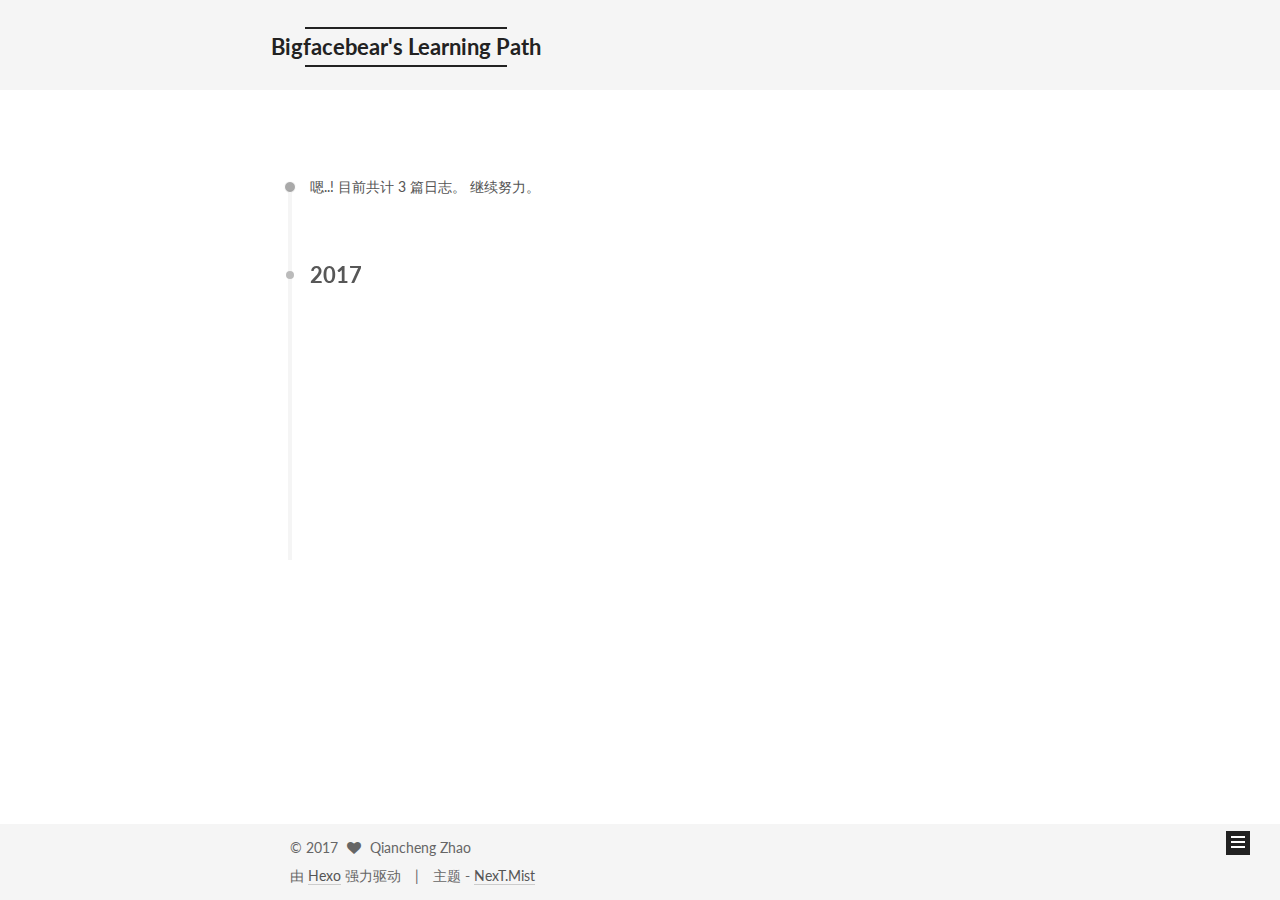
==== archives/index.html @ 2c9d08af "Site updated: 2017-05-18 17:13:51" ====
<!doctype html>



  


<html class="theme-next mist use-motion" lang="zh-Hans">
<head>
  <meta charset="UTF-8"/>
<meta http-equiv="X-UA-Compatible" content="IE=edge" />
<meta name="viewport" content="width=device-width, initial-scale=1, maximum-scale=1"/>






<meta http-equiv="Cache-Control" content="no-transform" />
<meta http-equiv="Cache-Control" content="no-siteapp" />















  
  
  <link href="/lib/fancybox/source/jquery.fancybox.css?v=2.1.5" rel="stylesheet" type="text/css" />




  
  
  
  

  
    
    
  

  

  

  

  

  
    
    
    <link href="//fonts.googleapis.com/css?family=Lato:300,300italic,400,400italic,700,700italic&subset=latin,latin-ext" rel="stylesheet" type="text/css">
  






<link href="/lib/font-awesome/css/font-awesome.min.css?v=4.6.2" rel="stylesheet" type="text/css" />

<link href="/css/main.css?v=5.1.1" rel="stylesheet" type="text/css" />


  <meta name="keywords" content="Hexo, NexT" />








  <link rel="shortcut icon" type="image/x-icon" href="/favicon.ico?v=5.1.1" />






<meta property="og:type" content="website">
<meta property="og:title" content="Bigfacebear&#39;s Learning Path">
<meta property="og:url" content="http://yoursite.com/archives/index.html">
<meta property="og:site_name" content="Bigfacebear&#39;s Learning Path">
<meta name="twitter:card" content="summary">
<meta name="twitter:title" content="Bigfacebear&#39;s Learning Path">



<script type="text/javascript" id="hexo.configurations">
  var NexT = window.NexT || {};
  var CONFIG = {
    root: '/',
    scheme: 'Mist',
    sidebar: {"position":"right","display":"post","offset":12,"offset_float":0,"b2t":false,"scrollpercent":false},
    fancybox: true,
    motion: true,
    duoshuo: {
      userId: '0',
      author: '博主'
    },
    algolia: {
      applicationID: '',
      apiKey: '',
      indexName: '',
      hits: {"per_page":10},
      labels: {"input_placeholder":"Search for Posts","hits_empty":"We didn't find any results for the search: ${query}","hits_stats":"${hits} results found in ${time} ms"}
    }
  };
</script>



  <link rel="canonical" href="http://yoursite.com/archives/"/>





  <title>归档 | Bigfacebear's Learning Path</title>
</head>

<body itemscope itemtype="http://schema.org/WebPage" lang="zh-Hans">

  















  
  
    
  

  <div class="container sidebar-position-right  page-archive  ">
    <div class="headband"></div>

    <header id="header" class="header" itemscope itemtype="http://schema.org/WPHeader">
      <div class="header-inner"><div class="site-brand-wrapper">
  <div class="site-meta ">
    

    <div class="custom-logo-site-title">
      <a href="/"  class="brand" rel="start">
        <span class="logo-line-before"><i></i></span>
        <span class="site-title">Bigfacebear's Learning Path</span>
        <span class="logo-line-after"><i></i></span>
      </a>
    </div>
      
        <p class="site-subtitle"></p>
      
  </div>

  <div class="site-nav-toggle">
    <button>
      <span class="btn-bar"></span>
      <span class="btn-bar"></span>
      <span class="btn-bar"></span>
    </button>
  </div>
</div>

<nav class="site-nav">
  

  
    <ul id="menu" class="menu">
      
        
        <li class="menu-item menu-item-home">
          <a href="/" rel="section">
            
              <i class="menu-item-icon fa fa-fw fa-home"></i> <br />
            
            首页
          </a>
        </li>
      
        
        <li class="menu-item menu-item-categories">
          <a href="/categories" rel="section">
            
              <i class="menu-item-icon fa fa-fw fa-th"></i> <br />
            
            分类
          </a>
        </li>
      
        
        <li class="menu-item menu-item-archives">
          <a href="/archives" rel="section">
            
              <i class="menu-item-icon fa fa-fw fa-archive"></i> <br />
            
            归档
          </a>
        </li>
      
        
        <li class="menu-item menu-item-tags">
          <a href="/tags" rel="section">
            
              <i class="menu-item-icon fa fa-fw fa-tags"></i> <br />
            
            标签
          </a>
        </li>
      

      
    </ul>
  

  
</nav>



 </div>
    </header>

    <main id="main" class="main">
      <div class="main-inner">
        <div class="content-wrap">
          <div id="content" class="content">
            

  <section id="posts" class="posts-collapse">
    <span class="archive-move-on"></span>

    <span class="archive-page-counter">
      
      
      
        
      
      嗯..! 目前共计 3 篇日志。 继续努力。
    </span>

    

      
      
      

      
        
        <div class="collection-title">
          <h2 class="archive-year motion-element" id="archive-year-2017">2017</h2>
        </div>
      
      

      

  <article class="post post-type-normal" itemscope itemtype="http://schema.org/Article">
    <header class="post-header">

      <h2 class="post-title">
        
            <a class="post-title-link" href="/2017/05/18/OpenCVMouseEvent/" itemprop="url">
              
                <span itemprop="name">OpenCV MouseEvent</span>
              
            </a>
        
      </h2>

      <div class="post-meta">
        <time class="post-time" itemprop="dateCreated"
              datetime="2017-05-18T16:55:14+08:00"
              content="2017-05-18" >
          05-18
        </time>
      </div>

    </header>
  </article>



    

      
      
      

      
      

      

  <article class="post post-type-normal" itemscope itemtype="http://schema.org/Article">
    <header class="post-header">

      <h2 class="post-title">
        
            <a class="post-title-link" href="/2017/05/18/learHexo/" itemprop="url">
              
                <span itemprop="name">learHexo</span>
              
            </a>
        
      </h2>

      <div class="post-meta">
        <time class="post-time" itemprop="dateCreated"
              datetime="2017-05-18T16:27:40+08:00"
              content="2017-05-18" >
          05-18
        </time>
      </div>

    </header>
  </article>



    

      
      
      

      
      

      

  <article class="post post-type-normal" itemscope itemtype="http://schema.org/Article">
    <header class="post-header">

      <h2 class="post-title">
        
            <a class="post-title-link" href="/2017/05/18/hello-world/" itemprop="url">
              
                <span itemprop="name">Hello World</span>
              
            </a>
        
      </h2>

      <div class="post-meta">
        <time class="post-time" itemprop="dateCreated"
              datetime="2017-05-18T15:42:11+08:00"
              content="2017-05-18" >
          05-18
        </time>
      </div>

    </header>
  </article>



    

  </section>

  



          </div>
          


          

        </div>
        
          
  
  <div class="sidebar-toggle">
    <div class="sidebar-toggle-line-wrap">
      <span class="sidebar-toggle-line sidebar-toggle-line-first"></span>
      <span class="sidebar-toggle-line sidebar-toggle-line-middle"></span>
      <span class="sidebar-toggle-line sidebar-toggle-line-last"></span>
    </div>
  </div>

  <aside id="sidebar" class="sidebar">
    <div class="sidebar-inner">

      

      

      <section class="site-overview sidebar-panel sidebar-panel-active">
        <div class="site-author motion-element" itemprop="author" itemscope itemtype="http://schema.org/Person">
          <img class="site-author-image" itemprop="image"
               src="/images/bear.jpeg"
               alt="Qiancheng Zhao" />
          <p class="site-author-name" itemprop="name">Qiancheng Zhao</p>
           
              <p class="site-description motion-element" itemprop="description"></p>
          
        </div>
        <nav class="site-state motion-element">

          
            <div class="site-state-item site-state-posts">
              <a href="/archives">
                <span class="site-state-item-count">3</span>
                <span class="site-state-item-name">日志</span>
              </a>
            </div>
          

          
            
            
            <div class="site-state-item site-state-categories">
              <a href="/categories/index.html">
                <span class="site-state-item-count">1</span>
                <span class="site-state-item-name">分类</span>
              </a>
            </div>
          

          
            
            
            <div class="site-state-item site-state-tags">
              <a href="/tags/index.html">
                <span class="site-state-item-count">1</span>
                <span class="site-state-item-name">标签</span>
              </a>
            </div>
          

        </nav>

        

        <div class="links-of-author motion-element">
          
        </div>

        
        

        
        

        


      </section>

      

      

    </div>
  </aside>


        
      </div>
    </main>

    <footer id="footer" class="footer">
      <div class="footer-inner">
        <div class="copyright" >
  
  &copy; 
  <span itemprop="copyrightYear">2017</span>
  <span class="with-love">
    <i class="fa fa-heart"></i>
  </span>
  <span class="author" itemprop="copyrightHolder">Qiancheng Zhao</span>
</div>


<div class="powered-by">
  由 <a class="theme-link" href="https://hexo.io">Hexo</a> 强力驱动
</div>

<div class="theme-info">
  主题 -
  <a class="theme-link" href="https://github.com/iissnan/hexo-theme-next">
    NexT.Mist
  </a>
</div>


        

        
      </div>
    </footer>

    
      <div class="back-to-top">
        <i class="fa fa-arrow-up"></i>
        
      </div>
    

  </div>

  

<script type="text/javascript">
  if (Object.prototype.toString.call(window.Promise) !== '[object Function]') {
    window.Promise = null;
  }
</script>









  












  
  <script type="text/javascript" src="/lib/jquery/index.js?v=2.1.3"></script>

  
  <script type="text/javascript" src="/lib/fastclick/lib/fastclick.min.js?v=1.0.6"></script>

  
  <script type="text/javascript" src="/lib/jquery_lazyload/jquery.lazyload.js?v=1.9.7"></script>

  
  <script type="text/javascript" src="/lib/velocity/velocity.min.js?v=1.2.1"></script>

  
  <script type="text/javascript" src="/lib/velocity/velocity.ui.min.js?v=1.2.1"></script>

  
  <script type="text/javascript" src="/lib/fancybox/source/jquery.fancybox.pack.js?v=2.1.5"></script>


  


  <script type="text/javascript" src="/js/src/utils.js?v=5.1.1"></script>

  <script type="text/javascript" src="/js/src/motion.js?v=5.1.1"></script>



  
  

  
  
    <script type="text/javascript" id="motion.page.archive">
      $('.archive-year').velocity('transition.slideLeftIn');
    </script>
  


  


  <script type="text/javascript" src="/js/src/bootstrap.js?v=5.1.1"></script>



  


  




	





  





  





  






  





  

  

  
  
    <script type="text/x-mathjax-config">
      MathJax.Hub.Config({
        tex2jax: {
          inlineMath: [ ['$','$'], ["\\(","\\)"]  ],
          processEscapes: true,
          skipTags: ['script', 'noscript', 'style', 'textarea', 'pre', 'code']
        }
      });
    </script>

    <script type="text/x-mathjax-config">
      MathJax.Hub.Queue(function() {
        var all = MathJax.Hub.getAllJax(), i;
        for (i=0; i < all.length; i += 1) {
          all[i].SourceElement().parentNode.className += ' has-jax';
        }
      });
    </script>
    <script type="text/javascript" src="//cdn.mathjax.org/mathjax/latest/MathJax.js?config=TeX-AMS-MML_HTMLorMML"></script>
  


  

  

</body>
</html>
---- css/main.css ----
/* normalize.css v3.0.2 | MIT License | git.io/normalize */
html {
  font-family: sans-serif; /* 1 */
  -ms-text-size-adjust: 100%; /* 2 */
  -webkit-text-size-adjust: 100%; /* 2 */
}
body {
  margin: 0;
}
article,
aside,
details,
figcaption,
figure,
footer,
header,
hgroup,
main,
menu,
nav,
section,
summary {
  display: block;
}
audio,
canvas,
progress,
video {
  display: inline-block; /* 1 */
  vertical-align: baseline; /* 2 */
}
audio:not([controls]) {
  display: none;
  height: 0;
}
[hidden],
template {
  display: none;
}
a {
  background-color: transparent;
}
a:active,
a:hover {
  outline: 0;
}
abbr[title] {
  border-bottom: 1px dotted;
}
b,
strong {
  font-weight: bold;
}
dfn {
  font-style: italic;
}
h1 {
  font-size: 2em;
  margin: 0.67em 0;
}
mark {
  background: #ff0;
  color: #000;
}
small {
  font-size: 80%;
}
sub,
sup {
  font-size: 75%;
  line-height: 0;
  position: relative;
  vertical-align: baseline;
}
sup {
  top: -0.5em;
}
sub {
  bottom: -0.25em;
}
img {
  border: 0;
}
svg:not(:root) {
  overflow: hidden;
}
figure {
  margin: 1em 40px;
}
hr {
  -moz-box-sizing: content-box;
  box-sizing: content-box;
  height: 0;
}
pre {
  overflow: auto;
}
code,
kbd,
pre,
samp {
  font-family: monospace, monospace;
  font-size: 1em;
}
button,
input,
optgroup,
select,
textarea {
  color: inherit; /* 1 */
  font: inherit; /* 2 */
  margin: 0; /* 3 */
}
button {
  overflow: visible;
}
button,
select {
  text-transform: none;
}
button,
html input[type="button"],
input[type="reset"],
input[type="submit"] {
  -webkit-appearance: button; /* 2 */
  cursor: pointer; /* 3 */
}
button[disabled],
html input[disabled] {
  cursor: default;
}
button::-moz-focus-inner,
input::-moz-focus-inner {
  border: 0;
  padding: 0;
}
input {
  line-height: normal;
}
input[type="checkbox"],
input[type="radio"] {
  box-sizing: border-box; /* 1 */
  padding: 0; /* 2 */
}
input[type="number"]::-webkit-inner-spin-button,
input[type="number"]::-webkit-outer-spin-button {
  height: auto;
}
input[type="search"] {
  -webkit-appearance: textfield; /* 1 */
  -moz-box-sizing: content-box;
  -webkit-box-sizing: content-box; /* 2 */
  box-sizing: content-box;
}
input[type="search"]::-webkit-search-cancel-button,
input[type="search"]::-webkit-search-decoration {
  -webkit-appearance: none;
}
fieldset {
  border: 1px solid #c0c0c0;
  margin: 0 2px;
  padding: 0.35em 0.625em 0.75em;
}
legend {
  border: 0; /* 1 */
  padding: 0; /* 2 */
}
textarea {
  overflow: auto;
}
optgroup {
  font-weight: bold;
}
table {
  border-collapse: collapse;
  border-spacing: 0;
}
td,
th {
  padding: 0;
}
::selection {
  background: #262a30;
  color: #fff;
}
body {
  position: relative;
  font-family: 'Lato', "PingFang SC", "Microsoft YaHei", sans-serif;
  font-size: 14px;
  line-height: 2;
  color: #555;
  background: #fff;
}
@media (max-width: 767px) {
  body {
    padding-right: 0 !important;
  }
}
@media (min-width: 768px) and (max-width: 991px) {
  body {
    padding-right: 0 !important;
  }
}
@media (min-width: 1600px) {
  body {
    font-size: 16px;
  }
}
h1,
h2,
h3,
h4,
h5,
h6 {
  margin: 0;
  padding: 0;
  font-weight: bold;
  line-height: 1.5;
  font-family: 'Lato', "PingFang SC", "Microsoft YaHei", sans-serif;
}
h2,
h3,
h4,
h5,
h6 {
  margin: 20px 0 15px;
}
h1 {
  font-size: 24px;
}
@media (max-width: 767px) {
  h1 {
    font-size: 20px;
  }
}
h2 {
  font-size: 22px;
}
@media (max-width: 767px) {
  h2 {
    font-size: 18px;
  }
}
h3 {
  font-size: 20px;
}
@media (max-width: 767px) {
  h3 {
    font-size: 16px;
  }
}
h4 {
  font-size: 18px;
}
@media (max-width: 767px) {
  h4 {
    font-size: 14px;
  }
}
h5 {
  font-size: 16px;
}
@media (max-width: 767px) {
  h5 {
    font-size: 12px;
  }
}
h6 {
  font-size: 14px;
}
@media (max-width: 767px) {
  h6 {
    font-size: 10px;
  }
}
p {
  margin: 0 0 25px 0;
}
a {
  color: #555;
  text-decoration: none;
  border-bottom: 1px solid #999;
  word-wrap: break-word;
}
a:hover {
  color: #222;
  border-bottom-color: #222;
}
blockquote {
  margin: 0;
  padding: 0;
}
img {
  display: block;
  margin: auto;
  max-width: 100%;
  height: auto;
}
hr {
  margin: 40px 0;
  height: 3px;
  border: none;
  background-color: #ddd;
  background-image: repeating-linear-gradient(-45deg, #fff, #fff 4px, transparent 4px, transparent 8px);
}
blockquote {
  padding: 0 15px;
  color: #666;
  border-left: 4px solid #ddd;
}
blockquote cite::before {
  content: "-";
  padding: 0 5px;
}
dt {
  font-weight: 700;
}
dd {
  margin: 0;
  padding: 0;
}
.text-left {
  text-align: left;
}
.text-center {
  text-align: center;
}
.text-right {
  text-align: right;
}
.text-justify {
  text-align: justify;
}
.text-nowrap {
  white-space: nowrap;
}
.text-lowercase {
  text-transform: lowercase;
}
.text-uppercase {
  text-transform: uppercase;
}
.text-capitalize {
  text-transform: capitalize;
}
.center-block {
  display: block;
  margin-left: auto;
  margin-right: auto;
}
.clearfix:before,
.clearfix:after {
  content: " ";
  display: table;
}
.clearfix:after {
  clear: both;
}
.pullquote {
  width: 45%;
}
.pullquote.left {
  float: left;
  margin-left: 5px;
  margin-right: 10px;
}
.pullquote.right {
  float: right;
  margin-left: 10px;
  margin-right: 5px;
}
.affix.affix.affix {
  position: fixed;
}
.translation {
  margin-top: -20px;
  font-size: 14px;
  color: #999;
}
.scrollbar-measure {
  width: 100px;
  height: 100px;
  overflow: scroll;
  position: absolute;
  top: -9999px;
}
.use-motion .motion-element {
  opacity: 0;
}
table {
  margin: 20px 0;
  width: 100%;
  border-collapse: collapse;
  border-spacing: 0;
  border: 1px solid #ddd;
  font-size: 14px;
  table-layout: fixed;
  word-wrap: break-all;
}
table>tbody>tr:nth-of-type(odd) {
  background-color: #f9f9f9;
}
table>tbody>tr:hover {
  background-color: #f5f5f5;
}
caption,
th,
td {
  padding: 8px;
  text-align: left;
  vertical-align: middle;
  font-weight: normal;
}
th,
td {
  border-bottom: 3px solid #ddd;
  border-right: 1px solid #eee;
}
th {
  padding-bottom: 10px;
  font-weight: 700;
}
td {
  border-bottom-width: 1px;
}
html,
body {
  height: 100%;
}
.container {
  position: relative;
  min-height: 100%;
}
.header-inner {
  margin: 0 auto;
  padding: 100px 0 70px;
  width: 700px;
}
@media (min-width: 1600px) {
  .container .header-inner {
    width: 900px;
  }
}
.main {
  padding-bottom: 150px;
}
.main-inner {
  margin: 0 auto;
  width: 700px;
}
@media (min-width: 1600px) {
  .container .main-inner {
    width: 900px;
  }
}
.footer {
  position: absolute;
  left: 0;
  bottom: 0;
  width: 100%;
  min-height: 50px;
}
.footer-inner {
  box-sizing: border-box;
  margin: 20px auto;
  width: 700px;
}
@media (min-width: 1600px) {
  .container .footer-inner {
    width: 900px;
  }
}
pre,
.highlight {
  overflow: auto;
  margin: 20px 0;
  padding: 0;
  font-size: 13px;
  color: #c5c8c6;
  background: #1d1f21;
  line-height: 1.6;
}
pre,
code {
  font-family: consolas, Menlo, "PingFang SC", "Microsoft YaHei", monospace;
}
code {
  padding: 2px 4px;
  word-wrap: break-word;
  color: #555;
  background: #eee;
  border-radius: 3px;
  font-size: 13px;
}
pre code {
  padding: 0;
  color: #c5c8c6;
  background: none;
  text-shadow: none;
}
.highlight {
  border-radius: 1px;
}
.highlight pre {
  border: none;
  margin: 0;
  padding: 10px 0;
}
.highlight table {
  margin: 0;
  width: auto;
  border: none;
}
.highlight td {
  border: none;
  padding: 0;
}
.highlight figcaption {
  font-size: 1em;
  color: #c5c8c6;
  line-height: 1em;
  margin-bottom: 1em;
}
.highlight figcaption:before,
.highlight figcaption:after {
  content: " ";
  display: table;
}
.highlight figcaption:after {
  clear: both;
}
.highlight figcaption a {
  float: right;
  color: #c5c8c6;
}
.highlight figcaption a:hover {
  border-bottom-color: #c5c8c6;
}
.highlight .gutter pre {
  padding-left: 10px;
  padding-right: 10px;
  color: #888f96;
  text-align: right;
  background-color: #000;
}
.highlight .code pre {
  width: 100%;
  padding-left: 10px;
  padding-right: 10px;
  background-color: #1d1f21;
}
.highlight .line {
  height: 20px;
}
.gutter {
  -webkit-user-select: none;
  -moz-user-select: none;
  -ms-user-select: none;
  user-select: none;
}
.gist table {
  width: auto;
}
.gist table td {
  border: none;
}
pre .deletion {
  background: #008000;
}
pre .addition {
  background: #800000;
}
pre .meta {
  color: #b294bb;
}
pre .comment {
  color: #969896;
}
pre .variable,
pre .attribute,
pre .tag,
pre .regexp,
pre .ruby .constant,
pre .xml .tag .title,
pre .xml .pi,
pre .xml .doctype,
pre .html .doctype,
pre .css .id,
pre .css .class,
pre .css .pseudo {
  color: #c66;
}
pre .number,
pre .preprocessor,
pre .built_in,
pre .literal,
pre .params,
pre .constant,
pre .command {
  color: #de935f;
}
pre .ruby .class .title,
pre .css .rules .attribute,
pre .string,
pre .value,
pre .inheritance,
pre .header,
pre .ruby .symbol,
pre .xml .cdata,
pre .special,
pre .number,
pre .formula {
  color: #b5bd68;
}
pre .title,
pre .css .hexcolor {
  color: #8abeb7;
}
pre .function,
pre .python .decorator,
pre .python .title,
pre .ruby .function .title,
pre .ruby .title .keyword,
pre .perl .sub,
pre .javascript .title,
pre .coffeescript .title {
  color: #81a2be;
}
pre .keyword,
pre .javascript .function {
  color: #b294bb;
}
.full-image.full-image.full-image {
  border: none;
  max-width: 100%;
  width: auto;
  margin: 20px auto;
}
@media (min-width: 992px) {
  .full-image.full-image.full-image {
    max-width: none;
    width: 110%;
    margin: 25px -5%;
  }
}
.blockquote-center,
.page-home .post-type-quote blockquote,
.page-post-detail .post-type-quote blockquote {
  position: relative;
  margin: 40px 0;
  padding: 0;
  border-left: none;
  text-align: center;
}
.blockquote-center::before,
.page-home .post-type-quote blockquote::before,
.page-post-detail .post-type-quote blockquote::before,
.blockquote-center::after,
.page-home .post-type-quote blockquote::after,
.page-post-detail .post-type-quote blockquote::after {
  position: absolute;
  content: ' ';
  display: block;
  width: 100%;
  height: 24px;
  opacity: 0.2;
  background-repeat: no-repeat;
  background-position: 0 -6px;
  background-size: 22px 22px;
}
.blockquote-center::before,
.page-home .post-type-quote blockquote::before,
.page-post-detail .post-type-quote blockquote::before {
  top: -20px;
  background-image: url("../images/quote-l.svg");
  border-top: 1px solid #ccc;
}
.blockquote-center::after,
.page-home .post-type-quote blockquote::after,
.page-post-detail .post-type-quote blockquote::after {
  bottom: -20px;
  background-image: url("../images/quote-r.svg");
  border-bottom: 1px solid #ccc;
  background-position: 100% 8px;
}
.blockquote-center p,
.page-home .post-type-quote blockquote p,
.page-post-detail .post-type-quote blockquote p,
.blockquote-center div,
.page-home .post-type-quote blockquote div,
.page-post-detail .post-type-quote blockquote div {
  text-align: center;
}
.post .post-body .group-picture img {
  box-sizing: border-box;
  padding: 0 3px;
  border: none;
}
.post .group-picture-row {
  overflow: hidden;
  margin-top: 6px;
}
.post .group-picture-row:first-child {
  margin-top: 0;
}
.post .group-picture-column {
  float: left;
}
.page-post-detail .post-body .group-picture-column {
  float: none;
  margin-top: 10px;
  width: auto !important;
}
.page-post-detail .post-body .group-picture-column img {
  margin: 0 auto;
}
.page-archive .group-picture-container {
  overflow: hidden;
}
.page-archive .group-picture-row {
  float: left;
}
.page-archive .group-picture-row:first-child {
  margin-top: 6px;
}
.page-archive .group-picture-column {
  max-width: 150px;
  max-height: 150px;
}
.note {
  padding: 20px;
  margin: 20px 0;
  border: 1px solid #eee;
  border-left-width: 5px;
  border-radius: 3px;
}
.note h2,
.note h3,
.note h4,
.note h5,
.note h6 {
  margin-top: 0;
  margin-bottom: 5px;
}
.note p:last-child {
  margin-bottom: 0;
}
.note code {
  border-radius: 3px;
}
.note+.note {
  margin-top: -5px;
}
.default {
  border-left-color: #777;
}
.default h2,
.default h3,
.default h4,
.default h5,
.default h6 {
  color: #777;
}
.primary {
  border-left-color: #428bca;
}
.primary h2,
.primary h3,
.primary h4,
.primary h5,
.primary h6 {
  color: #428bca;
}
.success {
  border-left-color: #5cb85c;
}
.success h2,
.success h3,
.success h4,
.success h5,
.success h6 {
  color: #5cb85c;
}
.danger {
  border-left-color: #d9534f;
}
.danger h2,
.danger h3,
.danger h4,
.danger h5,
.danger h6 {
  color: #d9534f;
}
.warning {
  border-left-color: #f0ad4e;
}
.warning h2,
.warning h3,
.warning h4,
.warning h5,
.warning h6 {
  color: #f0ad4e;
}
.info {
  border-left-color: #5bc0de;
}
.info h2,
.info h3,
.info h4,
.info h5,
.info h6 {
  color: #5bc0de;
}
.btn {
  display: inline-block;
  padding: 0 20px;
  font-size: 14px;
  color: #fff;
  background: #222;
  border: 2px solid #222;
  text-decoration: none;
  border-radius: 0;
  transition-property: background-color;
  transition-duration: 0.2s;
  transition-timing-function: ease-in-out;
  transition-delay: 0s;
}
.btn:hover,
.post-button .btn:hover {
  border-color: #222;
  color: #222;
  background: #fff;
}
.btn-bar {
  display: block;
  width: 22px;
  height: 2px;
  background: #555;
  border-radius: 1px;
}
.btn-bar+.btn-bar {
  margin-top: 4px;
}
.pagination {
  margin: 120px 0 40px;
  text-align: center;
  border-top: 1px solid #eee;
}
.page-number-basic,
.pagination .prev,
.pagination .next,
.pagination .page-number,
.pagination .space {
  display: inline-block;
  position: relative;
  top: -1px;
  margin: 0 10px;
  padding: 0 10px;
  line-height: 30px;
}
@media (max-width: 767px) {
  .page-number-basic,
  .pagination .prev,
  .pagination .next,
  .pagination .page-number,
  .pagination .space {
    margin: 0 5px;
  }
}
.pagination .prev,
.pagination .next,
.pagination .page-number {
  border-bottom: 0;
  border-top: 1px solid #eee;
  transition-property: border-color;
  transition-duration: 0.2s;
  transition-timing-function: ease-in-out;
  transition-delay: 0s;
}
.pagination .prev:hover,
.pagination .next:hover,
.pagination .page-number:hover {
  border-top-color: #222;
}
.pagination .space {
  padding: 0;
  margin: 0;
}
.pagination .prev {
  margin-left: 0;
}
.pagination .next {
  margin-right: 0;
}
.pagination .page-number.current {
  color: #fff;
  background: #ccc;
  border-top-color: #ccc;
}
@media (max-width: 767px) {
  .pagination {
    border-top: none;
  }
  .pagination .prev,
  .pagination .next,
  .pagination .page-number {
    margin-bottom: 10px;
    border-top: 0;
    border-bottom: 1px solid #eee;
  }
  .pagination .prev:hover,
  .pagination .next:hover,
  .pagination .page-number:hover {
    border-bottom-color: #222;
  }
}
.comments {
  margin: 60px 20px 0;
}
.tag-cloud {
  text-align: center;
}
.tag-cloud a {
  display: inline-block;
  margin: 10px;
}
.back-to-top {
  box-sizing: border-box;
  position: fixed;
  bottom: -100px;
  right: 30px;
  z-index: 1050;
  padding: 0 6px;
  width: 24px;
  background: #222;
  font-size: 12px;
  opacity: 1;
  color: #fff;
  cursor: pointer;
  text-align: center;
  -webkit-transform: translateZ(0);
  transition-property: bottom;
  transition-duration: 0.2s;
  transition-timing-function: ease-in-out;
  transition-delay: 0s;
}
@media (max-width: 767px) {
  .back-to-top {
    display: none;
  }
}
@media (min-width: 768px) and (max-width: 991px) {
  .back-to-top {
    display: none;
  }
}
.back-to-top.back-to-top-on {
  bottom: 19px;
}
.header {
  background: transparent;
}
.header-inner {
  position: relative;
}
.headband {
  height: 3px;
  background: #222;
}
.site-meta {
  margin: 0;
  text-align: left;
}
@media (max-width: 767px) {
  .site-meta {
    text-align: center;
  }
}
.brand {
  position: relative;
  display: inline-block;
  padding: 0 40px;
  color: #222;
  background: #222;
  border-bottom: none;
}
.brand:hover {
  color: #222;
}
.logo {
  display: inline-block;
  margin-right: 5px;
  line-height: 36px;
  vertical-align: top;
}
.site-title {
  display: inline-block;
  vertical-align: top;
  line-height: 36px;
  font-size: 20px;
  font-weight: normal;
  font-family: 'Lato', "PingFang SC", "Microsoft YaHei", sans-serif;
}
.site-subtitle {
  margin-top: 10px;
  font-size: 13px;
  color: #999;
}
.use-motion .brand {
  opacity: 0;
}
.use-motion .logo,
.use-motion .site-title,
.use-motion .site-subtitle {
  opacity: 0;
  position: relative;
  top: -10px;
}
.site-nav-toggle {
  display: none;
  position: absolute;
  top: 10px;
  left: 10px;
}
@media (max-width: 767px) {
  .site-nav-toggle {
    display: block;
  }
}
.site-nav-toggle button {
  margin-top: 2px;
  padding: 9px 10px;
  background: transparent;
  border: none;
}
@media (max-width: 767px) {
  .site-nav {
    display: none;
    margin: 0 -10px;
    padding: 0 10px;
    clear: both;
    border-top: 1px solid #ddd;
  }
}
@media (min-width: 768px) and (max-width: 991px) {
  .site-nav {
    display: block !important;
  }
}
@media (min-width: 992px) {
  .site-nav {
    display: block !important;
  }
}
.menu {
  margin-top: 20px;
  padding-left: 0;
  text-align: center;
}
.menu .menu-item {
  display: inline-block;
  margin: 0 10px;
  list-style: none;
}
@media screen and (max-width: 767px) {
  .menu .menu-item {
    margin-top: 10px;
  }
}
.menu .menu-item a {
  display: block;
  font-size: 13px;
  line-height: inherit;
  border-bottom: 1px solid transparent;
  transition-property: border-color;
  transition-duration: 0.2s;
  transition-timing-function: ease-in-out;
  transition-delay: 0s;
}
.menu .menu-item a:hover {
  border-bottom-color: #222;
}
.menu .menu-item .fa {
  margin-right: 5px;
}
.use-motion .menu-item {
  opacity: 0;
}
.post-body {
  font-family: 'Lato', "PingFang SC", "Microsoft YaHei", sans-serif;
}
@media (max-width: 767px) {
  .post-body {
    word-break: break-word;
  }
}
.post-body .fancybox img {
  display: block !important;
  margin: 0 auto;
  cursor: pointer;
  cursor: zoom-in;
  cursor: -webkit-zoom-in;
}
.post-body .image-caption,
.post-body .figure .caption {
  margin: 10px auto 15px;
  text-align: center;
  font-size: 14px;
  color: #999;
  font-weight: bold;
  line-height: 1;
}
.post-sticky-flag {
  display: inline-block;
  font-size: 16px;
  -ms-transform: rotate(30deg);
  -webkit-transform: rotate(30deg);
  -moz-transform: rotate(30deg);
  -ms-transform: rotate(30deg);
  -o-transform: rotate(30deg);
  transform: rotate(30deg);
}
.posts-expand {
  padding-top: 40px;
}
@media (max-width: 767px) {
  .posts-expand {
    margin: 0 20px;
  }
  .post-body pre {
    padding: 10px;
  }
  .post-body pre .gutter pre {
    padding-right: 10px;
  }
  .post-body .highlight {
    margin-left: 0px;
    margin-right: 0px;
    padding: 0;
  }
  .post-body .highlight .gutter pre {
    padding-right: 10px;
  }
}
@media (min-width: 992px) {
  .posts-expand .post-body {
    text-align: justify;
  }
}
.posts-expand .post-body h2,
.posts-expand .post-body h3,
.posts-expand .post-body h4,
.posts-expand .post-body h5,
.posts-expand .post-body h6 {
  padding-top: 10px;
}
.posts-expand .post-body h2 .header-anchor,
.posts-expand .post-body h3 .header-anchor,
.posts-expand .post-body h4 .header-anchor,
.posts-expand .post-body h5 .header-anchor,
.posts-expand .post-body h6 .header-anchor {
  float: right;
  margin-left: 10px;
  color: #ccc;
  border-bottom-style: none;
  visibility: hidden;
}
.posts-expand .post-body h2 .header-anchor:hover,
.posts-expand .post-body h3 .header-anchor:hover,
.posts-expand .post-body h4 .header-anchor:hover,
.posts-expand .post-body h5 .header-anchor:hover,
.posts-expand .post-body h6 .header-anchor:hover {
  color: inherit;
}
.posts-expand .post-body h2:hover .header-anchor,
.posts-expand .post-body h3:hover .header-anchor,
.posts-expand .post-body h4:hover .header-anchor,
.posts-expand .post-body h5:hover .header-anchor,
.posts-expand .post-body h6:hover .header-anchor {
  visibility: visible;
}
.posts-expand .post-body ul li {
  list-style: circle;
}
.posts-expand .post-body img {
  box-sizing: border-box;
  margin: auto;
  padding: 3px;
  border: 1px solid #ddd;
}
.posts-expand .fancybox img {
  margin: 0 auto;
}
@media (max-width: 767px) {
  .posts-collapse {
    margin: 0 20px;
  }
  .posts-collapse .post-title,
  .posts-collapse .post-meta {
    display: block;
    width: auto;
    text-align: left;
  }
}
.posts-collapse {
  position: relative;
  z-index: 1010;
  margin-left: 0;
}
.posts-collapse::after {
  content: " ";
  position: absolute;
  top: 20px;
  left: 0;
  margin-left: -2px;
  width: 4px;
  height: 100%;
  background: #f5f5f5;
  z-index: -1;
}
@media (max-width: 767px) {
  .posts-collapse {
    margin: 0 20px;
  }
}
.posts-collapse .collection-title {
  position: relative;
  margin: 60px 0;
}
.posts-collapse .collection-title h2 {
  margin-left: 20px;
}
.posts-collapse .collection-title small {
  color: #bbb;
  margin-left: 5px;
}
.posts-collapse .collection-title::before {
  content: " ";
  position: absolute;
  left: 0;
  top: 50%;
  margin-left: -4px;
  margin-top: -4px;
  width: 8px;
  height: 8px;
  background: #bbb;
  border-radius: 50%;
}
.posts-collapse .post {
  margin: 30px 0;
}
.posts-collapse .post-header {
  position: relative;
  transition-duration: 0.2s;
  transition-timing-function: ease-in-out;
  transition-delay: 0s;
  transition-property: border;
  border-bottom: 1px dashed #ccc;
}
.posts-collapse .post-header::before {
  content: " ";
  position: absolute;
  left: 0;
  top: 12px;
  width: 6px;
  height: 6px;
  margin-left: -4px;
  background: #bbb;
  border-radius: 50%;
  border: 1px solid #fff;
  transition-duration: 0.2s;
  transition-timing-function: ease-in-out;
  transition-delay: 0s;
  transition-property: background;
}
.posts-collapse .post-header:hover {
  border-bottom-color: #666;
}
.posts-collapse .post-header:hover::before {
  background: #222;
}
.posts-collapse .post-meta {
  position: absolute;
  font-size: 12px;
  left: 20px;
  top: 5px;
}
.posts-collapse .post-comments-count {
  display: none;
}
.posts-collapse .post-title {
  margin-left: 60px;
  font-size: 16px;
  font-weight: normal;
  line-height: inherit;
}
.posts-collapse .post-title::after {
  margin-left: 3px;
  opacity: 0.6;
}
.posts-collapse .post-title a {
  color: #666;
  border-bottom: none;
}
.page-home .post-type-quote .post-header,
.page-post-detail .post-type-quote .post-header,
.page-home .post-type-quote .post-tags,
.page-post-detail .post-type-quote .post-tags {
  display: none;
}
.posts-expand .post-title {
  font-size: 26px;
  text-align: center;
  word-break: break-word;
  font-weight: 400;
}
@media (max-width: 767px) {
  .posts-expand .post-title {
    font-size: 22px;
  }
}
.posts-expand .post-title-link {
  display: inline-block;
  position: relative;
  color: #555;
  border-bottom: none;
  line-height: 1.2;
  vertical-align: top;
}
.posts-expand .post-title-link::before {
  content: "";
  position: absolute;
  width: 100%;
  height: 2px;
  bottom: 0;
  left: 0;
  background-color: #000;
  visibility: hidden;
  -webkit-transform: scaleX(0);
  -moz-transform: scaleX(0);
  -ms-transform: scaleX(0);
  -o-transform: scaleX(0);
  transform: scaleX(0);
  transition-duration: 0.2s;
  transition-timing-function: ease-in-out;
  transition-delay: 0s;
}
.posts-expand .post-title-link:hover::before {
  visibility: visible;
  -webkit-transform: scaleX(1);
  -moz-transform: scaleX(1);
  -ms-transform: scaleX(1);
  -o-transform: scaleX(1);
  transform: scaleX(1);
}
.posts-expand .post-title-link .fa {
  font-size: 16px;
}
.posts-expand .post-meta {
  margin: 3px 0 60px 0;
  color: #999;
  font-family: 'Lato', "PingFang SC", "Microsoft YaHei", sans-serif;
  font-size: 12px;
  text-align: center;
}
.posts-expand .post-meta .post-category-list {
  display: inline-block;
  margin: 0;
  padding: 3px;
}
.posts-expand .post-meta .post-category-list-link {
  color: #999;
}
.posts-expand .post-meta .post-description {
  font-size: 14px;
  margin-top: 2px;
}
.post-wordcount {
  display: inline-block;
}
.post-meta-divider {
  margin: 0 0.5em;
}
.post-meta-item-icon {
  margin-right: 3px;
}
@media (min-width: 768px) and (max-width: 991px) {
  .post-meta-item-icon {
    display: inline-block;
  }
}
@media (max-width: 767px) {
  .post-meta-item-icon {
    display: inline-block;
  }
}
@media (min-width: 768px) and (max-width: 991px) {
  .post-meta-item-text {
    display: none;
  }
}
@media (max-width: 767px) {
  .post-meta-item-text {
    display: none;
  }
}
@media (max-width: 767px) {
  .posts-expand .post-comments-count {
    display: none;
  }
}
.social-like {
  font-size: 14px;
  height: 20px;
  text-align: center;
  border-top: 1px solid #eee;
  padding-top: 9px;
  margin-top: 45px;
  display: flex;
  justify-content: center;
}
.vk_like {
  width: 85px;
  height: 21px;
  padding-top: 7px;
  align-self: center;
}
.fb_like {
  height: 30px;
  align-self: center;
}
.post-button {
  margin-top: 50px;
}
.post-button .btn {
  color: #555;
  font-size: 14px;
  background: transparent;
  border-radius: 0;
  line-height: 2;
  margin: 0 4px 8px 4px;
}
.post-button .fa-fw {
  width: 1.285714285714286em;
  text-align: left;
}
.posts-expand .post-tags {
  margin-top: 40px;
  text-align: center;
}
.posts-expand .post-tags a {
  display: inline-block;
  margin-right: 10px;
  font-size: 13px;
}
.post-nav {
  display: table;
  margin-top: 15px;
  width: 100%;
  border-top: 1px solid #eee;
}
.post-nav-divider {
  display: table-cell;
  width: 10%;
}
.post-nav-item {
  display: table-cell;
  padding: 10px 0 0 0;
  width: 45%;
  vertical-align: top;
}
.post-nav-item a {
  position: relative;
  display: block;
  line-height: 25px;
  font-size: 14px;
  color: #555;
  border-bottom: none;
}
.post-nav-item a:hover {
  color: #222;
  border-bottom: none;
}
.post-nav-item a:active {
  top: 2px;
}
.post-nav-item .fa {
  position: absolute;
  top: 8px;
  left: 0;
  font-size: 12px;
}
.post-nav-next a {
  padding-left: 15px;
}
.post-nav-prev {
  text-align: right;
}
.post-nav-prev a {
  padding-right: 15px;
}
.post-nav-prev .fa {
  right: 0;
  left: auto;
}
.posts-expand .post-eof {
  display: block;
  margin: 80px auto 60px;
  width: 8%;
  height: 1px;
  background: #ccc;
  text-align: center;
}
.post:last-child .post-eof.post-eof.post-eof {
  display: none;
}
.post-gallery {
  display: table;
  table-layout: fixed;
  width: 100%;
  border-collapse: separate;
}
.post-gallery-row {
  display: table-row;
}
.post-gallery .post-gallery-img {
  display: table-cell;
  text-align: center;
  vertical-align: middle;
  border: none;
}
.post-gallery .post-gallery-img img {
  max-width: 100%;
  max-height: 100%;
  border: none;
}
.fancybox-close,
.fancybox-close:hover {
  border: none;
}
.sidebar {
  position: fixed;
  right: 0;
  top: 0;
  bottom: 0;
  width: 0;
  z-index: 1040;
  box-shadow: inset 0 2px 6px #000;
  background: #222;
  -webkit-transform: translateZ(0);
}
.sidebar a {
  color: #999;
  border-bottom-color: #555;
}
.sidebar a:hover {
  color: #eee;
}
@media (min-width: 768px) and (max-width: 991px) {
  .sidebar {
    display: none !important;
  }
}
@media (max-width: 767px) {
  .sidebar {
    display: none !important;
  }
}
.sidebar-inner {
  position: relative;
  padding: 20px 10px;
  color: #999;
  text-align: center;
}
.sidebar-toggle {
  position: fixed;
  right: 30px;
  bottom: 45px;
  width: 14px;
  height: 14px;
  padding: 5px;
  background: #222;
  line-height: 0;
  z-index: 1050;
  cursor: pointer;
  -webkit-transform: translateZ(0);
}
@media (min-width: 768px) and (max-width: 991px) {
  .sidebar-toggle {
    display: none;
  }
}
@media (max-width: 767px) {
  .sidebar-toggle {
    display: none;
  }
}
.sidebar-toggle-line {
  position: relative;
  display: inline-block;
  vertical-align: top;
  height: 2px;
  width: 100%;
  background: #fff;
  margin-top: 3px;
}
.sidebar-toggle-line:first-child {
  margin-top: 0;
}
.site-author-image {
  display: block;
  margin: 0 auto;
  padding: 2px;
  max-width: 96px;
  height: auto;
  border: 2px solid #333;
}
.site-author-name {
  margin: 5px 0 0;
  text-align: center;
  color: #f5f5f5;
  font-weight: normal;
}
.site-description {
  margin-top: 5px;
  text-align: center;
  font-size: 14px;
  color: #999;
}
.site-state {
  overflow: hidden;
  line-height: 1.4;
  white-space: nowrap;
  text-align: center;
}
.site-state-item {
  display: inline-block;
  padding: 0 15px;
  border-left: 1px solid #333;
}
.site-state-item:first-child {
  border-left: none;
}
.site-state-item a {
  border-bottom: none;
}
.site-state-item-count {
  display: block;
  text-align: center;
  color: inherit;
  font-weight: 600;
  font-size: 18px;
}
.site-state-item-name {
  font-size: 13px;
  color: inherit;
}
.feed-link {
  margin-top: 20px;
}
.feed-link a {
  display: inline-block;
  padding: 0 15px;
  color: #fc6423;
  border: 1px solid #fc6423;
  border-radius: 4px;
}
.feed-link a i {
  color: #fc6423;
  font-size: 14px;
}
.feed-link a:hover {
  color: #fff;
  background: #fc6423;
}
.feed-link a:hover i {
  color: #fff;
}
.links-of-author {
  margin-top: 20px;
}
.links-of-author a {
  display: inline-block;
  vertical-align: middle;
  margin-right: 10px;
  margin-bottom: 10px;
  border-bottom-color: #555;
  font-size: 13px;
}
.links-of-author a:before {
  display: inline-block;
  vertical-align: middle;
  margin-right: 3px;
  content: " ";
  width: 4px;
  height: 4px;
  border-radius: 50%;
  background: #18ffff;
}
.links-of-blogroll {
  font-size: 13px;
}
.links-of-blogroll-title {
  margin-top: 20px;
  font-size: 14px;
  font-weight: 600;
}
.links-of-blogroll-list {
  margin: 0;
  padding: 0;
  list-style: none;
}
.links-of-blogroll-item {
  padding: 2px 10px;
}
.sidebar-nav {
  margin: 0 0 20px;
  padding-left: 0;
}
.sidebar-nav li {
  display: inline-block;
  cursor: pointer;
  border-bottom: 1px solid transparent;
  font-size: 14px;
  color: #555;
}
.sidebar-nav li:hover {
  color: #f5f5f5;
}
.page-post-detail .sidebar-nav-toc {
  padding: 0 5px;
}
.page-post-detail .sidebar-nav-overview {
  margin-left: 10px;
}
.sidebar-nav .sidebar-nav-active {
  color: #87daff;
  border-bottom-color: #87daff;
}
.sidebar-nav .sidebar-nav-active:hover {
  color: #87daff;
}
.sidebar-panel {
  display: none;
}
.sidebar-panel-active {
  display: block;
}
.post-toc-empty {
  font-size: 14px;
  color: #666;
}
.post-toc-wrap {
  overflow: hidden;
}
.post-toc {
  overflow: auto;
}
.post-toc ol {
  margin: 0;
  padding: 0 2px 5px 10px;
  text-align: left;
  list-style: none;
  font-size: 14px;
}
.post-toc ol > ol {
  padding-left: 0;
}
.post-toc ol a {
  transition-duration: 0.2s;
  transition-timing-function: ease-in-out;
  transition-delay: 0s;
  transition-property: all;
  color: #999;
  border-bottom-color: #555;
}
.post-toc ol a:hover {
  color: #ccc;
  border-bottom-color: #ccc;
}
.post-toc .nav-item {
  overflow: hidden;
  text-overflow: ellipsis;
  white-space: nowrap;
  line-height: 1.8;
}
.post-toc .nav .nav-child {
  display: none;
}
.post-toc .nav .active > .nav-child {
  display: block;
}
.post-toc .nav .active-current > .nav-child {
  display: block;
}
.post-toc .nav .active-current > .nav-child > .nav-item {
  display: block;
}
.post-toc .nav .active > a {
  color: #87daff;
  border-bottom-color: #87daff;
}
.post-toc .nav .active-current > a {
  color: #87daff;
}
.post-toc .nav .active-current > a:hover {
  color: #87daff;
}
.footer {
  font-size: 14px;
  color: #999;
}
.footer img {
  border: none;
}
.footer-inner {
  text-align: center;
}
.with-love {
  display: inline-block;
  margin: 0 5px;
}
.powered-by,
.theme-info {
  display: inline-block;
}
.powered-by {
  margin-right: 10px;
}
.powered-by::after {
  content: "|";
  padding-left: 10px;
}
.cc-license {
  margin-top: 10px;
  text-align: center;
}
.cc-license .cc-opacity {
  opacity: 0.7;
  border-bottom: none;
}
.cc-license .cc-opacity:hover {
  opacity: 0.9;
}
.cc-license img {
  display: inline-block;
}
.theme-next #ds-thread #ds-reset {
  color: #555;
}
.theme-next #ds-thread #ds-reset .ds-replybox {
  margin-bottom: 30px;
}
.theme-next #ds-thread #ds-reset .ds-replybox .ds-avatar,
.theme-next #ds-reset .ds-avatar img {
  box-shadow: none;
}
.theme-next #ds-thread #ds-reset .ds-textarea-wrapper {
  border-color: #c7d4e1;
  background: none;
  border-top-right-radius: 3px;
  border-top-left-radius: 3px;
}
.theme-next #ds-thread #ds-reset .ds-textarea-wrapper textarea {
  height: 60px;
}
.theme-next #ds-reset .ds-rounded-top {
  border-radius: 0;
}
.theme-next #ds-thread #ds-reset .ds-post-toolbar {
  box-sizing: border-box;
  border: 1px solid #c7d4e1;
  background: #f6f8fa;
}
.theme-next #ds-thread #ds-reset .ds-post-options {
  height: 40px;
  border: none;
  background: none;
}
.theme-next #ds-thread #ds-reset .ds-toolbar-buttons {
  top: 11px;
}
.theme-next #ds-thread #ds-reset .ds-sync {
  top: 5px;
}
.theme-next #ds-thread #ds-reset .ds-post-button {
  top: 4px;
  right: 5px;
  width: 90px;
  height: 30px;
  border: 1px solid #c5ced7;
  border-radius: 3px;
  background-image: linear-gradient(#fbfbfc, #f5f7f9);
  color: #60676d;
}
.theme-next #ds-thread #ds-reset .ds-post-button:hover {
  background-position: 0 -30px;
  color: #60676d;
}
.theme-next #ds-thread #ds-reset .ds-comments-info {
  padding: 10px 0;
}
.theme-next #ds-thread #ds-reset .ds-sort {
  display: none;
}
.theme-next #ds-thread #ds-reset li.ds-tab a.ds-current {
  border: none;
  background: #f6f8fa;
  color: #60676d;
}
.theme-next #ds-thread #ds-reset li.ds-tab a.ds-current:hover {
  background-color: #e9f0f7;
  color: #60676d;
}
.theme-next #ds-thread #ds-reset li.ds-tab a {
  border-radius: 2px;
  padding: 5px;
}
.theme-next #ds-thread #ds-reset .ds-login-buttons p {
  color: #999;
  line-height: 36px;
}
.theme-next #ds-thread #ds-reset .ds-login-buttons .ds-service-list li {
  height: 28px;
}
.theme-next #ds-thread #ds-reset .ds-service-list a {
  background: none;
  padding: 5px;
  border: 1px solid;
  border-radius: 3px;
  text-align: center;
}
.theme-next #ds-thread #ds-reset .ds-service-list a:hover {
  color: #fff;
  background: #666;
}
.theme-next #ds-thread #ds-reset .ds-service-list .ds-weibo {
  color: #fc9b00;
  border-color: #fc9b00;
}
.theme-next #ds-thread #ds-reset .ds-service-list .ds-weibo:hover {
  background: #fc9b00;
}
.theme-next #ds-thread #ds-reset .ds-service-list .ds-qq {
  color: #60a3ec;
  border-color: #60a3ec;
}
.theme-next #ds-thread #ds-reset .ds-service-list .ds-qq:hover {
  background: #60a3ec;
}
.theme-next #ds-thread #ds-reset .ds-service-list .ds-renren {
  color: #2e7ac4;
  border-color: #2e7ac4;
}
.theme-next #ds-thread #ds-reset .ds-service-list .ds-renren:hover {
  background: #2e7ac4;
}
.theme-next #ds-thread #ds-reset .ds-service-list .ds-douban {
  color: #37994c;
  border-color: #37994c;
}
.theme-next #ds-thread #ds-reset .ds-service-list .ds-douban:hover {
  background: #37994c;
}
.theme-next #ds-thread #ds-reset .ds-service-list .ds-kaixin {
  color: #fef20d;
  border-color: #fef20d;
}
.theme-next #ds-thread #ds-reset .ds-service-list .ds-kaixin:hover {
  background: #fef20d;
}
.theme-next #ds-thread #ds-reset .ds-service-list .ds-netease {
  color: #f00;
  border-color: #f00;
}
.theme-next #ds-thread #ds-reset .ds-service-list .ds-netease:hover {
  background: #f00;
}
.theme-next #ds-thread #ds-reset .ds-service-list .ds-sohu {
  color: #ffcb05;
  border-color: #ffcb05;
}
.theme-next #ds-thread #ds-reset .ds-service-list .ds-sohu:hover {
  background: #ffcb05;
}
.theme-next #ds-thread #ds-reset .ds-service-list .ds-baidu {
  color: #2831e0;
  border-color: #2831e0;
}
.theme-next #ds-thread #ds-reset .ds-service-list .ds-baidu:hover {
  background: #2831e0;
}
.theme-next #ds-thread #ds-reset .ds-service-list .ds-google {
  color: #166bec;
  border-color: #166bec;
}
.theme-next #ds-thread #ds-reset .ds-service-list .ds-google:hover {
  background: #166bec;
}
.theme-next #ds-thread #ds-reset .ds-service-list .ds-weixin {
  color: #00ce0d;
  border-color: #00ce0d;
}
.theme-next #ds-thread #ds-reset .ds-service-list .ds-weixin:hover {
  background: #00ce0d;
}
.theme-next #ds-thread #ds-reset .ds-service-list .ds-more-services {
  border: none;
}
.theme-next #ds-thread #ds-reset .ds-service-list .ds-more-services:hover {
  background: none;
}
.theme-next #ds-reset .duoshuo-ua-admin {
  display: inline-block;
  color: #f00;
}
.theme-next #ds-reset .duoshuo-ua-platform,
.theme-next #ds-reset .duoshuo-ua-browser {
  color: #ccc;
}
.theme-next #ds-reset .duoshuo-ua-platform .fa,
.theme-next #ds-reset .duoshuo-ua-browser .fa {
  display: inline-block;
  margin-right: 3px;
}
.theme-next #ds-reset .duoshuo-ua-separator {
  display: inline-block;
  margin-left: 5px;
}
.theme-next .this_ua {
  background-color: #ccc !important;
  border-radius: 4px;
  padding: 0 5px !important;
  margin: 1px 1px !important;
  border: 1px solid #bbb !important;
  color: #fff;
  display: inline-block !important;
}
.theme-next .this_ua.admin {
  background-color: #d9534f !important;
  border-color: #d9534f !important;
}
.theme-next .this_ua.platform.iOS,
.theme-next .this_ua.platform.Mac,
.theme-next .this_ua.platform.Windows {
  background-color: #39b3d7 !important;
  border-color: #46b8da !important;
}
.theme-next .this_ua.platform.Linux {
  background-color: #3a3a3a !important;
  border-color: #1f1f1f !important;
}
.theme-next .this_ua.platform.Android {
  background-color: #00c47d !important;
  border-color: #01b171 !important;
}
.theme-next .this_ua.browser.Mobile,
.theme-next .this_ua.browser.Chrome {
  background-color: #5cb85c !important;
  border-color: #4cae4c !important;
}
.theme-next .this_ua.browser.Firefox {
  background-color: #f0ad4e !important;
  border-color: #eea236 !important;
}
.theme-next .this_ua.browser.Maxthon,
.theme-next .this_ua.browser.IE {
  background-color: #428bca !important;
  border-color: #357ebd !important;
}
.theme-next .this_ua.browser.baidu,
.theme-next .this_ua.browser.UCBrowser,
.theme-next .this_ua.browser.Opera {
  background-color: #d9534f !important;
  border-color: #d43f3a !important;
}
.theme-next .this_ua.browser.Android,
.theme-next .this_ua.browser.QQBrowser {
  background-color: #78ace9 !important;
  border-color: #4cae4c !important;
}
.cloud-tie-wrapper img {
  display: inline-block;
}
.cloud-tie-wrapper .total-txt {
  font-size: 1em !important;
}
.cloud-tie-join-count .join-count {
  color: #555 !important;
  font-size: inherit !important;
  margin: 0 !important;
}
.post-spread {
  margin-top: 20px;
  text-align: center;
}
.jiathis_style {
  display: inline-block;
}
.jiathis_style a {
  border: none;
}
.fa {
  font-family: FontAwesome !important;
}
.post-spread {
  margin-top: 20px;
  text-align: center;
}
.bdshare-slide-button-box a {
  border: none;
}
.bdsharebuttonbox {
  display: inline-block;
}
.bdsharebuttonbox a {
  border: none;
}
.local-search-pop-overlay {
  position: fixed;
  width: 100%;
  height: 100%;
  top: 0;
  left: 0;
  z-index: 2080;
  background-color: rgba(0,0,0,0.3);
}
.local-search-popup {
  display: none;
  position: fixed;
  top: 10%;
  left: 50%;
  margin-left: -350px;
  width: 700px;
  height: 80%;
  padding: 0;
  background: #fff;
  color: #333;
  z-index: 9999;
  border-radius: 5px;
}
@media (max-width: 767px) {
  .local-search-popup {
    padding: 0;
    top: 0;
    left: 0;
    margin: 0;
    width: 100%;
    height: 100%;
    border-radius: 0;
  }
}
.local-search-popup ul.search-result-list {
  padding: 0;
  margin: 0 5px;
}
.local-search-popup p.search-result {
  border-bottom: 1px dashed #ccc;
  padding: 5px 0;
}
.local-search-popup a.search-result-title {
  font-weight: bold;
  font-size: 16px;
}
.local-search-popup .search-keyword {
  border-bottom: 1px dashed #f00;
  font-weight: bold;
  color: #f00;
}
.local-search-popup .local-search-header {
  padding: 5px;
  height: 36px;
  background: #f5f5f5;
  border-top-left-radius: 5px;
  border-top-right-radius: 5px;
}
.local-search-popup #local-search-result {
  overflow: auto;
  position: relative;
  padding: 5px 25px;
  height: calc(100% - 55px);
}
.local-search-popup .local-search-input-wrapper {
  display: inline-block;
  width: calc(100% - 90px);
  height: 36px;
  line-height: 36px;
  padding: 0 5px;
}
.local-search-popup .local-search-input-wrapper input {
  padding: 8px 0;
  height: 20px;
  display: block;
  width: 100%;
  outline: none;
  border: none;
  background: transparent;
  vertical-align: middle;
}
.local-search-popup .search-icon,
.local-search-popup .popup-btn-close {
  display: inline-block;
  font-size: 18px;
  color: #999;
  height: 36px;
  width: 18px;
  padding-left: 10px;
  padding-right: 10px;
}
.local-search-popup .search-icon {
  float: left;
}
.local-search-popup .popup-btn-close {
  border-left: 1px solid #eee;
  float: right;
  cursor: pointer;
}
.local-search-popup #no-result {
  position: absolute;
  left: 50%;
  top: 50%;
  -webkit-transform: translate(-50%, -50%);
  -webkit-transform: translate(-50%, -50%);
  -moz-transform: translate(-50%, -50%);
  -ms-transform: translate(-50%, -50%);
  -o-transform: translate(-50%, -50%);
  transform: translate(-50%, -50%);
  color: #ccc;
}
.site-uv,
.site-pv,
.page-pv {
  display: inline-block;
}
.site-uv .busuanzi-value,
.site-pv .busuanzi-value,
.page-pv .busuanzi-value {
  margin: 0 5px;
}
.site-uv {
  margin-right: 10px;
}
.site-uv::after {
  content: "|";
  padding-left: 10px;
}
.use-motion .post {
  opacity: 0;
}
.page-archive .archive-page-counter {
  position: relative;
  top: 3px;
  left: 20px;
}
@media (max-width: 767px) {
  .page-archive .archive-page-counter {
    top: 5px;
  }
}
.page-archive .posts-collapse .archive-move-on {
  position: absolute;
  top: 11px;
  left: 0;
  margin-left: -6px;
  width: 10px;
  height: 10px;
  opacity: 0.5;
  background: #555;
  border: 1px solid #fff;
  border-radius: 50%;
}
.category-all-page .category-all-title {
  text-align: center;
}
.category-all-page .category-all {
  margin-top: 20px;
}
.category-all-page .category-list {
  margin: 0;
  padding: 0;
  list-style: none;
}
.category-all-page .category-list-item {
  margin: 5px 10px;
}
.category-all-page .category-list-count {
  color: #bbb;
}
.category-all-page .category-list-count:before {
  display: inline;
  content: " (";
}
.category-all-page .category-list-count:after {
  display: inline;
  content: ") ";
}
.category-all-page .category-list-child {
  padding-left: 10px;
}
#schedule ul#event-list {
  padding-left: 30px;
}
#schedule ul#event-list hr {
  margin: 20px 0 45px 0 !important;
  background: #222;
}
#schedule ul#event-list hr:after {
  display: inline-block;
  content: 'NOW';
  background: #222;
  color: #fff;
  font-weight: bold;
  text-align: right;
  padding: 0 5px;
}
#schedule ul#event-list li.event {
  margin: 20px 0px;
  background: #f9f9f9;
  padding-left: 10px;
  min-height: 40px;
}
#schedule ul#event-list li.event h2.event-summary {
  margin: 0;
  padding-bottom: 3px;
}
#schedule ul#event-list li.event h2.event-summary:before {
  display: inline-block;
  font-family: FontAwesome;
  font-size: 8px;
  content: '\f111';
  vertical-align: middle;
  margin-right: 25px;
  color: #bbb;
}
#schedule ul#event-list li.event span.event-relative-time {
  display: inline-block;
  font-size: 12px;
  font-weight: 400;
  padding-left: 12px;
  color: #bbb;
}
#schedule ul#event-list li.event span.event-details {
  display: block;
  color: #bbb;
  margin-left: 56px;
  padding-top: 3px;
  padding-bottom: 6px;
  text-indent: -24px;
  line-height: 18px;
}
#schedule ul#event-list li.event span.event-details:before {
  text-indent: 0;
  display: inline-block;
  width: 14px;
  font-family: FontAwesome;
  text-align: center;
  margin-right: 9px;
  color: #bbb;
}
#schedule ul#event-list li.event span.event-details.event-location:before {
  content: '\f041';
}
#schedule ul#event-list li.event span.event-details.event-duration:before {
  content: '\f017';
}
#schedule ul#event-list li.event-past {
  background: #fcfcfc;
}
#schedule ul#event-list li.event-past > * {
  opacity: 0.6;
}
#schedule ul#event-list li.event-past h2.event-summary {
  color: #bbb;
}
#schedule ul#event-list li.event-past h2.event-summary:before {
  color: #dfdfdf;
}
#schedule ul#event-list li.event-now {
  background: #222;
  color: #fff;
  padding: 15px 0 15px 10px;
}
#schedule ul#event-list li.event-now h2.event-summary:before {
  -webkit-transform: scale(1.2);
  -moz-transform: scale(1.2);
  -ms-transform: scale(1.2);
  -o-transform: scale(1.2);
  transform: scale(1.2);
  color: #fff;
  animation: dot-flash 1s alternate infinite ease-in-out;
}
#schedule ul#event-list li.event-now * {
  color: #fff !important;
}
@-moz-keyframes dot-flash {
  from {
    opacity: 1;
    -webkit-transform: scale(1.1);
    -moz-transform: scale(1.1);
    -ms-transform: scale(1.1);
    -o-transform: scale(1.1);
    transform: scale(1.1);
  }
  to {
    opacity: 0;
    -webkit-transform: scale(1);
    -moz-transform: scale(1);
    -ms-transform: scale(1);
    -o-transform: scale(1);
    transform: scale(1);
  }
}
@-webkit-keyframes dot-flash {
  from {
    opacity: 1;
    -webkit-transform: scale(1.1);
    -moz-transform: scale(1.1);
    -ms-transform: scale(1.1);
    -o-transform: scale(1.1);
    transform: scale(1.1);
  }
  to {
    opacity: 0;
    -webkit-transform: scale(1);
    -moz-transform: scale(1);
    -ms-transform: scale(1);
    -o-transform: scale(1);
    transform: scale(1);
  }
}
@-o-keyframes dot-flash {
  from {
    opacity: 1;
    -webkit-transform: scale(1.1);
    -moz-transform: scale(1.1);
    -ms-transform: scale(1.1);
    -o-transform: scale(1.1);
    transform: scale(1.1);
  }
  to {
    opacity: 0;
    -webkit-transform: scale(1);
    -moz-transform: scale(1);
    -ms-transform: scale(1);
    -o-transform: scale(1);
    transform: scale(1);
  }
}
@keyframes dot-flash {
  from {
    opacity: 1;
    -webkit-transform: scale(1.1);
    -moz-transform: scale(1.1);
    -ms-transform: scale(1.1);
    -o-transform: scale(1.1);
    transform: scale(1.1);
  }
  to {
    opacity: 0;
    -webkit-transform: scale(1);
    -moz-transform: scale(1);
    -ms-transform: scale(1);
    -o-transform: scale(1);
    transform: scale(1);
  }
}
.page-post-detail .sidebar-toggle-line {
  background: #87daff;
}
.page-post-detail .comments {
  overflow: hidden;
}
h1,
h2,
h3,
h4,
h5,
h6 {
  margin: 20px 0 10px;
}
p {
  margin: 0 0 25px 0;
}
a {
  border-bottom-color: #ccc;
}
hr {
  margin: 20px 0;
  height: 2px;
}
.main-inner {
  margin-top: 80px;
}
.header {
  background: #f5f5f5;
}
.header-inner {
  padding: 25px 0 20px;
}
.header-inner:before,
.header-inner:after {
  content: " ";
  display: table;
}
.header-inner:after {
  clear: both;
}
@media (max-width: 767px) {
  .header-inner {
    width: auto;
    margin-bottom: 50px;
    padding: 10px;
  }
}
.site-meta {
  float: left;
  margin-left: -20px;
  line-height: normal;
}
@media (max-width: 767px) {
  .site-meta {
    margin-left: 10px;
  }
}
.site-meta .brand {
  padding: 2px 1px;
  background: none;
}
@media (max-width: 767px) {
  .site-meta .brand {
    display: block;
  }
}
.site-meta .logo {
  display: none;
}
.site-meta .site-title {
  font-size: 22px;
  font-weight: bolder;
}
@media (max-width: 767px) {
  .site-meta .site-title {
    line-height: 34px;
  }
}
.logo-line-before,
.logo-line-after {
  display: block;
  overflow: hidden;
  margin: 0 auto;
  width: 75%;
}
@media (max-width: 767px) {
  .logo-line-before,
  .logo-line-after {
    display: none;
  }
}
.logo-line-before i,
.logo-line-after i {
  position: relative;
  display: block;
  height: 2px;
  background: #222;
}
@media (max-width: 767px) {
  .logo-line-before i,
  .logo-line-after i {
    height: 3px;
  }
}
.use-motion .logo-line-before i {
  left: -100%;
}
.use-motion .logo-line-after i {
  right: -100%;
}
.site-subtitle {
  display: none;
}
.site-nav-toggle {
  position: static;
  float: right;
}
.menu {
  float: right;
  margin: 8px 0 0 0;
}
@media (max-width: 767px) {
  .menu {
    margin: 20px 0 0 0;
    padding: 0;
  }
}
.menu br {
  display: none;
}
.menu .menu-item {
  margin: 0;
}
@media (max-width: 767px) {
  .menu .menu-item {
    display: block;
  }
}
.menu .menu-item a {
  padding: 0 10px;
  background: none;
  border: none;
  border-radius: 2px;
  transition-property: background;
}
@media (max-width: 767px) {
  .menu .menu-item a {
    text-align: left;
  }
}
.menu .menu-item a:hover {
  background: #e1e1e1;
}
.menu a::before {
  display: none;
}
@media (max-width: 767px) {
  .menu a::before {
    display: block;
  }
}
@media (max-width: 767px) {
  .menu {
    float: none;
  }
}
.site-search form {
  display: none;
}
.posts-expand {
  padding-top: 0;
}
.posts-expand .post-title,
.posts-expand .post-meta {
  text-align: left;
}
@media (max-width: 767px) {
  .posts-expand .post-title,
  .posts-expand .post-meta {
    text-align: center;
  }
}
.posts-expand .post-eof {
  display: none;
}
.posts-expand .post {
  margin-top: 120px;
}
.posts-expand .post:first-child {
  margin-top: 0;
}
.posts-expand .post-meta {
  margin-top: 5px;
  margin-bottom: 20px;
}
.posts-expand .post-title {
  position: relative;
  font-size: 26px;
  font-weight: 400;
}
@media (max-width: 767px) {
  .posts-expand .post-title {
    font-size: 20px;
  }
}
@media (min-width: 1600px) {
  .posts-expand .post-title {
    font-size: 26px;
  }
}
.posts-expand .post-title:hover:before {
  background: #222;
}
.posts-expand .post-body img {
  margin: 0;
}
.posts-expand .post-tags {
  text-align: left;
}
.posts-expand .post-tags a {
  padding: 1px 5px;
  background: #f5f5f5;
  border-bottom: none;
}
.posts-expand .post-tags a:hover {
  background: #ccc;
}
.posts-expand .post-nav {
  margin-top: 40px;
}
.post-button {
  margin-top: 20px;
  text-align: left;
}
.post-button a {
  margin: 0 8px 8px 0 !important;
  padding: 0;
  font-size: 14px;
  color: #666;
  background: none;
  border: none;
  border-bottom: 2px solid #666;
  transition-property: border;
}
@media (max-width: 767px) {
  .post-button a {
    font-size: 12px;
  }
}
@media (min-width: 1600px) {
  .post-button a {
    font-size: 16px;
  }
}
.post-button a:hover {
  border-bottom-color: #222;
}
.links-of-blogroll-inline .links-of-blogroll-item {
  display: inline-block;
}
.btn {
  padding: 0 10px;
  border-width: 2px;
  border-radius: 0;
}
.headband {
  display: none;
}
.site-search {
  position: relative;
  float: right;
  margin-top: 5px;
  padding-top: 3px;
}
@media (max-width: 767px) {
  .site-search {
    float: none;
    padding: 0 10px;
  }
}
@media (max-width: 767px) {
  .container .main-inner {
    width: auto;
  }
}
.page-post-detail .post-title,
.page-post-detail .post-meta {
  text-align: center;
}
.page-post-detail .post-title:before {
  display: none;
}
.page-post-detail .post-meta {
  margin-bottom: 60px;
}
.pagination {
  margin: 120px 0 0;
  text-align: left;
}
@media (max-width: 767px) {
  .pagination {
    margin: 80px 10px 0;
    text-align: center;
  }
}
.footer {
  margin-top: 80px;
  padding: 10px 0;
  background: #f5f5f5;
  color: #666;
}
.footer-inner {
  margin: 0 auto;
  text-align: left;
}
@media (max-width: 767px) {
  .footer-inner {
    width: auto;
    text-align: center;
  }
}
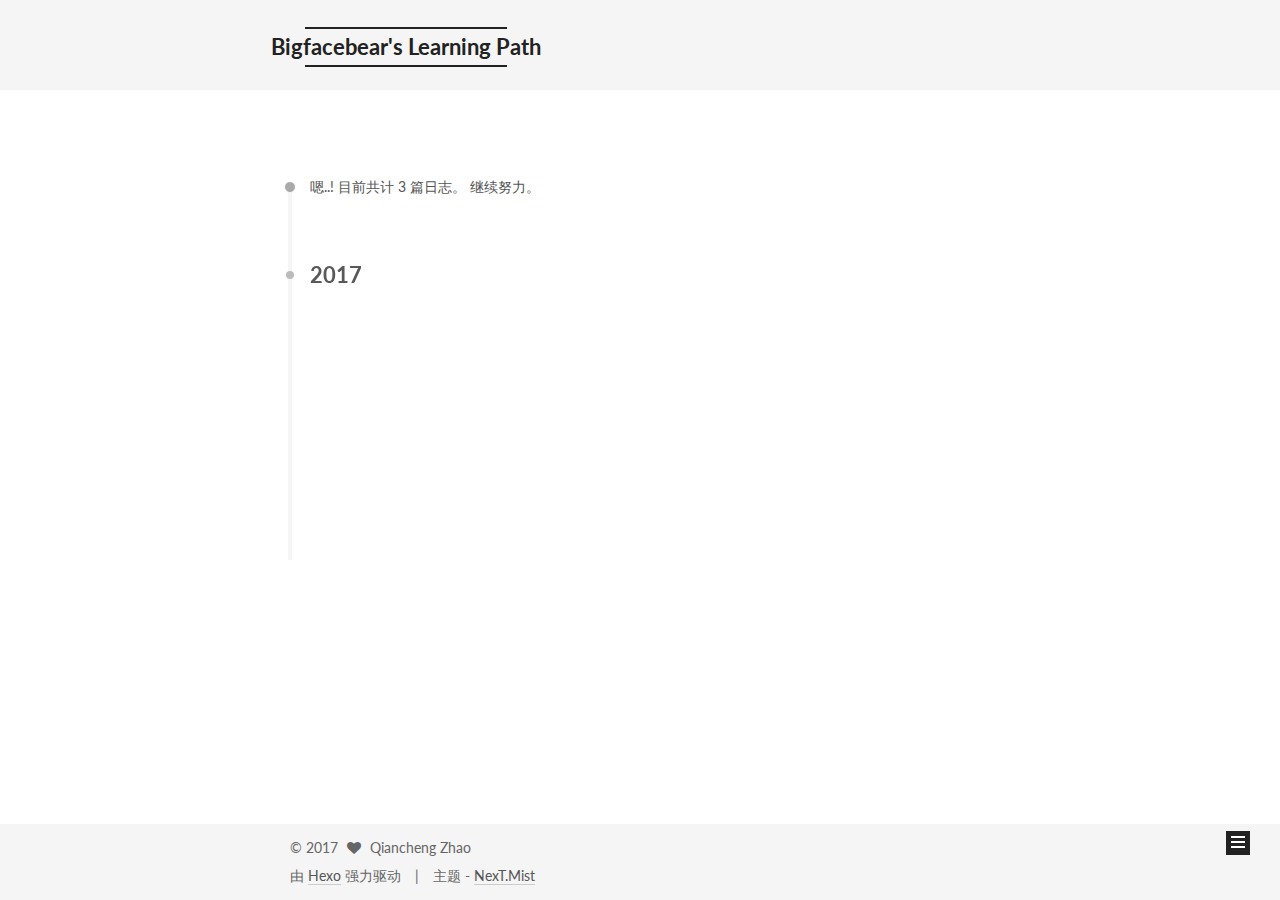
==== commit 616d25f9: "Site updated: 2017-05-18 17:18:19" ====
--- a/archives/index.html
+++ b/archives/index.html
@@ -7,7 +7,7 @@
 
 <html class="theme-next mist use-motion" lang="zh-Hans">
 <head>
-  <meta charset="UTF-8"/>
+  <!-- hexo-inject:begin --><!-- hexo-inject:end --><meta charset="UTF-8"/>
 <meta http-equiv="X-UA-Compatible" content="IE=edge" />
 <meta name="viewport" content="width=device-width, initial-scale=1, maximum-scale=1"/>
 
@@ -129,7 +129,7 @@
 
 
 
-  <title>归档 | Bigfacebear's Learning Path</title>
+  <title>归档 | Bigfacebear's Learning Path</title><!-- hexo-inject:begin --><!-- hexo-inject:end -->
 </head>
 
 <body itemscope itemtype="http://schema.org/WebPage" lang="zh-Hans">
@@ -155,7 +155,7 @@
     
   
 
-  <div class="container sidebar-position-right  page-archive  ">
+  <!-- hexo-inject:begin --><!-- hexo-inject:end --><div class="container sidebar-position-right  page-archive  ">
     <div class="headband"></div>
 
     <header id="header" class="header" itemscope itemtype="http://schema.org/WPHeader">
@@ -662,7 +662,24 @@
         }
       });
     </script>
-    <script type="text/javascript" src="//cdn.mathjax.org/mathjax/latest/MathJax.js?config=TeX-AMS-MML_HTMLorMML"></script>
+    <script type="text/javascript" src="//cdn.mathjax.org/mathjax/latest/MathJax.js?config=TeX-AMS-MML_HTMLorMML"></script><!-- hexo-inject:begin --><!-- Begin: Injected MathJax -->
+<script type="text/x-mathjax-config">
+  MathJax.Hub.Config({"tex2jax":{"inlineMath":[["$","$"],["\\(","\\)"]],"skipTags":["script","noscript","style","textarea","pre","code"],"processEscapes":true},"TeX":{"equationNumbers":{"autoNumber":"AMS"}}});
+</script>
+
+<script type="text/x-mathjax-config">
+  MathJax.Hub.Queue(function() {
+    var all = MathJax.Hub.getAllJax(), i;
+    for(i=0; i < all.length; i += 1) {
+      all[i].SourceElement().parentNode.className += ' has-jax';
+    }
+  });
+</script>
+
+<script type="text/javascript" src="//cdn.mathjax.org/mathjax/latest/MathJax.js?config=TeX-AMS-MML_HTMLorMML">
+</script>
+<!-- End: Injected MathJax -->
+<!-- hexo-inject:end -->
   
 
 
--- a/css/main.css
+++ b/css/main.css
@@ -1695,7 +1695,7 @@
   width: 4px;
   height: 4px;
   border-radius: 50%;
-  background: #18ffff;
+  background: #0ac473;
 }
 .links-of-blogroll {
   font-size: 13px;
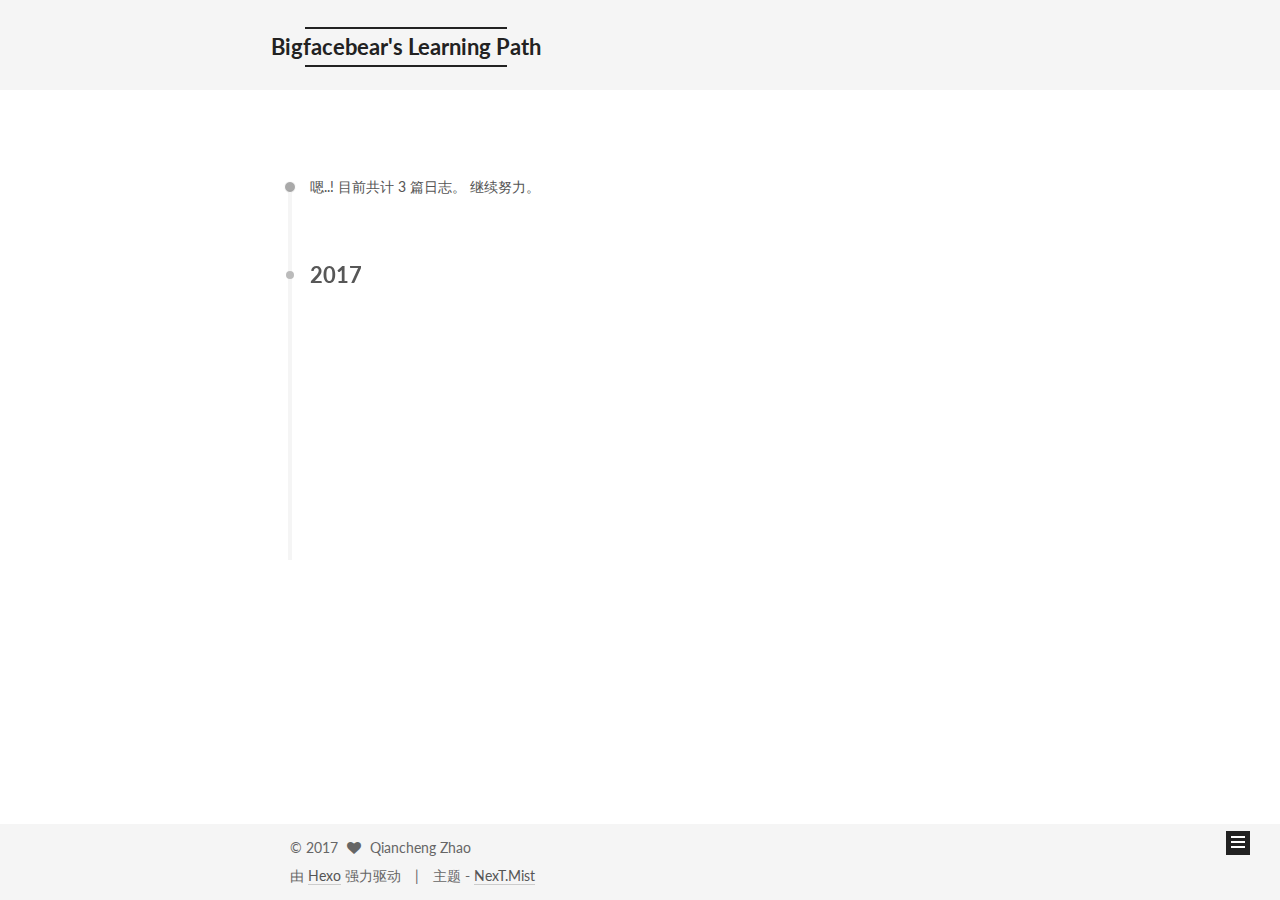
==== commit 3f9dcb93: "Site updated: 2017-05-18 17:22:14" ====
--- a/archives/index.html
+++ b/archives/index.html
@@ -595,74 +595,7 @@
   
 
 
-  <script type="text/javascript" src="/js/src/bootstrap.js?v=5.1.1"></script>
-
-
-
-  
-
-
-  
-
-
-
-
-	
-
-
-
-
-
-  
-
-
-
-
-
-  
-
-
-
-
-
-  
-
-
-
-
-
-
-  
-
-
-
-
-
-  
-
-  
-
-  
-  
-    <script type="text/x-mathjax-config">
-      MathJax.Hub.Config({
-        tex2jax: {
-          inlineMath: [ ['$','$'], ["\\(","\\)"]  ],
-          processEscapes: true,
-          skipTags: ['script', 'noscript', 'style', 'textarea', 'pre', 'code']
-        }
-      });
-    </script>
-
-    <script type="text/x-mathjax-config">
-      MathJax.Hub.Queue(function() {
-        var all = MathJax.Hub.getAllJax(), i;
-        for (i=0; i < all.length; i += 1) {
-          all[i].SourceElement().parentNode.className += ' has-jax';
-        }
-      });
-    </script>
-    <script type="text/javascript" src="//cdn.mathjax.org/mathjax/latest/MathJax.js?config=TeX-AMS-MML_HTMLorMML"></script><!-- hexo-inject:begin --><!-- Begin: Injected MathJax -->
+  <script type="text/javascript" src="/js/src/bootstrap.js?v=5.1.1"></script><!-- hexo-inject:begin --><!-- Begin: Injected MathJax -->
 <script type="text/x-mathjax-config">
   MathJax.Hub.Config({"tex2jax":{"inlineMath":[["$","$"],["\\(","\\)"]],"skipTags":["script","noscript","style","textarea","pre","code"],"processEscapes":true},"TeX":{"equationNumbers":{"autoNumber":"AMS"}}});
 </script>
@@ -680,8 +613,53 @@
 </script>
 <!-- End: Injected MathJax -->
 <!-- hexo-inject:end -->
-  
-
+
+
+
+  
+
+
+  
+
+
+
+
+	
+
+
+
+
+
+  
+
+
+
+
+
+  
+
+
+
+
+
+  
+
+
+
+
+
+
+  
+
+
+
+
+
+  
+
+  
+
+  
 
   
 
--- a/css/main.css
+++ b/css/main.css
@@ -1695,7 +1695,7 @@
   width: 4px;
   height: 4px;
   border-radius: 50%;
-  background: #0ac473;
+  background: #6cdd2f;
 }
 .links-of-blogroll {
   font-size: 13px;
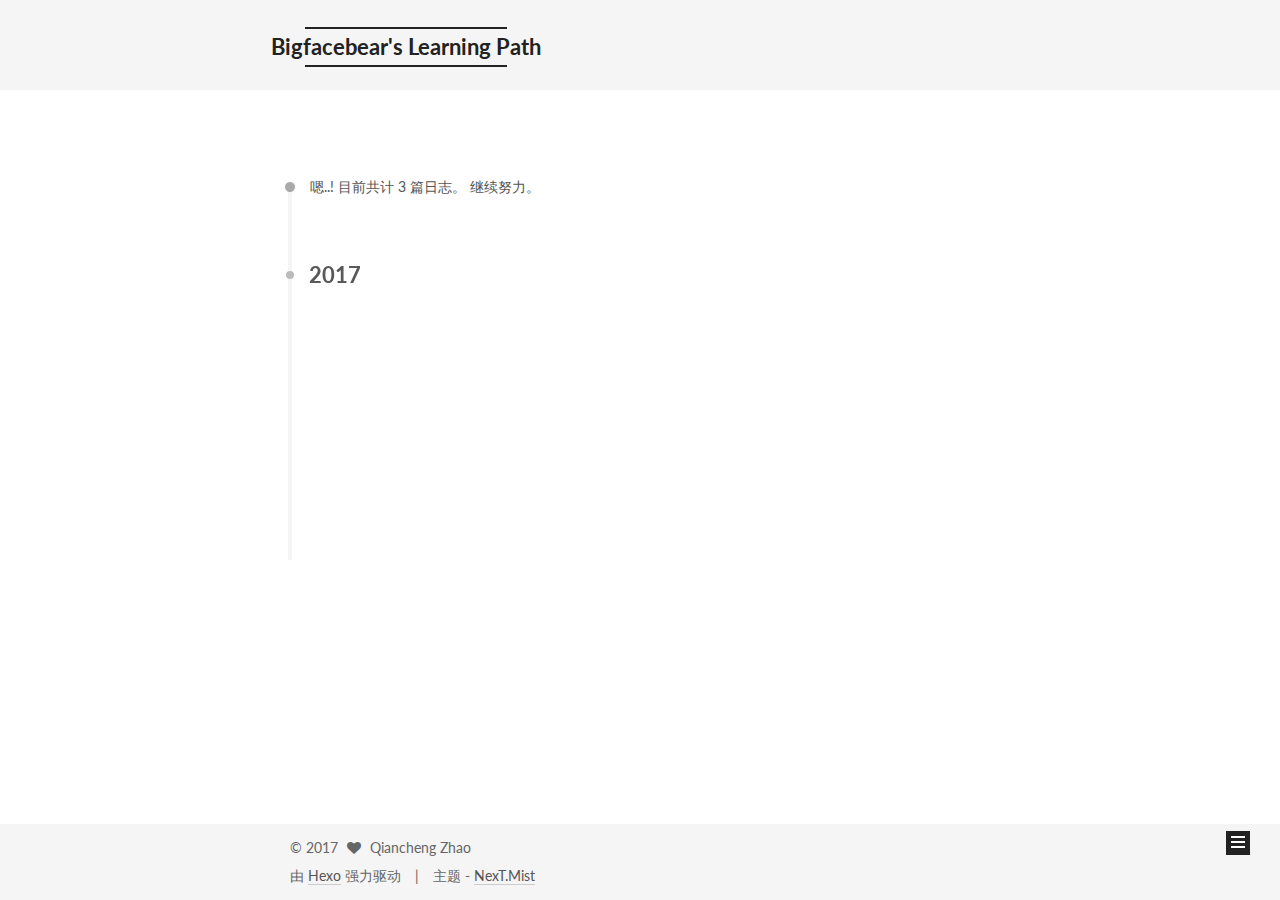
==== commit 9ba063f3: "Site updated: 2017-05-18 17:37:26" ====
--- a/archives/index.html
+++ b/archives/index.html
@@ -104,7 +104,7 @@
   var CONFIG = {
     root: '/',
     scheme: 'Mist',
-    sidebar: {"position":"right","display":"post","offset":12,"offset_float":0,"b2t":false,"scrollpercent":false},
+    sidebar: {"position":"left","display":"post","offset":12,"offset_float":0,"b2t":false,"scrollpercent":false},
     fancybox: true,
     motion: true,
     duoshuo: {
@@ -155,7 +155,7 @@
     
   
 
-  <!-- hexo-inject:begin --><!-- hexo-inject:end --><div class="container sidebar-position-right  page-archive  ">
+  <!-- hexo-inject:begin --><!-- hexo-inject:end --><div class="container sidebar-position-left  page-archive  ">
     <div class="headband"></div>
 
     <header id="header" class="header" itemscope itemtype="http://schema.org/WPHeader">
@@ -459,6 +459,17 @@
 
         <div class="links-of-author motion-element">
           
+            
+              <span class="links-of-author-item">
+                <a href="https://github.com/bigfacebear" target="_blank" title="GitHub">
+                  
+                    <i class="fa fa-fw fa-github"></i>
+                  
+                  GitHub
+                </a>
+              </span>
+            
+          
         </div>
 
         
--- a/css/main.css
+++ b/css/main.css
@@ -1695,7 +1695,7 @@
   width: 4px;
   height: 4px;
   border-radius: 50%;
-  background: #6cdd2f;
+  background: #41a46f;
 }
 .links-of-blogroll {
   font-size: 13px;
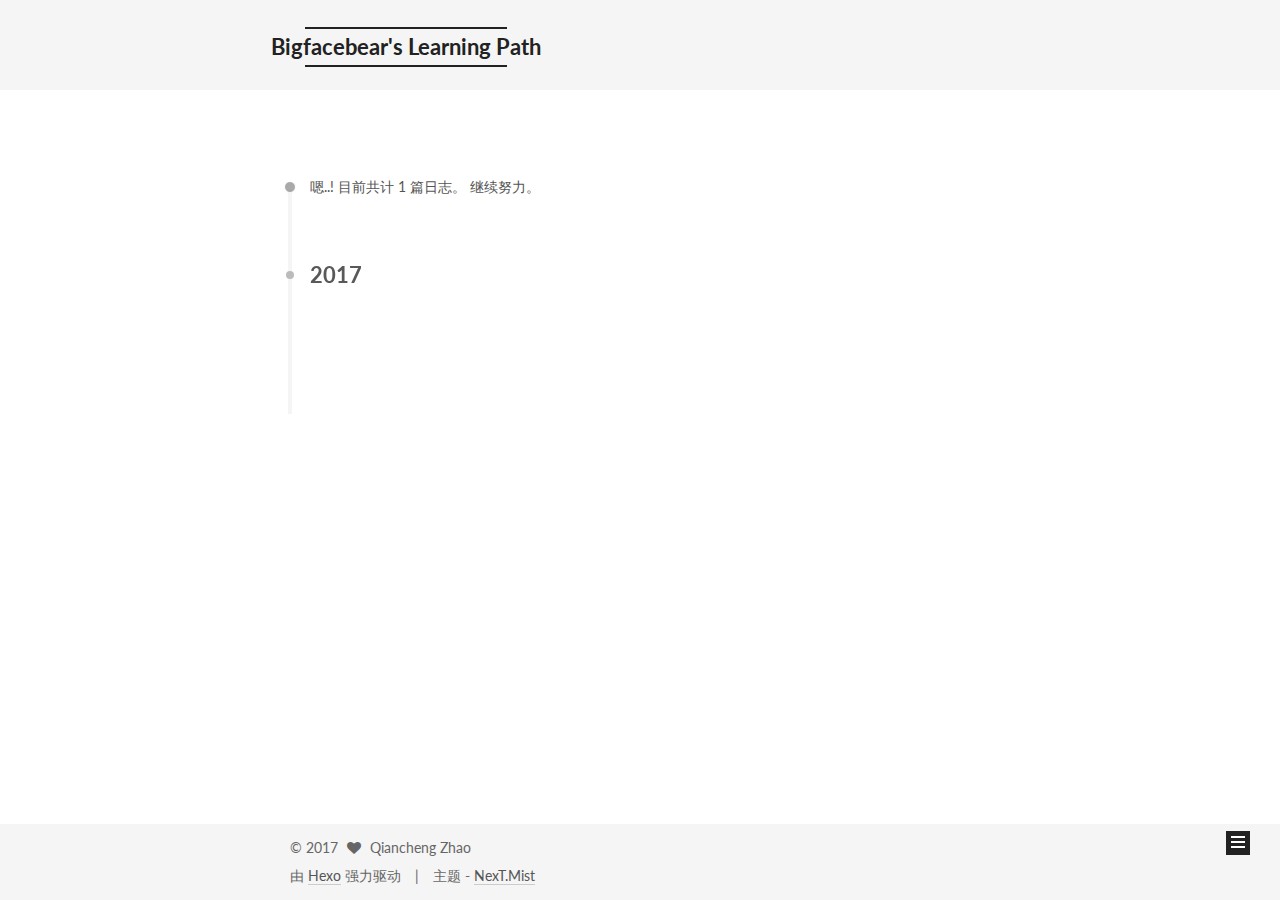
==== commit 508c6be8: "Site updated: 2017-05-18 18:09:56" ====
--- a/archives/index.html
+++ b/archives/index.html
@@ -104,7 +104,7 @@
   var CONFIG = {
     root: '/',
     scheme: 'Mist',
-    sidebar: {"position":"left","display":"post","offset":12,"offset_float":0,"b2t":false,"scrollpercent":false},
+    sidebar: {"position":"right","display":"post","offset":12,"offset_float":0,"b2t":false,"scrollpercent":false},
     fancybox: true,
     motion: true,
     duoshuo: {
@@ -155,7 +155,7 @@
     
   
 
-  <!-- hexo-inject:begin --><!-- hexo-inject:end --><div class="container sidebar-position-left  page-archive  ">
+  <!-- hexo-inject:begin --><!-- hexo-inject:end --><div class="container sidebar-position-right  page-archive  ">
     <div class="headband"></div>
 
     <header id="header" class="header" itemscope itemtype="http://schema.org/WPHeader">
@@ -258,7 +258,7 @@
       
         
       
-      嗯..! 目前共计 3 篇日志。 继续努力。
+      嗯..! 目前共计 1 篇日志。 继续努力。
     </span>
 
     
@@ -293,80 +293,6 @@
       <div class="post-meta">
         <time class="post-time" itemprop="dateCreated"
               datetime="2017-05-18T16:55:14+08:00"
-              content="2017-05-18" >
-          05-18
-        </time>
-      </div>
-
-    </header>
-  </article>
-
-
-
-    
-
-      
-      
-      
-
-      
-      
-
-      
-
-  <article class="post post-type-normal" itemscope itemtype="http://schema.org/Article">
-    <header class="post-header">
-
-      <h2 class="post-title">
-        
-            <a class="post-title-link" href="/2017/05/18/learHexo/" itemprop="url">
-              
-                <span itemprop="name">learHexo</span>
-              
-            </a>
-        
-      </h2>
-
-      <div class="post-meta">
-        <time class="post-time" itemprop="dateCreated"
-              datetime="2017-05-18T16:27:40+08:00"
-              content="2017-05-18" >
-          05-18
-        </time>
-      </div>
-
-    </header>
-  </article>
-
-
-
-    
-
-      
-      
-      
-
-      
-      
-
-      
-
-  <article class="post post-type-normal" itemscope itemtype="http://schema.org/Article">
-    <header class="post-header">
-
-      <h2 class="post-title">
-        
-            <a class="post-title-link" href="/2017/05/18/hello-world/" itemprop="url">
-              
-                <span itemprop="name">Hello World</span>
-              
-            </a>
-        
-      </h2>
-
-      <div class="post-meta">
-        <time class="post-time" itemprop="dateCreated"
-              datetime="2017-05-18T15:42:11+08:00"
               content="2017-05-18" >
           05-18
         </time>
@@ -425,7 +351,7 @@
           
             <div class="site-state-item site-state-posts">
               <a href="/archives">
-                <span class="site-state-item-count">3</span>
+                <span class="site-state-item-count">1</span>
                 <span class="site-state-item-name">日志</span>
               </a>
             </div>
--- a/css/main.css
+++ b/css/main.css
@@ -1695,7 +1695,7 @@
   width: 4px;
   height: 4px;
   border-radius: 50%;
-  background: #41a46f;
+  background: #44ffa2;
 }
 .links-of-blogroll {
   font-size: 13px;
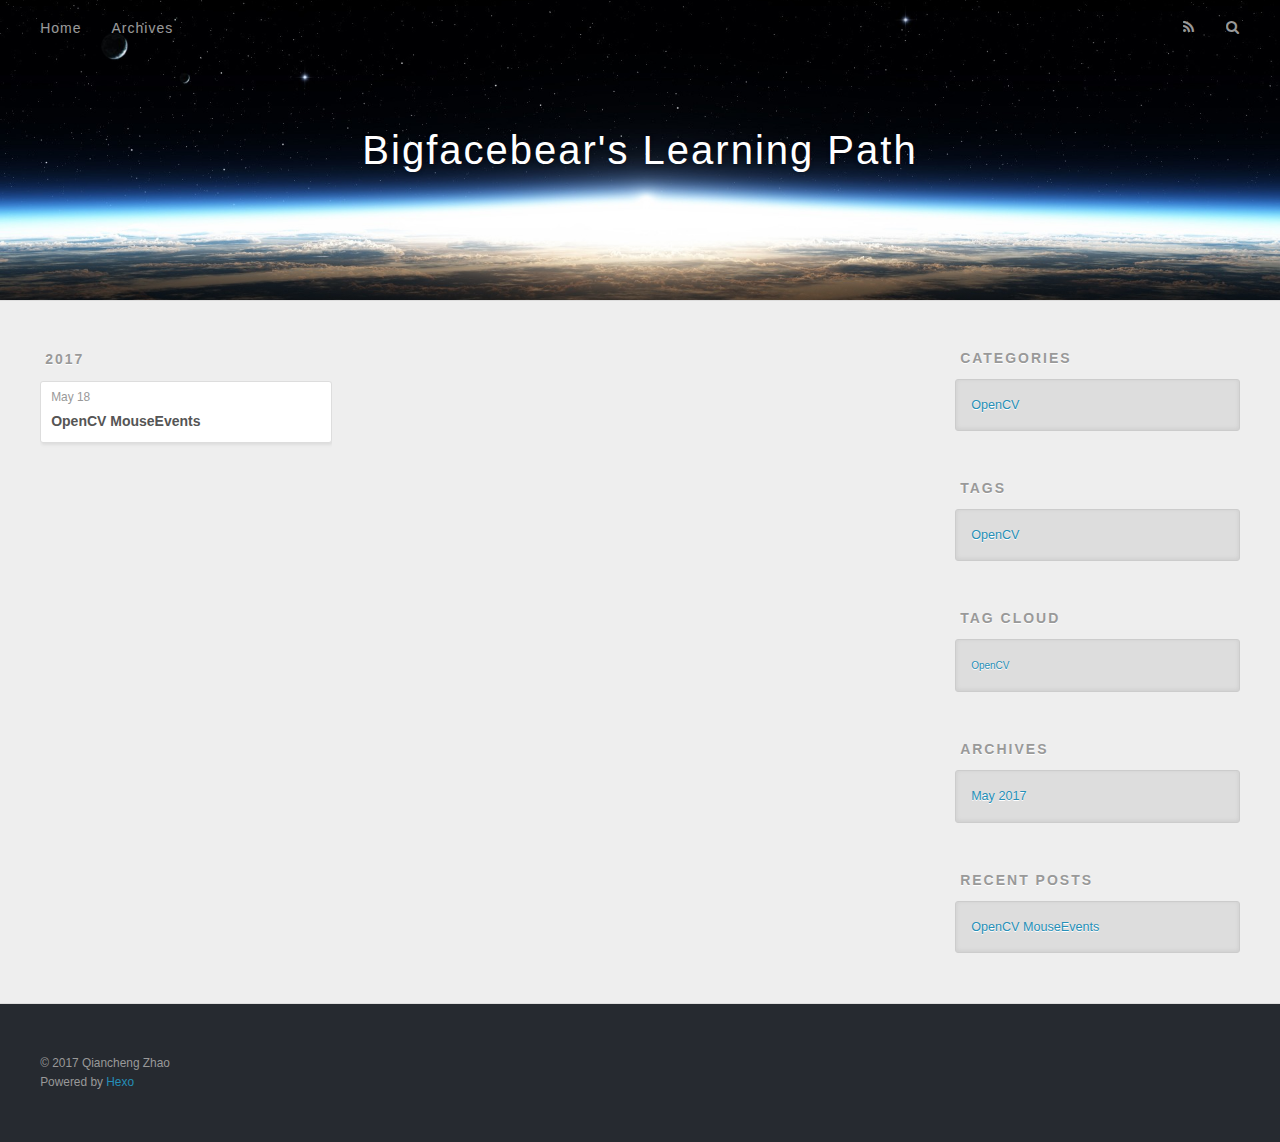
==== commit 7b98d970: "Site updated: 2017-05-19 02:45:50" ====
--- a/archives/index.html
+++ b/archives/index.html
@@ -1,606 +1,187 @@
-<!doctype html>
-
-
-
+<!DOCTYPE html>
+<html>
+<head>
+  <!-- hexo-inject:begin --><!-- hexo-inject:end --><meta charset="utf-8">
   
-
-
-<html class="theme-next mist use-motion" lang="zh-Hans">
-<head>
-  <!-- hexo-inject:begin --><!-- hexo-inject:end --><meta charset="UTF-8"/>
-<meta http-equiv="X-UA-Compatible" content="IE=edge" />
-<meta name="viewport" content="width=device-width, initial-scale=1, maximum-scale=1"/>
-
-
-
-
-
-
-<meta http-equiv="Cache-Control" content="no-transform" />
-<meta http-equiv="Cache-Control" content="no-siteapp" />
-
-
-
-
-
-
-
-
-
-
-
-
-
-
-
-  
-  
-  <link href="/lib/fancybox/source/jquery.fancybox.css?v=2.1.5" rel="stylesheet" type="text/css" />
-
-
-
-
-  
-  
-  
-  
-
-  
-    
-    
-  
-
-  
-
-  
-
-  
-
-  
-
-  
-    
-    
-    <link href="//fonts.googleapis.com/css?family=Lato:300,300italic,400,400italic,700,700italic&subset=latin,latin-ext" rel="stylesheet" type="text/css">
-  
-
-
-
-
-
-
-<link href="/lib/font-awesome/css/font-awesome.min.css?v=4.6.2" rel="stylesheet" type="text/css" />
-
-<link href="/css/main.css?v=5.1.1" rel="stylesheet" type="text/css" />
-
-
-  <meta name="keywords" content="Hexo, NexT" />
-
-
-
-
-
-
-
-
-  <link rel="shortcut icon" type="image/x-icon" href="/favicon.ico?v=5.1.1" />
-
-
-
-
-
-
-<meta property="og:type" content="website">
+  <title>Archives | Bigfacebear&#39;s Learning Path</title>
+  <meta name="viewport" content="width=device-width, initial-scale=1, maximum-scale=1">
+  <meta property="og:type" content="website">
 <meta property="og:title" content="Bigfacebear&#39;s Learning Path">
 <meta property="og:url" content="http://yoursite.com/archives/index.html">
 <meta property="og:site_name" content="Bigfacebear&#39;s Learning Path">
 <meta name="twitter:card" content="summary">
 <meta name="twitter:title" content="Bigfacebear&#39;s Learning Path">
+  
+    <link rel="alternate" href="/atom.xml" title="Bigfacebear&#39;s Learning Path" type="application/atom+xml">
+  
+  
+    <link rel="icon" href="/favicon.png">
+  
+  
+    <link href="//fonts.googleapis.com/css?family=Source+Code+Pro" rel="stylesheet" type="text/css">
+  
+  <link rel="stylesheet" href="/css/style.css"><!-- hexo-inject:begin --><!-- hexo-inject:end -->
+  
 
-
-
-<script type="text/javascript" id="hexo.configurations">
-  var NexT = window.NexT || {};
-  var CONFIG = {
-    root: '/',
-    scheme: 'Mist',
-    sidebar: {"position":"right","display":"post","offset":12,"offset_float":0,"b2t":false,"scrollpercent":false},
-    fancybox: true,
-    motion: true,
-    duoshuo: {
-      userId: '0',
-      author: '博主'
-    },
-    algolia: {
-      applicationID: '',
-      apiKey: '',
-      indexName: '',
-      hits: {"per_page":10},
-      labels: {"input_placeholder":"Search for Posts","hits_empty":"We didn't find any results for the search: ${query}","hits_stats":"${hits} results found in ${time} ms"}
-    }
-  };
-</script>
-
-
-
-  <link rel="canonical" href="http://yoursite.com/archives/"/>
-
-
-
-
-
-  <title>归档 | Bigfacebear's Learning Path</title><!-- hexo-inject:begin --><!-- hexo-inject:end -->
 </head>
 
-<body itemscope itemtype="http://schema.org/WebPage" lang="zh-Hans">
-
+<body>
+  <!-- hexo-inject:begin --><!-- hexo-inject:end --><div id="container">
+    <div id="wrap">
+      <header id="header">
+  <div id="banner"></div>
+  <div id="header-outer" class="outer">
+    <div id="header-title" class="inner">
+      <h1 id="logo-wrap">
+        <a href="/" id="logo">Bigfacebear&#39;s Learning Path</a>
+      </h1>
+      
+    </div>
+    <div id="header-inner" class="inner">
+      <nav id="main-nav">
+        <a id="main-nav-toggle" class="nav-icon"></a>
+        
+          <a class="main-nav-link" href="/">Home</a>
+        
+          <a class="main-nav-link" href="/archives">Archives</a>
+        
+      </nav>
+      <nav id="sub-nav">
+        
+          <a id="nav-rss-link" class="nav-icon" href="/atom.xml" title="RSS Feed"></a>
+        
+        <a id="nav-search-btn" class="nav-icon" title="Search"></a>
+      </nav>
+      <div id="search-form-wrap">
+        <form action="//google.com/search" method="get" accept-charset="UTF-8" class="search-form"><input type="search" name="q" class="search-form-input" placeholder="Search"><button type="submit" class="search-form-submit">&#xF002;</button><input type="hidden" name="sitesearch" value="http://yoursite.com"></form>
+      </div>
+    </div>
+  </div>
+</header>
+      <div class="outer">
+        <section id="main">
+  
+  
+    
+    
+      
+      
+      <section class="archives-wrap">
+        <div class="archive-year-wrap">
+          <a href="/archives/2017" class="archive-year">2017</a>
+        </div>
+        <div class="archives">
+    
+    <article class="archive-article archive-type-post">
+  <div class="archive-article-inner">
+    <header class="archive-article-header">
+      <a href="/2017/05/18/OpenCVMouseEvent/" class="archive-article-date">
+  <time datetime="2017-05-18T08:55:14.000Z" itemprop="datePublished">May 18</time>
+</a>
+      
+  
+    <h1 itemprop="name">
+      <a class="archive-article-title" href="/2017/05/18/OpenCVMouseEvent/">OpenCV MouseEvents</a>
+    </h1>
   
 
+    </header>
+  </div>
+</article>
+  
+  
+    </div></section>
+  
 
-
-
-
-
-
-
-
-
-
-
-
+</section>
+        
+          <aside id="sidebar">
+  
+    
+  <div class="widget-wrap">
+    <h3 class="widget-title">Categories</h3>
+    <div class="widget">
+      <ul class="category-list"><li class="category-list-item"><a class="category-list-link" href="/categories/OpenCV/">OpenCV</a></li></ul>
+    </div>
+  </div>
 
 
   
-  
     
-  
-
-  <!-- hexo-inject:begin --><!-- hexo-inject:end --><div class="container sidebar-position-right  page-archive  ">
-    <div class="headband"></div>
-
-    <header id="header" class="header" itemscope itemtype="http://schema.org/WPHeader">
-      <div class="header-inner"><div class="site-brand-wrapper">
-  <div class="site-meta ">
-    
-
-    <div class="custom-logo-site-title">
-      <a href="/"  class="brand" rel="start">
-        <span class="logo-line-before"><i></i></span>
-        <span class="site-title">Bigfacebear's Learning Path</span>
-        <span class="logo-line-after"><i></i></span>
-      </a>
-    </div>
-      
-        <p class="site-subtitle"></p>
-      
-  </div>
-
-  <div class="site-nav-toggle">
-    <button>
-      <span class="btn-bar"></span>
-      <span class="btn-bar"></span>
-      <span class="btn-bar"></span>
-    </button>
-  </div>
-</div>
-
-<nav class="site-nav">
-  
-
-  
-    <ul id="menu" class="menu">
-      
-        
-        <li class="menu-item menu-item-home">
-          <a href="/" rel="section">
-            
-              <i class="menu-item-icon fa fa-fw fa-home"></i> <br />
-            
-            首页
-          </a>
-        </li>
-      
-        
-        <li class="menu-item menu-item-categories">
-          <a href="/categories" rel="section">
-            
-              <i class="menu-item-icon fa fa-fw fa-th"></i> <br />
-            
-            分类
-          </a>
-        </li>
-      
-        
-        <li class="menu-item menu-item-archives">
-          <a href="/archives" rel="section">
-            
-              <i class="menu-item-icon fa fa-fw fa-archive"></i> <br />
-            
-            归档
-          </a>
-        </li>
-      
-        
-        <li class="menu-item menu-item-tags">
-          <a href="/tags" rel="section">
-            
-              <i class="menu-item-icon fa fa-fw fa-tags"></i> <br />
-            
-            标签
-          </a>
-        </li>
-      
-
-      
-    </ul>
-  
-
-  
-</nav>
-
-
-
- </div>
-    </header>
-
-    <main id="main" class="main">
-      <div class="main-inner">
-        <div class="content-wrap">
-          <div id="content" class="content">
-            
-
-  <section id="posts" class="posts-collapse">
-    <span class="archive-move-on"></span>
-
-    <span class="archive-page-counter">
-      
-      
-      
-        
-      
-      嗯..! 目前共计 1 篇日志。 继续努力。
-    </span>
-
-    
-
-      
-      
-      
-
-      
-        
-        <div class="collection-title">
-          <h2 class="archive-year motion-element" id="archive-year-2017">2017</h2>
-        </div>
-      
-      
-
-      
-
-  <article class="post post-type-normal" itemscope itemtype="http://schema.org/Article">
-    <header class="post-header">
-
-      <h2 class="post-title">
-        
-            <a class="post-title-link" href="/2017/05/18/OpenCVMouseEvent/" itemprop="url">
-              
-                <span itemprop="name">OpenCV MouseEvent</span>
-              
-            </a>
-        
-      </h2>
-
-      <div class="post-meta">
-        <time class="post-time" itemprop="dateCreated"
-              datetime="2017-05-18T16:55:14+08:00"
-              content="2017-05-18" >
-          05-18
-        </time>
-      </div>
-
-    </header>
-  </article>
-
-
-
-    
-
-  </section>
-
-  
-
-
-
-          </div>
-          
-
-
-          
-
-        </div>
-        
-          
-  
-  <div class="sidebar-toggle">
-    <div class="sidebar-toggle-line-wrap">
-      <span class="sidebar-toggle-line sidebar-toggle-line-first"></span>
-      <span class="sidebar-toggle-line sidebar-toggle-line-middle"></span>
-      <span class="sidebar-toggle-line sidebar-toggle-line-last"></span>
+  <div class="widget-wrap">
+    <h3 class="widget-title">Tags</h3>
+    <div class="widget">
+      <ul class="tag-list"><li class="tag-list-item"><a class="tag-list-link" href="/tags/OpenCV/">OpenCV</a></li></ul>
     </div>
   </div>
 
-  <aside id="sidebar" class="sidebar">
-    <div class="sidebar-inner">
 
-      
-
-      
-
-      <section class="site-overview sidebar-panel sidebar-panel-active">
-        <div class="site-author motion-element" itemprop="author" itemscope itemtype="http://schema.org/Person">
-          <img class="site-author-image" itemprop="image"
-               src="/images/bear.jpeg"
-               alt="Qiancheng Zhao" />
-          <p class="site-author-name" itemprop="name">Qiancheng Zhao</p>
-           
-              <p class="site-description motion-element" itemprop="description"></p>
-          
-        </div>
-        <nav class="site-state motion-element">
-
-          
-            <div class="site-state-item site-state-posts">
-              <a href="/archives">
-                <span class="site-state-item-count">1</span>
-                <span class="site-state-item-name">日志</span>
-              </a>
-            </div>
-          
-
-          
-            
-            
-            <div class="site-state-item site-state-categories">
-              <a href="/categories/index.html">
-                <span class="site-state-item-count">1</span>
-                <span class="site-state-item-name">分类</span>
-              </a>
-            </div>
-          
-
-          
-            
-            
-            <div class="site-state-item site-state-tags">
-              <a href="/tags/index.html">
-                <span class="site-state-item-count">1</span>
-                <span class="site-state-item-name">标签</span>
-              </a>
-            </div>
-          
-
-        </nav>
-
-        
-
-        <div class="links-of-author motion-element">
-          
-            
-              <span class="links-of-author-item">
-                <a href="https://github.com/bigfacebear" target="_blank" title="GitHub">
-                  
-                    <i class="fa fa-fw fa-github"></i>
-                  
-                  GitHub
-                </a>
-              </span>
-            
-          
-        </div>
-
-        
-        
-
-        
-        
-
-        
-
-
-      </section>
-
-      
-
-      
-
+  
+    
+  <div class="widget-wrap">
+    <h3 class="widget-title">Tag Cloud</h3>
+    <div class="widget tagcloud">
+      <a href="/tags/OpenCV/" style="font-size: 10px;">OpenCV</a>
     </div>
-  </aside>
-
-
-        
-      </div>
-    </main>
-
-    <footer id="footer" class="footer">
-      <div class="footer-inner">
-        <div class="copyright" >
-  
-  &copy; 
-  <span itemprop="copyrightYear">2017</span>
-  <span class="with-love">
-    <i class="fa fa-heart"></i>
-  </span>
-  <span class="author" itemprop="copyrightHolder">Qiancheng Zhao</span>
-</div>
-
-
-<div class="powered-by">
-  由 <a class="theme-link" href="https://hexo.io">Hexo</a> 强力驱动
-</div>
-
-<div class="theme-info">
-  主题 -
-  <a class="theme-link" href="https://github.com/iissnan/hexo-theme-next">
-    NexT.Mist
-  </a>
-</div>
-
-
-        
-
-        
-      </div>
-    </footer>
-
-    
-      <div class="back-to-top">
-        <i class="fa fa-arrow-up"></i>
-        
-      </div>
-    
-
   </div>
 
   
-
-<script type="text/javascript">
-  if (Object.prototype.toString.call(window.Promise) !== '[object Function]') {
-    window.Promise = null;
-  }
-</script>
-
-
-
-
-
-
-
+    
+  <div class="widget-wrap">
+    <h3 class="widget-title">Archives</h3>
+    <div class="widget">
+      <ul class="archive-list"><li class="archive-list-item"><a class="archive-list-link" href="/archives/2017/05/">May 2017</a></li></ul>
+    </div>
+  </div>
 
 
   
+    
+  <div class="widget-wrap">
+    <h3 class="widget-title">Recent Posts</h3>
+    <div class="widget">
+      <ul>
+        
+          <li>
+            <a href="/2017/05/18/OpenCVMouseEvent/">OpenCV MouseEvents</a>
+          </li>
+        
+      </ul>
+    </div>
+  </div>
+
+  
+</aside>
+        
+      </div>
+      <footer id="footer">
+  
+  <div class="outer">
+    <div id="footer-info" class="inner">
+      &copy; 2017 Qiancheng Zhao<br>
+      Powered by <a href="http://hexo.io/" target="_blank">Hexo</a>
+    </div>
+  </div>
+</footer>
+    </div>
+    <nav id="mobile-nav">
+  
+    <a href="/" class="mobile-nav-link">Home</a>
+  
+    <a href="/archives" class="mobile-nav-link">Archives</a>
+  
+</nav>
+    
+
+<script src="//ajax.googleapis.com/ajax/libs/jquery/2.0.3/jquery.min.js"></script>
 
 
+  <link rel="stylesheet" href="/fancybox/jquery.fancybox.css">
+  <script src="/fancybox/jquery.fancybox.pack.js"></script>
 
 
+<script src="/js/script.js"></script>
 
-
-
-
-
-
-
-
-  
-  <script type="text/javascript" src="/lib/jquery/index.js?v=2.1.3"></script>
-
-  
-  <script type="text/javascript" src="/lib/fastclick/lib/fastclick.min.js?v=1.0.6"></script>
-
-  
-  <script type="text/javascript" src="/lib/jquery_lazyload/jquery.lazyload.js?v=1.9.7"></script>
-
-  
-  <script type="text/javascript" src="/lib/velocity/velocity.min.js?v=1.2.1"></script>
-
-  
-  <script type="text/javascript" src="/lib/velocity/velocity.ui.min.js?v=1.2.1"></script>
-
-  
-  <script type="text/javascript" src="/lib/fancybox/source/jquery.fancybox.pack.js?v=2.1.5"></script>
-
-
-  
-
-
-  <script type="text/javascript" src="/js/src/utils.js?v=5.1.1"></script>
-
-  <script type="text/javascript" src="/js/src/motion.js?v=5.1.1"></script>
-
-
-
-  
-  
-
-  
-  
-    <script type="text/javascript" id="motion.page.archive">
-      $('.archive-year').velocity('transition.slideLeftIn');
-    </script>
-  
-
-
-  
-
-
-  <script type="text/javascript" src="/js/src/bootstrap.js?v=5.1.1"></script><!-- hexo-inject:begin --><!-- Begin: Injected MathJax -->
-<script type="text/x-mathjax-config">
-  MathJax.Hub.Config({"tex2jax":{"inlineMath":[["$","$"],["\\(","\\)"]],"skipTags":["script","noscript","style","textarea","pre","code"],"processEscapes":true},"TeX":{"equationNumbers":{"autoNumber":"AMS"}}});
-</script>
-
-<script type="text/x-mathjax-config">
-  MathJax.Hub.Queue(function() {
-    var all = MathJax.Hub.getAllJax(), i;
-    for(i=0; i < all.length; i += 1) {
-      all[i].SourceElement().parentNode.className += ' has-jax';
-    }
-  });
-</script>
-
-<script type="text/javascript" src="//cdn.mathjax.org/mathjax/latest/MathJax.js?config=TeX-AMS-MML_HTMLorMML">
-</script>
-<!-- End: Injected MathJax -->
-<!-- hexo-inject:end -->
-
-
-
-  
-
-
-  
-
-
-
-
-	
-
-
-
-
-
-  
-
-
-
-
-
-  
-
-
-
-
-
-  
-
-
-
-
-
-
-  
-
-
-
-
-
-  
-
-  
-
-  
-
-  
-
-  
-
+  </div><!-- hexo-inject:begin --><!-- hexo-inject:end -->
 </body>
-</html>
+</html>--- a/css/style.css
+++ b/css/style.css
@@ -0,0 +1,1374 @@
+body {
+  width: 100%;
+}
+body:before,
+body:after {
+  content: "";
+  display: table;
+}
+body:after {
+  clear: both;
+}
+html,
+body,
+div,
+span,
+applet,
+object,
+iframe,
+h1,
+h2,
+h3,
+h4,
+h5,
+h6,
+p,
+blockquote,
+pre,
+a,
+abbr,
+acronym,
+address,
+big,
+cite,
+code,
+del,
+dfn,
+em,
+img,
+ins,
+kbd,
+q,
+s,
+samp,
+small,
+strike,
+strong,
+sub,
+sup,
+tt,
+var,
+dl,
+dt,
+dd,
+ol,
+ul,
+li,
+fieldset,
+form,
+label,
+legend,
+table,
+caption,
+tbody,
+tfoot,
+thead,
+tr,
+th,
+td {
+  margin: 0;
+  padding: 0;
+  border: 0;
+  outline: 0;
+  font-weight: inherit;
+  font-style: inherit;
+  font-family: inherit;
+  font-size: 100%;
+  vertical-align: baseline;
+}
+body {
+  line-height: 1;
+  color: #000;
+  background: #fff;
+}
+ol,
+ul {
+  list-style: none;
+}
+table {
+  border-collapse: separate;
+  border-spacing: 0;
+  vertical-align: middle;
+}
+caption,
+th,
+td {
+  text-align: left;
+  font-weight: normal;
+  vertical-align: middle;
+}
+a img {
+  border: none;
+}
+input,
+button {
+  margin: 0;
+  padding: 0;
+}
+input::-moz-focus-inner,
+button::-moz-focus-inner {
+  border: 0;
+  padding: 0;
+}
+@font-face {
+  font-family: FontAwesome;
+  font-style: normal;
+  font-weight: normal;
+  src: url("fonts/fontawesome-webfont.eot?v=#4.0.3");
+  src: url("fonts/fontawesome-webfont.eot?#iefix&v=#4.0.3") format("embedded-opentype"), url("fonts/fontawesome-webfont.woff?v=#4.0.3") format("woff"), url("fonts/fontawesome-webfont.ttf?v=#4.0.3") format("truetype"), url("fonts/fontawesome-webfont.svg#fontawesomeregular?v=#4.0.3") format("svg");
+}
+html,
+body,
+#container {
+  height: 100%;
+}
+body {
+  background: #eee;
+  font: 14px "Helvetica Neue", Helvetica, Arial, sans-serif;
+  -webkit-text-size-adjust: 100%;
+}
+.outer {
+  max-width: 1220px;
+  margin: 0 auto;
+  padding: 0 20px;
+}
+.outer:before,
+.outer:after {
+  content: "";
+  display: table;
+}
+.outer:after {
+  clear: both;
+}
+.inner {
+  display: inline;
+  float: left;
+  width: 98.33333333333333%;
+  margin: 0 0.833333333333333%;
+}
+.left,
+.alignleft {
+  float: left;
+}
+.right,
+.alignright {
+  float: right;
+}
+.clear {
+  clear: both;
+}
+#container {
+  position: relative;
+}
+.mobile-nav-on {
+  overflow: hidden;
+}
+#wrap {
+  height: 100%;
+  width: 100%;
+  position: absolute;
+  top: 0;
+  left: 0;
+  -webkit-transition: 0.2s ease-out;
+  -moz-transition: 0.2s ease-out;
+  -ms-transition: 0.2s ease-out;
+  transition: 0.2s ease-out;
+  z-index: 1;
+  background: #eee;
+}
+.mobile-nav-on #wrap {
+  left: 280px;
+}
+@media screen and (min-width: 768px) {
+  #main {
+    display: inline;
+    float: left;
+    width: 73.33333333333333%;
+    margin: 0 0.833333333333333%;
+  }
+}
+.article-date,
+.article-category-link,
+.archive-year,
+.widget-title {
+  text-decoration: none;
+  text-transform: uppercase;
+  letter-spacing: 2px;
+  color: #999;
+  margin-bottom: 1em;
+  margin-left: 5px;
+  line-height: 1em;
+  text-shadow: 0 1px #fff;
+  font-weight: bold;
+}
+.article-inner,
+.archive-article-inner {
+  background: #fff;
+  -webkit-box-shadow: 1px 2px 3px #ddd;
+  box-shadow: 1px 2px 3px #ddd;
+  border: 1px solid #ddd;
+  border-radius: 3px;
+}
+.article-entry h1,
+.widget h1 {
+  font-size: 2em;
+}
+.article-entry h2,
+.widget h2 {
+  font-size: 1.5em;
+}
+.article-entry h3,
+.widget h3 {
+  font-size: 1.3em;
+}
+.article-entry h4,
+.widget h4 {
+  font-size: 1.2em;
+}
+.article-entry h5,
+.widget h5 {
+  font-size: 1em;
+}
+.article-entry h6,
+.widget h6 {
+  font-size: 1em;
+  color: #999;
+}
+.article-entry hr,
+.widget hr {
+  border: 1px dashed #ddd;
+}
+.article-entry strong,
+.widget strong {
+  font-weight: bold;
+}
+.article-entry em,
+.widget em,
+.article-entry cite,
+.widget cite {
+  font-style: italic;
+}
+.article-entry sup,
+.widget sup,
+.article-entry sub,
+.widget sub {
+  font-size: 0.75em;
+  line-height: 0;
+  position: relative;
+  vertical-align: baseline;
+}
+.article-entry sup,
+.widget sup {
+  top: -0.5em;
+}
+.article-entry sub,
+.widget sub {
+  bottom: -0.2em;
+}
+.article-entry small,
+.widget small {
+  font-size: 0.85em;
+}
+.article-entry acronym,
+.widget acronym,
+.article-entry abbr,
+.widget abbr {
+  border-bottom: 1px dotted;
+}
+.article-entry ul,
+.widget ul,
+.article-entry ol,
+.widget ol,
+.article-entry dl,
+.widget dl {
+  margin: 0 20px;
+  line-height: 1.6em;
+}
+.article-entry ul ul,
+.widget ul ul,
+.article-entry ol ul,
+.widget ol ul,
+.article-entry ul ol,
+.widget ul ol,
+.article-entry ol ol,
+.widget ol ol {
+  margin-top: 0;
+  margin-bottom: 0;
+}
+.article-entry ul,
+.widget ul {
+  list-style: disc;
+}
+.article-entry ol,
+.widget ol {
+  list-style: decimal;
+}
+.article-entry dt,
+.widget dt {
+  font-weight: bold;
+}
+#header {
+  height: 300px;
+  position: relative;
+  border-bottom: 1px solid #ddd;
+}
+#header:before,
+#header:after {
+  content: "";
+  position: absolute;
+  left: 0;
+  right: 0;
+  height: 40px;
+}
+#header:before {
+  top: 0;
+  background: -webkit-linear-gradient(rgba(0,0,0,0.2), transparent);
+  background: -moz-linear-gradient(rgba(0,0,0,0.2), transparent);
+  background: -ms-linear-gradient(rgba(0,0,0,0.2), transparent);
+  background: linear-gradient(rgba(0,0,0,0.2), transparent);
+}
+#header:after {
+  bottom: 0;
+  background: -webkit-linear-gradient(transparent, rgba(0,0,0,0.2));
+  background: -moz-linear-gradient(transparent, rgba(0,0,0,0.2));
+  background: -ms-linear-gradient(transparent, rgba(0,0,0,0.2));
+  background: linear-gradient(transparent, rgba(0,0,0,0.2));
+}
+#header-outer {
+  height: 100%;
+  position: relative;
+}
+#header-inner {
+  position: relative;
+  overflow: hidden;
+}
+#banner {
+  position: absolute;
+  top: 0;
+  left: 0;
+  width: 100%;
+  height: 100%;
+  background: url("images/banner.jpg") center #000;
+  -webkit-background-size: cover;
+  -moz-background-size: cover;
+  background-size: cover;
+  z-index: -1;
+}
+#header-title {
+  text-align: center;
+  height: 40px;
+  position: absolute;
+  top: 50%;
+  left: 0;
+  margin-top: -20px;
+}
+#logo,
+#subtitle {
+  text-decoration: none;
+  color: #fff;
+  font-weight: 300;
+  text-shadow: 0 1px 4px rgba(0,0,0,0.3);
+}
+#logo {
+  font-size: 40px;
+  line-height: 40px;
+  letter-spacing: 2px;
+}
+#subtitle {
+  font-size: 16px;
+  line-height: 16px;
+  letter-spacing: 1px;
+}
+#subtitle-wrap {
+  margin-top: 16px;
+}
+#main-nav {
+  float: left;
+  margin-left: -15px;
+}
+.nav-icon,
+.main-nav-link {
+  float: left;
+  color: #fff;
+  opacity: 0.6;
+  text-decoration: none;
+  text-shadow: 0 1px rgba(0,0,0,0.2);
+  -webkit-transition: opacity 0.2s;
+  -moz-transition: opacity 0.2s;
+  -ms-transition: opacity 0.2s;
+  transition: opacity 0.2s;
+  display: block;
+  padding: 20px 15px;
+}
+.nav-icon:hover,
+.main-nav-link:hover {
+  opacity: 1;
+}
+.nav-icon {
+  font-family: FontAwesome;
+  text-align: center;
+  font-size: 14px;
+  width: 14px;
+  height: 14px;
+  padding: 20px 15px;
+  position: relative;
+  cursor: pointer;
+}
+.main-nav-link {
+  font-weight: 300;
+  letter-spacing: 1px;
+}
+@media screen and (max-width: 479px) {
+  .main-nav-link {
+    display: none;
+  }
+}
+#main-nav-toggle {
+  display: none;
+}
+#main-nav-toggle:before {
+  content: "\f0c9";
+}
+@media screen and (max-width: 479px) {
+  #main-nav-toggle {
+    display: block;
+  }
+}
+#sub-nav {
+  float: right;
+  margin-right: -15px;
+}
+#nav-rss-link:before {
+  content: "\f09e";
+}
+#nav-search-btn:before {
+  content: "\f002";
+}
+#search-form-wrap {
+  position: absolute;
+  top: 15px;
+  width: 150px;
+  height: 30px;
+  right: -150px;
+  opacity: 0;
+  -webkit-transition: 0.2s ease-out;
+  -moz-transition: 0.2s ease-out;
+  -ms-transition: 0.2s ease-out;
+  transition: 0.2s ease-out;
+}
+#search-form-wrap.on {
+  opacity: 1;
+  right: 0;
+}
+@media screen and (max-width: 479px) {
+  #search-form-wrap {
+    width: 100%;
+    right: -100%;
+  }
+}
+.search-form {
+  position: absolute;
+  top: 0;
+  left: 0;
+  right: 0;
+  background: #fff;
+  padding: 5px 15px;
+  border-radius: 15px;
+  -webkit-box-shadow: 0 0 10px rgba(0,0,0,0.3);
+  box-shadow: 0 0 10px rgba(0,0,0,0.3);
+}
+.search-form-input {
+  border: none;
+  background: none;
+  color: #555;
+  width: 100%;
+  font: 13px "Helvetica Neue", Helvetica, Arial, sans-serif;
+  outline: none;
+}
+.search-form-input::-webkit-search-results-decoration,
+.search-form-input::-webkit-search-cancel-button {
+  -webkit-appearance: none;
+}
+.search-form-submit {
+  position: absolute;
+  top: 50%;
+  right: 10px;
+  margin-top: -7px;
+  font: 13px FontAwesome;
+  border: none;
+  background: none;
+  color: #bbb;
+  cursor: pointer;
+}
+.search-form-submit:hover,
+.search-form-submit:focus {
+  color: #777;
+}
+.article {
+  margin: 50px 0;
+}
+.article-inner {
+  overflow: hidden;
+}
+.article-meta:before,
+.article-meta:after {
+  content: "";
+  display: table;
+}
+.article-meta:after {
+  clear: both;
+}
+.article-date {
+  float: left;
+}
+.article-category {
+  float: left;
+  line-height: 1em;
+  color: #ccc;
+  text-shadow: 0 1px #fff;
+  margin-left: 8px;
+}
+.article-category:before {
+  content: "\2022";
+}
+.article-category-link {
+  margin: 0 12px 1em;
+}
+.article-header {
+  padding: 20px 20px 0;
+}
+.article-title {
+  text-decoration: none;
+  font-size: 2em;
+  font-weight: bold;
+  color: #555;
+  line-height: 1.1em;
+  -webkit-transition: color 0.2s;
+  -moz-transition: color 0.2s;
+  -ms-transition: color 0.2s;
+  transition: color 0.2s;
+}
+a.article-title:hover {
+  color: #258fb8;
+}
+.article-entry {
+  color: #555;
+  padding: 0 20px;
+}
+.article-entry:before,
+.article-entry:after {
+  content: "";
+  display: table;
+}
+.article-entry:after {
+  clear: both;
+}
+.article-entry p,
+.article-entry table {
+  line-height: 1.6em;
+  margin: 1.6em 0;
+}
+.article-entry h1,
+.article-entry h2,
+.article-entry h3,
+.article-entry h4,
+.article-entry h5,
+.article-entry h6 {
+  font-weight: bold;
+}
+.article-entry h1,
+.article-entry h2,
+.article-entry h3,
+.article-entry h4,
+.article-entry h5,
+.article-entry h6 {
+  line-height: 1.1em;
+  margin: 1.1em 0;
+}
+.article-entry a {
+  color: #258fb8;
+  text-decoration: none;
+}
+.article-entry a:hover {
+  text-decoration: underline;
+}
+.article-entry ul,
+.article-entry ol,
+.article-entry dl {
+  margin-top: 1.6em;
+  margin-bottom: 1.6em;
+}
+.article-entry img,
+.article-entry video {
+  max-width: 100%;
+  height: auto;
+  display: block;
+  margin: auto;
+}
+.article-entry iframe {
+  border: none;
+}
+.article-entry table {
+  width: 100%;
+  border-collapse: collapse;
+  border-spacing: 0;
+}
+.article-entry th {
+  font-weight: bold;
+  border-bottom: 3px solid #ddd;
+  padding-bottom: 0.5em;
+}
+.article-entry td {
+  border-bottom: 1px solid #ddd;
+  padding: 10px 0;
+}
+.article-entry blockquote {
+  font-family: Georgia, "Times New Roman", serif;
+  font-size: 1.4em;
+  margin: 1.6em 20px;
+  text-align: center;
+}
+.article-entry blockquote footer {
+  font-size: 14px;
+  margin: 1.6em 0;
+  font-family: "Helvetica Neue", Helvetica, Arial, sans-serif;
+}
+.article-entry blockquote footer cite:before {
+  content: "—";
+  padding: 0 0.5em;
+}
+.article-entry .pullquote {
+  text-align: left;
+  width: 45%;
+  margin: 0;
+}
+.article-entry .pullquote.left {
+  margin-left: 0.5em;
+  margin-right: 1em;
+}
+.article-entry .pullquote.right {
+  margin-right: 0.5em;
+  margin-left: 1em;
+}
+.article-entry .caption {
+  color: #999;
+  display: block;
+  font-size: 0.9em;
+  margin-top: 0.5em;
+  position: relative;
+  text-align: center;
+}
+.article-entry .video-container {
+  position: relative;
+  padding-top: 56.25%;
+  height: 0;
+  overflow: hidden;
+}
+.article-entry .video-container iframe,
+.article-entry .video-container object,
+.article-entry .video-container embed {
+  position: absolute;
+  top: 0;
+  left: 0;
+  width: 100%;
+  height: 100%;
+  margin-top: 0;
+}
+.article-more-link a {
+  display: inline-block;
+  line-height: 1em;
+  padding: 6px 15px;
+  border-radius: 15px;
+  background: #eee;
+  color: #999;
+  text-shadow: 0 1px #fff;
+  text-decoration: none;
+}
+.article-more-link a:hover {
+  background: #258fb8;
+  color: #fff;
+  text-decoration: none;
+  text-shadow: 0 1px #1e7293;
+}
+.article-footer {
+  font-size: 0.85em;
+  line-height: 1.6em;
+  border-top: 1px solid #ddd;
+  padding-top: 1.6em;
+  margin: 0 20px 20px;
+}
+.article-footer:before,
+.article-footer:after {
+  content: "";
+  display: table;
+}
+.article-footer:after {
+  clear: both;
+}
+.article-footer a {
+  color: #999;
+  text-decoration: none;
+}
+.article-footer a:hover {
+  color: #555;
+}
+.article-tag-list-item {
+  float: left;
+  margin-right: 10px;
+}
+.article-tag-list-link:before {
+  content: "#";
+}
+.article-comment-link {
+  float: right;
+}
+.article-comment-link:before {
+  content: "\f075";
+  font-family: FontAwesome;
+  padding-right: 8px;
+}
+.article-share-link {
+  cursor: pointer;
+  float: right;
+  margin-left: 20px;
+}
+.article-share-link:before {
+  content: "\f064";
+  font-family: FontAwesome;
+  padding-right: 6px;
+}
+#article-nav {
+  position: relative;
+}
+#article-nav:before,
+#article-nav:after {
+  content: "";
+  display: table;
+}
+#article-nav:after {
+  clear: both;
+}
+@media screen and (min-width: 768px) {
+  #article-nav {
+    margin: 50px 0;
+  }
+  #article-nav:before {
+    width: 8px;
+    height: 8px;
+    position: absolute;
+    top: 50%;
+    left: 50%;
+    margin-top: -4px;
+    margin-left: -4px;
+    content: "";
+    border-radius: 50%;
+    background: #ddd;
+    -webkit-box-shadow: 0 1px 2px #fff;
+    box-shadow: 0 1px 2px #fff;
+  }
+}
+.article-nav-link-wrap {
+  text-decoration: none;
+  text-shadow: 0 1px #fff;
+  color: #999;
+  -webkit-box-sizing: border-box;
+  -moz-box-sizing: border-box;
+  box-sizing: border-box;
+  margin-top: 50px;
+  text-align: center;
+  display: block;
+}
+.article-nav-link-wrap:hover {
+  color: #555;
+}
+@media screen and (min-width: 768px) {
+  .article-nav-link-wrap {
+    width: 50%;
+    margin-top: 0;
+  }
+}
+@media screen and (min-width: 768px) {
+  #article-nav-newer {
+    float: left;
+    text-align: right;
+    padding-right: 20px;
+  }
+}
+@media screen and (min-width: 768px) {
+  #article-nav-older {
+    float: right;
+    text-align: left;
+    padding-left: 20px;
+  }
+}
+.article-nav-caption {
+  text-transform: uppercase;
+  letter-spacing: 2px;
+  color: #ddd;
+  line-height: 1em;
+  font-weight: bold;
+}
+#article-nav-newer .article-nav-caption {
+  margin-right: -2px;
+}
+.article-nav-title {
+  font-size: 0.85em;
+  line-height: 1.6em;
+  margin-top: 0.5em;
+}
+.article-share-box {
+  position: absolute;
+  display: none;
+  background: #fff;
+  -webkit-box-shadow: 1px 2px 10px rgba(0,0,0,0.2);
+  box-shadow: 1px 2px 10px rgba(0,0,0,0.2);
+  border-radius: 3px;
+  margin-left: -145px;
+  overflow: hidden;
+  z-index: 1;
+}
+.article-share-box.on {
+  display: block;
+}
+.article-share-input {
+  width: 100%;
+  background: none;
+  -webkit-box-sizing: border-box;
+  -moz-box-sizing: border-box;
+  box-sizing: border-box;
+  font: 14px "Helvetica Neue", Helvetica, Arial, sans-serif;
+  padding: 0 15px;
+  color: #555;
+  outline: none;
+  border: 1px solid #ddd;
+  border-radius: 3px 3px 0 0;
+  height: 36px;
+  line-height: 36px;
+}
+.article-share-links {
+  background: #eee;
+}
+.article-share-links:before,
+.article-share-links:after {
+  content: "";
+  display: table;
+}
+.article-share-links:after {
+  clear: both;
+}
+.article-share-twitter,
+.article-share-facebook,
+.article-share-pinterest,
+.article-share-google {
+  width: 50px;
+  height: 36px;
+  display: block;
+  float: left;
+  position: relative;
+  color: #999;
+  text-shadow: 0 1px #fff;
+}
+.article-share-twitter:before,
+.article-share-facebook:before,
+.article-share-pinterest:before,
+.article-share-google:before {
+  font-size: 20px;
+  font-family: FontAwesome;
+  width: 20px;
+  height: 20px;
+  position: absolute;
+  top: 50%;
+  left: 50%;
+  margin-top: -10px;
+  margin-left: -10px;
+  text-align: center;
+}
+.article-share-twitter:hover,
+.article-share-facebook:hover,
+.article-share-pinterest:hover,
+.article-share-google:hover {
+  color: #fff;
+}
+.article-share-twitter:before {
+  content: "\f099";
+}
+.article-share-twitter:hover {
+  background: #00aced;
+  text-shadow: 0 1px #008abe;
+}
+.article-share-facebook:before {
+  content: "\f09a";
+}
+.article-share-facebook:hover {
+  background: #3b5998;
+  text-shadow: 0 1px #2f477a;
+}
+.article-share-pinterest:before {
+  content: "\f0d2";
+}
+.article-share-pinterest:hover {
+  background: #cb2027;
+  text-shadow: 0 1px #a21a1f;
+}
+.article-share-google:before {
+  content: "\f0d5";
+}
+.article-share-google:hover {
+  background: #dd4b39;
+  text-shadow: 0 1px #be3221;
+}
+.article-gallery {
+  background: #000;
+  position: relative;
+}
+.article-gallery-photos {
+  position: relative;
+  overflow: hidden;
+}
+.article-gallery-img {
+  display: none;
+  max-width: 100%;
+}
+.article-gallery-img:first-child {
+  display: block;
+}
+.article-gallery-img.loaded {
+  position: absolute;
+  display: block;
+}
+.article-gallery-img img {
+  display: block;
+  max-width: 100%;
+  margin: 0 auto;
+}
+#comments {
+  background: #fff;
+  -webkit-box-shadow: 1px 2px 3px #ddd;
+  box-shadow: 1px 2px 3px #ddd;
+  padding: 20px;
+  border: 1px solid #ddd;
+  border-radius: 3px;
+  margin: 50px 0;
+}
+#comments a {
+  color: #258fb8;
+}
+.archives-wrap {
+  margin: 50px 0;
+}
+.archives:before,
+.archives:after {
+  content: "";
+  display: table;
+}
+.archives:after {
+  clear: both;
+}
+.archive-year-wrap {
+  margin-bottom: 1em;
+}
+.archives {
+  -webkit-column-gap: 10px;
+  -moz-column-gap: 10px;
+  column-gap: 10px;
+}
+@media screen and (min-width: 480px) and (max-width: 767px) {
+  .archives {
+    -webkit-column-count: 2;
+    -moz-column-count: 2;
+    column-count: 2;
+  }
+}
+@media screen and (min-width: 768px) {
+  .archives {
+    -webkit-column-count: 3;
+    -moz-column-count: 3;
+    column-count: 3;
+  }
+}
+.archive-article {
+  -webkit-column-break-inside: avoid;
+  page-break-inside: avoid;
+  overflow: hidden;
+  break-inside: avoid-column;
+}
+.archive-article-inner {
+  padding: 10px;
+  margin-bottom: 15px;
+}
+.archive-article-title {
+  text-decoration: none;
+  font-weight: bold;
+  color: #555;
+  -webkit-transition: color 0.2s;
+  -moz-transition: color 0.2s;
+  -ms-transition: color 0.2s;
+  transition: color 0.2s;
+  line-height: 1.6em;
+}
+.archive-article-title:hover {
+  color: #258fb8;
+}
+.archive-article-footer {
+  margin-top: 1em;
+}
+.archive-article-date {
+  color: #999;
+  text-decoration: none;
+  font-size: 0.85em;
+  line-height: 1em;
+  margin-bottom: 0.5em;
+  display: block;
+}
+#page-nav {
+  margin: 50px auto;
+  background: #fff;
+  -webkit-box-shadow: 1px 2px 3px #ddd;
+  box-shadow: 1px 2px 3px #ddd;
+  border: 1px solid #ddd;
+  border-radius: 3px;
+  text-align: center;
+  color: #999;
+  overflow: hidden;
+}
+#page-nav:before,
+#page-nav:after {
+  content: "";
+  display: table;
+}
+#page-nav:after {
+  clear: both;
+}
+#page-nav a,
+#page-nav span {
+  padding: 10px 20px;
+  line-height: 1;
+  height: 2ex;
+}
+#page-nav a {
+  color: #999;
+  text-decoration: none;
+}
+#page-nav a:hover {
+  background: #999;
+  color: #fff;
+}
+#page-nav .prev {
+  float: left;
+}
+#page-nav .next {
+  float: right;
+}
+#page-nav .page-number {
+  display: inline-block;
+}
+@media screen and (max-width: 479px) {
+  #page-nav .page-number {
+    display: none;
+  }
+}
+#page-nav .current {
+  color: #555;
+  font-weight: bold;
+}
+#page-nav .space {
+  color: #ddd;
+}
+#footer {
+  background: #262a30;
+  padding: 50px 0;
+  border-top: 1px solid #ddd;
+  color: #999;
+}
+#footer a {
+  color: #258fb8;
+  text-decoration: none;
+}
+#footer a:hover {
+  text-decoration: underline;
+}
+#footer-info {
+  line-height: 1.6em;
+  font-size: 0.85em;
+}
+.article-entry pre,
+.article-entry .highlight {
+  background: #2d2d2d;
+  margin: 0 -20px;
+  padding: 15px 20px;
+  border-style: solid;
+  border-color: #ddd;
+  border-width: 1px 0;
+  overflow: auto;
+  color: #ccc;
+  line-height: 22.400000000000002px;
+}
+.article-entry .highlight .gutter pre,
+.article-entry .gist .gist-file .gist-data .line-numbers {
+  color: #666;
+  font-size: 0.85em;
+}
+.article-entry pre,
+.article-entry code {
+  font-family: "Source Code Pro", Consolas, Monaco, Menlo, Consolas, monospace;
+}
+.article-entry code {
+  background: #eee;
+  text-shadow: 0 1px #fff;
+  padding: 0 0.3em;
+}
+.article-entry pre code {
+  background: none;
+  text-shadow: none;
+  padding: 0;
+}
+.article-entry .highlight pre {
+  border: none;
+  margin: 0;
+  padding: 0;
+}
+.article-entry .highlight table {
+  margin: 0;
+  width: auto;
+}
+.article-entry .highlight td {
+  border: none;
+  padding: 0;
+}
+.article-entry .highlight figcaption {
+  font-size: 0.85em;
+  color: #999;
+  line-height: 1em;
+  margin-bottom: 1em;
+}
+.article-entry .highlight figcaption:before,
+.article-entry .highlight figcaption:after {
+  content: "";
+  display: table;
+}
+.article-entry .highlight figcaption:after {
+  clear: both;
+}
+.article-entry .highlight figcaption a {
+  float: right;
+}
+.article-entry .highlight .gutter pre {
+  text-align: right;
+  padding-right: 20px;
+}
+.article-entry .highlight .line {
+  height: 22.400000000000002px;
+}
+.article-entry .highlight .line.marked {
+  background: #515151;
+}
+.article-entry .gist {
+  margin: 0 -20px;
+  border-style: solid;
+  border-color: #ddd;
+  border-width: 1px 0;
+  background: #2d2d2d;
+  padding: 15px 20px 15px 0;
+}
+.article-entry .gist .gist-file {
+  border: none;
+  font-family: "Source Code Pro", Consolas, Monaco, Menlo, Consolas, monospace;
+  margin: 0;
+}
+.article-entry .gist .gist-file .gist-data {
+  background: none;
+  border: none;
+}
+.article-entry .gist .gist-file .gist-data .line-numbers {
+  background: none;
+  border: none;
+  padding: 0 20px 0 0;
+}
+.article-entry .gist .gist-file .gist-data .line-data {
+  padding: 0 !important;
+}
+.article-entry .gist .gist-file .highlight {
+  margin: 0;
+  padding: 0;
+  border: none;
+}
+.article-entry .gist .gist-file .gist-meta {
+  background: #2d2d2d;
+  color: #999;
+  font: 0.85em "Helvetica Neue", Helvetica, Arial, sans-serif;
+  text-shadow: 0 0;
+  padding: 0;
+  margin-top: 1em;
+  margin-left: 20px;
+}
+.article-entry .gist .gist-file .gist-meta a {
+  color: #258fb8;
+  font-weight: normal;
+}
+.article-entry .gist .gist-file .gist-meta a:hover {
+  text-decoration: underline;
+}
+pre .comment,
+pre .title {
+  color: #999;
+}
+pre .variable,
+pre .attribute,
+pre .tag,
+pre .regexp,
+pre .ruby .constant,
+pre .xml .tag .title,
+pre .xml .pi,
+pre .xml .doctype,
+pre .html .doctype,
+pre .css .id,
+pre .css .class,
+pre .css .pseudo {
+  color: #f2777a;
+}
+pre .number,
+pre .preprocessor,
+pre .built_in,
+pre .literal,
+pre .params,
+pre .constant {
+  color: #f99157;
+}
+pre .class,
+pre .ruby .class .title,
+pre .css .rules .attribute {
+  color: #9c9;
+}
+pre .string,
+pre .value,
+pre .inheritance,
+pre .header,
+pre .ruby .symbol,
+pre .xml .cdata {
+  color: #9c9;
+}
+pre .css .hexcolor {
+  color: #6cc;
+}
+pre .function,
+pre .python .decorator,
+pre .python .title,
+pre .ruby .function .title,
+pre .ruby .title .keyword,
+pre .perl .sub,
+pre .javascript .title,
+pre .coffeescript .title {
+  color: #69c;
+}
+pre .keyword,
+pre .javascript .function {
+  color: #c9c;
+}
+@media screen and (max-width: 479px) {
+  #mobile-nav {
+    position: absolute;
+    top: 0;
+    left: 0;
+    width: 280px;
+    height: 100%;
+    background: #191919;
+    border-right: 1px solid #fff;
+  }
+}
+@media screen and (max-width: 479px) {
+  .mobile-nav-link {
+    display: block;
+    color: #999;
+    text-decoration: none;
+    padding: 15px 20px;
+    font-weight: bold;
+  }
+  .mobile-nav-link:hover {
+    color: #fff;
+  }
+}
+@media screen and (min-width: 768px) {
+  #sidebar {
+    display: inline;
+    float: left;
+    width: 23.333333333333332%;
+    margin: 0 0.833333333333333%;
+  }
+}
+.widget-wrap {
+  margin: 50px 0;
+}
+.widget {
+  color: #777;
+  text-shadow: 0 1px #fff;
+  background: #ddd;
+  -webkit-box-shadow: 0 -1px 4px #ccc inset;
+  box-shadow: 0 -1px 4px #ccc inset;
+  border: 1px solid #ccc;
+  padding: 15px;
+  border-radius: 3px;
+}
+.widget a {
+  color: #258fb8;
+  text-decoration: none;
+}
+.widget a:hover {
+  text-decoration: underline;
+}
+.widget ul ul,
+.widget ol ul,
+.widget dl ul,
+.widget ul ol,
+.widget ol ol,
+.widget dl ol,
+.widget ul dl,
+.widget ol dl,
+.widget dl dl {
+  margin-left: 15px;
+  list-style: disc;
+}
+.widget {
+  line-height: 1.6em;
+  word-wrap: break-word;
+  font-size: 0.9em;
+}
+.widget ul,
+.widget ol {
+  list-style: none;
+  margin: 0;
+}
+.widget ul ul,
+.widget ol ul,
+.widget ul ol,
+.widget ol ol {
+  margin: 0 20px;
+}
+.widget ul ul,
+.widget ol ul {
+  list-style: disc;
+}
+.widget ul ol,
+.widget ol ol {
+  list-style: decimal;
+}
+.category-list-count,
+.tag-list-count,
+.archive-list-count {
+  padding-left: 5px;
+  color: #999;
+  font-size: 0.85em;
+}
+.category-list-count:before,
+.tag-list-count:before,
+.archive-list-count:before {
+  content: "(";
+}
+.category-list-count:after,
+.tag-list-count:after,
+.archive-list-count:after {
+  content: ")";
+}
+.tagcloud a {
+  margin-right: 5px;
+  display: inline-block;
+}
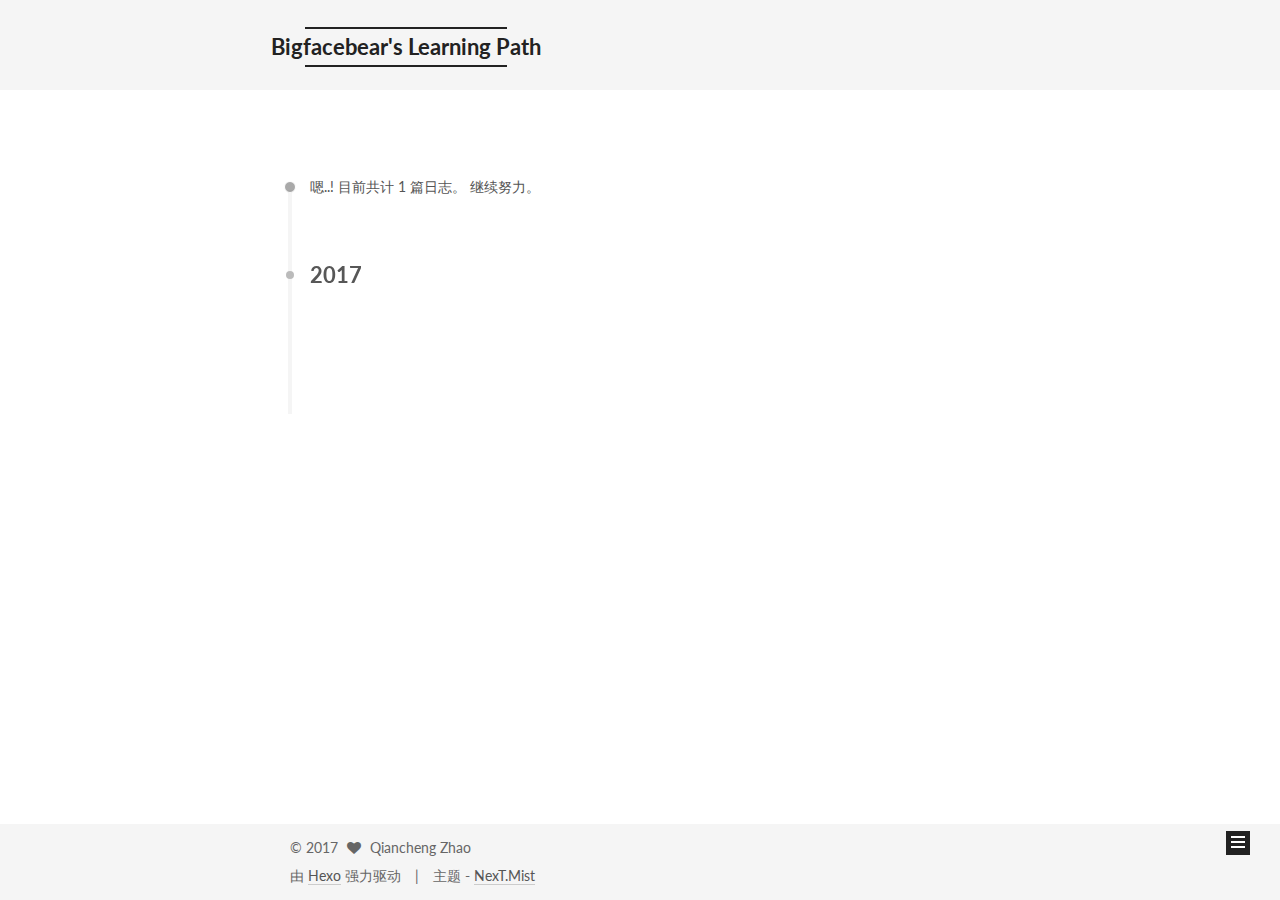
==== commit 92dbfe41: "Site updated: 2017-05-19 02:46:31" ====
--- a/archives/index.html
+++ b/archives/index.html
@@ -1,187 +1,606 @@
-<!DOCTYPE html>
-<html>
+<!doctype html>
+
+
+
+  
+
+
+<html class="theme-next mist use-motion" lang="zh-Hans">
 <head>
-  <!-- hexo-inject:begin --><!-- hexo-inject:end --><meta charset="utf-8">
-  
-  <title>Archives | Bigfacebear&#39;s Learning Path</title>
-  <meta name="viewport" content="width=device-width, initial-scale=1, maximum-scale=1">
-  <meta property="og:type" content="website">
+  <!-- hexo-inject:begin --><!-- hexo-inject:end --><meta charset="UTF-8"/>
+<meta http-equiv="X-UA-Compatible" content="IE=edge" />
+<meta name="viewport" content="width=device-width, initial-scale=1, maximum-scale=1"/>
+
+
+
+
+
+
+<meta http-equiv="Cache-Control" content="no-transform" />
+<meta http-equiv="Cache-Control" content="no-siteapp" />
+
+
+
+
+
+
+
+
+
+
+
+
+
+
+
+  
+  
+  <link href="/lib/fancybox/source/jquery.fancybox.css?v=2.1.5" rel="stylesheet" type="text/css" />
+
+
+
+
+  
+  
+  
+  
+
+  
+    
+    
+  
+
+  
+
+  
+
+  
+
+  
+
+  
+    
+    
+    <link href="//fonts.googleapis.com/css?family=Lato:300,300italic,400,400italic,700,700italic&subset=latin,latin-ext" rel="stylesheet" type="text/css">
+  
+
+
+
+
+
+
+<link href="/lib/font-awesome/css/font-awesome.min.css?v=4.6.2" rel="stylesheet" type="text/css" />
+
+<link href="/css/main.css?v=5.1.1" rel="stylesheet" type="text/css" />
+
+
+  <meta name="keywords" content="Hexo, NexT" />
+
+
+
+
+
+
+
+
+  <link rel="shortcut icon" type="image/x-icon" href="/favicon.ico?v=5.1.1" />
+
+
+
+
+
+
+<meta property="og:type" content="website">
 <meta property="og:title" content="Bigfacebear&#39;s Learning Path">
 <meta property="og:url" content="http://yoursite.com/archives/index.html">
 <meta property="og:site_name" content="Bigfacebear&#39;s Learning Path">
 <meta name="twitter:card" content="summary">
 <meta name="twitter:title" content="Bigfacebear&#39;s Learning Path">
-  
-    <link rel="alternate" href="/atom.xml" title="Bigfacebear&#39;s Learning Path" type="application/atom+xml">
-  
-  
-    <link rel="icon" href="/favicon.png">
-  
-  
-    <link href="//fonts.googleapis.com/css?family=Source+Code+Pro" rel="stylesheet" type="text/css">
-  
-  <link rel="stylesheet" href="/css/style.css"><!-- hexo-inject:begin --><!-- hexo-inject:end -->
-  
-
+
+
+
+<script type="text/javascript" id="hexo.configurations">
+  var NexT = window.NexT || {};
+  var CONFIG = {
+    root: '/',
+    scheme: 'Mist',
+    sidebar: {"position":"right","display":"post","offset":12,"offset_float":0,"b2t":false,"scrollpercent":false},
+    fancybox: true,
+    motion: true,
+    duoshuo: {
+      userId: '0',
+      author: '博主'
+    },
+    algolia: {
+      applicationID: '',
+      apiKey: '',
+      indexName: '',
+      hits: {"per_page":10},
+      labels: {"input_placeholder":"Search for Posts","hits_empty":"We didn't find any results for the search: ${query}","hits_stats":"${hits} results found in ${time} ms"}
+    }
+  };
+</script>
+
+
+
+  <link rel="canonical" href="http://yoursite.com/archives/"/>
+
+
+
+
+
+  <title>归档 | Bigfacebear's Learning Path</title><!-- hexo-inject:begin --><!-- hexo-inject:end -->
 </head>
 
-<body>
-  <!-- hexo-inject:begin --><!-- hexo-inject:end --><div id="container">
-    <div id="wrap">
-      <header id="header">
-  <div id="banner"></div>
-  <div id="header-outer" class="outer">
-    <div id="header-title" class="inner">
-      <h1 id="logo-wrap">
-        <a href="/" id="logo">Bigfacebear&#39;s Learning Path</a>
-      </h1>
-      
+<body itemscope itemtype="http://schema.org/WebPage" lang="zh-Hans">
+
+  
+
+
+
+
+
+
+
+
+
+
+
+
+
+
+
+  
+  
+    
+  
+
+  <!-- hexo-inject:begin --><!-- hexo-inject:end --><div class="container sidebar-position-right  page-archive  ">
+    <div class="headband"></div>
+
+    <header id="header" class="header" itemscope itemtype="http://schema.org/WPHeader">
+      <div class="header-inner"><div class="site-brand-wrapper">
+  <div class="site-meta ">
+    
+
+    <div class="custom-logo-site-title">
+      <a href="/"  class="brand" rel="start">
+        <span class="logo-line-before"><i></i></span>
+        <span class="site-title">Bigfacebear's Learning Path</span>
+        <span class="logo-line-after"><i></i></span>
+      </a>
     </div>
-    <div id="header-inner" class="inner">
-      <nav id="main-nav">
-        <a id="main-nav-toggle" class="nav-icon"></a>
-        
-          <a class="main-nav-link" href="/">Home</a>
-        
-          <a class="main-nav-link" href="/archives">Archives</a>
-        
-      </nav>
-      <nav id="sub-nav">
-        
-          <a id="nav-rss-link" class="nav-icon" href="/atom.xml" title="RSS Feed"></a>
-        
-        <a id="nav-search-btn" class="nav-icon" title="Search"></a>
-      </nav>
-      <div id="search-form-wrap">
-        <form action="//google.com/search" method="get" accept-charset="UTF-8" class="search-form"><input type="search" name="q" class="search-form-input" placeholder="Search"><button type="submit" class="search-form-submit">&#xF002;</button><input type="hidden" name="sitesearch" value="http://yoursite.com"></form>
+      
+        <p class="site-subtitle"></p>
+      
+  </div>
+
+  <div class="site-nav-toggle">
+    <button>
+      <span class="btn-bar"></span>
+      <span class="btn-bar"></span>
+      <span class="btn-bar"></span>
+    </button>
+  </div>
+</div>
+
+<nav class="site-nav">
+  
+
+  
+    <ul id="menu" class="menu">
+      
+        
+        <li class="menu-item menu-item-home">
+          <a href="/" rel="section">
+            
+              <i class="menu-item-icon fa fa-fw fa-home"></i> <br />
+            
+            首页
+          </a>
+        </li>
+      
+        
+        <li class="menu-item menu-item-categories">
+          <a href="/categories" rel="section">
+            
+              <i class="menu-item-icon fa fa-fw fa-th"></i> <br />
+            
+            分类
+          </a>
+        </li>
+      
+        
+        <li class="menu-item menu-item-archives">
+          <a href="/archives" rel="section">
+            
+              <i class="menu-item-icon fa fa-fw fa-archive"></i> <br />
+            
+            归档
+          </a>
+        </li>
+      
+        
+        <li class="menu-item menu-item-tags">
+          <a href="/tags" rel="section">
+            
+              <i class="menu-item-icon fa fa-fw fa-tags"></i> <br />
+            
+            标签
+          </a>
+        </li>
+      
+
+      
+    </ul>
+  
+
+  
+</nav>
+
+
+
+ </div>
+    </header>
+
+    <main id="main" class="main">
+      <div class="main-inner">
+        <div class="content-wrap">
+          <div id="content" class="content">
+            
+
+  <section id="posts" class="posts-collapse">
+    <span class="archive-move-on"></span>
+
+    <span class="archive-page-counter">
+      
+      
+      
+        
+      
+      嗯..! 目前共计 1 篇日志。 继续努力。
+    </span>
+
+    
+
+      
+      
+      
+
+      
+        
+        <div class="collection-title">
+          <h2 class="archive-year motion-element" id="archive-year-2017">2017</h2>
+        </div>
+      
+      
+
+      
+
+  <article class="post post-type-normal" itemscope itemtype="http://schema.org/Article">
+    <header class="post-header">
+
+      <h2 class="post-title">
+        
+            <a class="post-title-link" href="/2017/05/18/OpenCVMouseEvent/" itemprop="url">
+              
+                <span itemprop="name">OpenCV MouseEvents</span>
+              
+            </a>
+        
+      </h2>
+
+      <div class="post-meta">
+        <time class="post-time" itemprop="dateCreated"
+              datetime="2017-05-18T16:55:14+08:00"
+              content="2017-05-18" >
+          05-18
+        </time>
       </div>
+
+    </header>
+  </article>
+
+
+
+    
+
+  </section>
+
+  
+
+
+
+          </div>
+          
+
+
+          
+
+        </div>
+        
+          
+  
+  <div class="sidebar-toggle">
+    <div class="sidebar-toggle-line-wrap">
+      <span class="sidebar-toggle-line sidebar-toggle-line-first"></span>
+      <span class="sidebar-toggle-line sidebar-toggle-line-middle"></span>
+      <span class="sidebar-toggle-line sidebar-toggle-line-last"></span>
     </div>
   </div>
-</header>
-      <div class="outer">
-        <section id="main">
-  
-  
-    
-    
-      
-      
-      <section class="archives-wrap">
-        <div class="archive-year-wrap">
-          <a href="/archives/2017" class="archive-year">2017</a>
+
+  <aside id="sidebar" class="sidebar">
+    <div class="sidebar-inner">
+
+      
+
+      
+
+      <section class="site-overview sidebar-panel sidebar-panel-active">
+        <div class="site-author motion-element" itemprop="author" itemscope itemtype="http://schema.org/Person">
+          <img class="site-author-image" itemprop="image"
+               src="/images/bear.jpeg"
+               alt="Qiancheng Zhao" />
+          <p class="site-author-name" itemprop="name">Qiancheng Zhao</p>
+           
+              <p class="site-description motion-element" itemprop="description"></p>
+          
         </div>
-        <div class="archives">
-    
-    <article class="archive-article archive-type-post">
-  <div class="archive-article-inner">
-    <header class="archive-article-header">
-      <a href="/2017/05/18/OpenCVMouseEvent/" class="archive-article-date">
-  <time datetime="2017-05-18T08:55:14.000Z" itemprop="datePublished">May 18</time>
-</a>
-      
-  
-    <h1 itemprop="name">
-      <a class="archive-article-title" href="/2017/05/18/OpenCVMouseEvent/">OpenCV MouseEvents</a>
-    </h1>
-  
-
-    </header>
+        <nav class="site-state motion-element">
+
+          
+            <div class="site-state-item site-state-posts">
+              <a href="/archives">
+                <span class="site-state-item-count">1</span>
+                <span class="site-state-item-name">日志</span>
+              </a>
+            </div>
+          
+
+          
+            
+            
+            <div class="site-state-item site-state-categories">
+              <a href="/categories/index.html">
+                <span class="site-state-item-count">1</span>
+                <span class="site-state-item-name">分类</span>
+              </a>
+            </div>
+          
+
+          
+            
+            
+            <div class="site-state-item site-state-tags">
+              <a href="/tags/index.html">
+                <span class="site-state-item-count">1</span>
+                <span class="site-state-item-name">标签</span>
+              </a>
+            </div>
+          
+
+        </nav>
+
+        
+
+        <div class="links-of-author motion-element">
+          
+            
+              <span class="links-of-author-item">
+                <a href="https://github.com/bigfacebear" target="_blank" title="GitHub">
+                  
+                    <i class="fa fa-fw fa-github"></i>
+                  
+                  GitHub
+                </a>
+              </span>
+            
+          
+        </div>
+
+        
+        
+
+        
+        
+
+        
+
+
+      </section>
+
+      
+
+      
+
+    </div>
+  </aside>
+
+
+        
+      </div>
+    </main>
+
+    <footer id="footer" class="footer">
+      <div class="footer-inner">
+        <div class="copyright" >
+  
+  &copy; 
+  <span itemprop="copyrightYear">2017</span>
+  <span class="with-love">
+    <i class="fa fa-heart"></i>
+  </span>
+  <span class="author" itemprop="copyrightHolder">Qiancheng Zhao</span>
+</div>
+
+
+<div class="powered-by">
+  由 <a class="theme-link" href="https://hexo.io">Hexo</a> 强力驱动
+</div>
+
+<div class="theme-info">
+  主题 -
+  <a class="theme-link" href="https://github.com/iissnan/hexo-theme-next">
+    NexT.Mist
+  </a>
+</div>
+
+
+        
+
+        
+      </div>
+    </footer>
+
+    
+      <div class="back-to-top">
+        <i class="fa fa-arrow-up"></i>
+        
+      </div>
+    
+
   </div>
-</article>
-  
-  
-    </div></section>
-  
-
-</section>
-        
-          <aside id="sidebar">
-  
-    
-  <div class="widget-wrap">
-    <h3 class="widget-title">Categories</h3>
-    <div class="widget">
-      <ul class="category-list"><li class="category-list-item"><a class="category-list-link" href="/categories/OpenCV/">OpenCV</a></li></ul>
-    </div>
-  </div>
-
-
-  
-    
-  <div class="widget-wrap">
-    <h3 class="widget-title">Tags</h3>
-    <div class="widget">
-      <ul class="tag-list"><li class="tag-list-item"><a class="tag-list-link" href="/tags/OpenCV/">OpenCV</a></li></ul>
-    </div>
-  </div>
-
-
-  
-    
-  <div class="widget-wrap">
-    <h3 class="widget-title">Tag Cloud</h3>
-    <div class="widget tagcloud">
-      <a href="/tags/OpenCV/" style="font-size: 10px;">OpenCV</a>
-    </div>
-  </div>
-
-  
-    
-  <div class="widget-wrap">
-    <h3 class="widget-title">Archives</h3>
-    <div class="widget">
-      <ul class="archive-list"><li class="archive-list-item"><a class="archive-list-link" href="/archives/2017/05/">May 2017</a></li></ul>
-    </div>
-  </div>
-
-
-  
-    
-  <div class="widget-wrap">
-    <h3 class="widget-title">Recent Posts</h3>
-    <div class="widget">
-      <ul>
-        
-          <li>
-            <a href="/2017/05/18/OpenCVMouseEvent/">OpenCV MouseEvents</a>
-          </li>
-        
-      </ul>
-    </div>
-  </div>
-
-  
-</aside>
-        
-      </div>
-      <footer id="footer">
-  
-  <div class="outer">
-    <div id="footer-info" class="inner">
-      &copy; 2017 Qiancheng Zhao<br>
-      Powered by <a href="http://hexo.io/" target="_blank">Hexo</a>
-    </div>
-  </div>
-</footer>
-    </div>
-    <nav id="mobile-nav">
-  
-    <a href="/" class="mobile-nav-link">Home</a>
-  
-    <a href="/archives" class="mobile-nav-link">Archives</a>
-  
-</nav>
-    
-
-<script src="//ajax.googleapis.com/ajax/libs/jquery/2.0.3/jquery.min.js"></script>
-
-
-  <link rel="stylesheet" href="/fancybox/jquery.fancybox.css">
-  <script src="/fancybox/jquery.fancybox.pack.js"></script>
-
-
-<script src="/js/script.js"></script>
-
-  </div><!-- hexo-inject:begin --><!-- hexo-inject:end -->
+
+  
+
+<script type="text/javascript">
+  if (Object.prototype.toString.call(window.Promise) !== '[object Function]') {
+    window.Promise = null;
+  }
+</script>
+
+
+
+
+
+
+
+
+
+  
+
+
+
+
+
+
+
+
+
+
+
+
+  
+  <script type="text/javascript" src="/lib/jquery/index.js?v=2.1.3"></script>
+
+  
+  <script type="text/javascript" src="/lib/fastclick/lib/fastclick.min.js?v=1.0.6"></script>
+
+  
+  <script type="text/javascript" src="/lib/jquery_lazyload/jquery.lazyload.js?v=1.9.7"></script>
+
+  
+  <script type="text/javascript" src="/lib/velocity/velocity.min.js?v=1.2.1"></script>
+
+  
+  <script type="text/javascript" src="/lib/velocity/velocity.ui.min.js?v=1.2.1"></script>
+
+  
+  <script type="text/javascript" src="/lib/fancybox/source/jquery.fancybox.pack.js?v=2.1.5"></script>
+
+
+  
+
+
+  <script type="text/javascript" src="/js/src/utils.js?v=5.1.1"></script>
+
+  <script type="text/javascript" src="/js/src/motion.js?v=5.1.1"></script>
+
+
+
+  
+  
+
+  
+  
+    <script type="text/javascript" id="motion.page.archive">
+      $('.archive-year').velocity('transition.slideLeftIn');
+    </script>
+  
+
+
+  
+
+
+  <script type="text/javascript" src="/js/src/bootstrap.js?v=5.1.1"></script><!-- hexo-inject:begin --><!-- Begin: Injected MathJax -->
+<script type="text/x-mathjax-config">
+  MathJax.Hub.Config({"tex2jax":{"inlineMath":[["$","$"],["\\(","\\)"]],"skipTags":["script","noscript","style","textarea","pre","code"],"processEscapes":true},"TeX":{"equationNumbers":{"autoNumber":"AMS"}}});
+</script>
+
+<script type="text/x-mathjax-config">
+  MathJax.Hub.Queue(function() {
+    var all = MathJax.Hub.getAllJax(), i;
+    for(i=0; i < all.length; i += 1) {
+      all[i].SourceElement().parentNode.className += ' has-jax';
+    }
+  });
+</script>
+
+<script type="text/javascript" src="//cdn.mathjax.org/mathjax/latest/MathJax.js?config=TeX-AMS-MML_HTMLorMML">
+</script>
+<!-- End: Injected MathJax -->
+<!-- hexo-inject:end -->
+
+
+
+  
+
+
+  
+
+
+
+
+	
+
+
+
+
+
+  
+
+
+
+
+
+  
+
+
+
+
+
+  
+
+
+
+
+
+
+  
+
+
+
+
+
+  
+
+  
+
+  
+
+  
+
+  
+
 </body>
-</html>+</html>
--- a/css/main.css
+++ b/css/main.css
@@ -0,0 +1,2788 @@
+/* normalize.css v3.0.2 | MIT License | git.io/normalize */
+html {
+  font-family: sans-serif; /* 1 */
+  -ms-text-size-adjust: 100%; /* 2 */
+  -webkit-text-size-adjust: 100%; /* 2 */
+}
+body {
+  margin: 0;
+}
+article,
+aside,
+details,
+figcaption,
+figure,
+footer,
+header,
+hgroup,
+main,
+menu,
+nav,
+section,
+summary {
+  display: block;
+}
+audio,
+canvas,
+progress,
+video {
+  display: inline-block; /* 1 */
+  vertical-align: baseline; /* 2 */
+}
+audio:not([controls]) {
+  display: none;
+  height: 0;
+}
+[hidden],
+template {
+  display: none;
+}
+a {
+  background-color: transparent;
+}
+a:active,
+a:hover {
+  outline: 0;
+}
+abbr[title] {
+  border-bottom: 1px dotted;
+}
+b,
+strong {
+  font-weight: bold;
+}
+dfn {
+  font-style: italic;
+}
+h1 {
+  font-size: 2em;
+  margin: 0.67em 0;
+}
+mark {
+  background: #ff0;
+  color: #000;
+}
+small {
+  font-size: 80%;
+}
+sub,
+sup {
+  font-size: 75%;
+  line-height: 0;
+  position: relative;
+  vertical-align: baseline;
+}
+sup {
+  top: -0.5em;
+}
+sub {
+  bottom: -0.25em;
+}
+img {
+  border: 0;
+}
+svg:not(:root) {
+  overflow: hidden;
+}
+figure {
+  margin: 1em 40px;
+}
+hr {
+  -moz-box-sizing: content-box;
+  box-sizing: content-box;
+  height: 0;
+}
+pre {
+  overflow: auto;
+}
+code,
+kbd,
+pre,
+samp {
+  font-family: monospace, monospace;
+  font-size: 1em;
+}
+button,
+input,
+optgroup,
+select,
+textarea {
+  color: inherit; /* 1 */
+  font: inherit; /* 2 */
+  margin: 0; /* 3 */
+}
+button {
+  overflow: visible;
+}
+button,
+select {
+  text-transform: none;
+}
+button,
+html input[type="button"],
+input[type="reset"],
+input[type="submit"] {
+  -webkit-appearance: button; /* 2 */
+  cursor: pointer; /* 3 */
+}
+button[disabled],
+html input[disabled] {
+  cursor: default;
+}
+button::-moz-focus-inner,
+input::-moz-focus-inner {
+  border: 0;
+  padding: 0;
+}
+input {
+  line-height: normal;
+}
+input[type="checkbox"],
+input[type="radio"] {
+  box-sizing: border-box; /* 1 */
+  padding: 0; /* 2 */
+}
+input[type="number"]::-webkit-inner-spin-button,
+input[type="number"]::-webkit-outer-spin-button {
+  height: auto;
+}
+input[type="search"] {
+  -webkit-appearance: textfield; /* 1 */
+  -moz-box-sizing: content-box;
+  -webkit-box-sizing: content-box; /* 2 */
+  box-sizing: content-box;
+}
+input[type="search"]::-webkit-search-cancel-button,
+input[type="search"]::-webkit-search-decoration {
+  -webkit-appearance: none;
+}
+fieldset {
+  border: 1px solid #c0c0c0;
+  margin: 0 2px;
+  padding: 0.35em 0.625em 0.75em;
+}
+legend {
+  border: 0; /* 1 */
+  padding: 0; /* 2 */
+}
+textarea {
+  overflow: auto;
+}
+optgroup {
+  font-weight: bold;
+}
+table {
+  border-collapse: collapse;
+  border-spacing: 0;
+}
+td,
+th {
+  padding: 0;
+}
+::selection {
+  background: #262a30;
+  color: #fff;
+}
+body {
+  position: relative;
+  font-family: 'Lato', "PingFang SC", "Microsoft YaHei", sans-serif;
+  font-size: 14px;
+  line-height: 2;
+  color: #555;
+  background: #fff;
+}
+@media (max-width: 767px) {
+  body {
+    padding-right: 0 !important;
+  }
+}
+@media (min-width: 768px) and (max-width: 991px) {
+  body {
+    padding-right: 0 !important;
+  }
+}
+@media (min-width: 1600px) {
+  body {
+    font-size: 16px;
+  }
+}
+h1,
+h2,
+h3,
+h4,
+h5,
+h6 {
+  margin: 0;
+  padding: 0;
+  font-weight: bold;
+  line-height: 1.5;
+  font-family: 'Lato', "PingFang SC", "Microsoft YaHei", sans-serif;
+}
+h2,
+h3,
+h4,
+h5,
+h6 {
+  margin: 20px 0 15px;
+}
+h1 {
+  font-size: 24px;
+}
+@media (max-width: 767px) {
+  h1 {
+    font-size: 20px;
+  }
+}
+h2 {
+  font-size: 22px;
+}
+@media (max-width: 767px) {
+  h2 {
+    font-size: 18px;
+  }
+}
+h3 {
+  font-size: 20px;
+}
+@media (max-width: 767px) {
+  h3 {
+    font-size: 16px;
+  }
+}
+h4 {
+  font-size: 18px;
+}
+@media (max-width: 767px) {
+  h4 {
+    font-size: 14px;
+  }
+}
+h5 {
+  font-size: 16px;
+}
+@media (max-width: 767px) {
+  h5 {
+    font-size: 12px;
+  }
+}
+h6 {
+  font-size: 14px;
+}
+@media (max-width: 767px) {
+  h6 {
+    font-size: 10px;
+  }
+}
+p {
+  margin: 0 0 25px 0;
+}
+a {
+  color: #555;
+  text-decoration: none;
+  border-bottom: 1px solid #999;
+  word-wrap: break-word;
+}
+a:hover {
+  color: #222;
+  border-bottom-color: #222;
+}
+blockquote {
+  margin: 0;
+  padding: 0;
+}
+img {
+  display: block;
+  margin: auto;
+  max-width: 100%;
+  height: auto;
+}
+hr {
+  margin: 40px 0;
+  height: 3px;
+  border: none;
+  background-color: #ddd;
+  background-image: repeating-linear-gradient(-45deg, #fff, #fff 4px, transparent 4px, transparent 8px);
+}
+blockquote {
+  padding: 0 15px;
+  color: #666;
+  border-left: 4px solid #ddd;
+}
+blockquote cite::before {
+  content: "-";
+  padding: 0 5px;
+}
+dt {
+  font-weight: 700;
+}
+dd {
+  margin: 0;
+  padding: 0;
+}
+.text-left {
+  text-align: left;
+}
+.text-center {
+  text-align: center;
+}
+.text-right {
+  text-align: right;
+}
+.text-justify {
+  text-align: justify;
+}
+.text-nowrap {
+  white-space: nowrap;
+}
+.text-lowercase {
+  text-transform: lowercase;
+}
+.text-uppercase {
+  text-transform: uppercase;
+}
+.text-capitalize {
+  text-transform: capitalize;
+}
+.center-block {
+  display: block;
+  margin-left: auto;
+  margin-right: auto;
+}
+.clearfix:before,
+.clearfix:after {
+  content: " ";
+  display: table;
+}
+.clearfix:after {
+  clear: both;
+}
+.pullquote {
+  width: 45%;
+}
+.pullquote.left {
+  float: left;
+  margin-left: 5px;
+  margin-right: 10px;
+}
+.pullquote.right {
+  float: right;
+  margin-left: 10px;
+  margin-right: 5px;
+}
+.affix.affix.affix {
+  position: fixed;
+}
+.translation {
+  margin-top: -20px;
+  font-size: 14px;
+  color: #999;
+}
+.scrollbar-measure {
+  width: 100px;
+  height: 100px;
+  overflow: scroll;
+  position: absolute;
+  top: -9999px;
+}
+.use-motion .motion-element {
+  opacity: 0;
+}
+table {
+  margin: 20px 0;
+  width: 100%;
+  border-collapse: collapse;
+  border-spacing: 0;
+  border: 1px solid #ddd;
+  font-size: 14px;
+  table-layout: fixed;
+  word-wrap: break-all;
+}
+table>tbody>tr:nth-of-type(odd) {
+  background-color: #f9f9f9;
+}
+table>tbody>tr:hover {
+  background-color: #f5f5f5;
+}
+caption,
+th,
+td {
+  padding: 8px;
+  text-align: left;
+  vertical-align: middle;
+  font-weight: normal;
+}
+th,
+td {
+  border-bottom: 3px solid #ddd;
+  border-right: 1px solid #eee;
+}
+th {
+  padding-bottom: 10px;
+  font-weight: 700;
+}
+td {
+  border-bottom-width: 1px;
+}
+html,
+body {
+  height: 100%;
+}
+.container {
+  position: relative;
+  min-height: 100%;
+}
+.header-inner {
+  margin: 0 auto;
+  padding: 100px 0 70px;
+  width: 700px;
+}
+@media (min-width: 1600px) {
+  .container .header-inner {
+    width: 900px;
+  }
+}
+.main {
+  padding-bottom: 150px;
+}
+.main-inner {
+  margin: 0 auto;
+  width: 700px;
+}
+@media (min-width: 1600px) {
+  .container .main-inner {
+    width: 900px;
+  }
+}
+.footer {
+  position: absolute;
+  left: 0;
+  bottom: 0;
+  width: 100%;
+  min-height: 50px;
+}
+.footer-inner {
+  box-sizing: border-box;
+  margin: 20px auto;
+  width: 700px;
+}
+@media (min-width: 1600px) {
+  .container .footer-inner {
+    width: 900px;
+  }
+}
+pre,
+.highlight {
+  overflow: auto;
+  margin: 20px 0;
+  padding: 0;
+  font-size: 13px;
+  color: #eaeaea;
+  background: #000;
+  line-height: 1.6;
+}
+pre,
+code {
+  font-family: consolas, Menlo, "PingFang SC", "Microsoft YaHei", monospace;
+}
+code {
+  padding: 2px 4px;
+  word-wrap: break-word;
+  color: #555;
+  background: #eee;
+  border-radius: 3px;
+  font-size: 13px;
+}
+pre code {
+  padding: 0;
+  color: #eaeaea;
+  background: none;
+  text-shadow: none;
+}
+.highlight {
+  border-radius: 1px;
+}
+.highlight pre {
+  border: none;
+  margin: 0;
+  padding: 10px 0;
+}
+.highlight table {
+  margin: 0;
+  width: auto;
+  border: none;
+}
+.highlight td {
+  border: none;
+  padding: 0;
+}
+.highlight figcaption {
+  font-size: 1em;
+  color: #eaeaea;
+  line-height: 1em;
+  margin-bottom: 1em;
+}
+.highlight figcaption:before,
+.highlight figcaption:after {
+  content: " ";
+  display: table;
+}
+.highlight figcaption:after {
+  clear: both;
+}
+.highlight figcaption a {
+  float: right;
+  color: #eaeaea;
+}
+.highlight figcaption a:hover {
+  border-bottom-color: #eaeaea;
+}
+.highlight .gutter pre {
+  padding-left: 10px;
+  padding-right: 10px;
+  color: #666;
+  text-align: right;
+  background-color: #292929;
+}
+.highlight .code pre {
+  width: 100%;
+  padding-left: 10px;
+  padding-right: 10px;
+  background-color: #000;
+}
+.highlight .line {
+  height: 20px;
+}
+.gutter {
+  -webkit-user-select: none;
+  -moz-user-select: none;
+  -ms-user-select: none;
+  user-select: none;
+}
+.gist table {
+  width: auto;
+}
+.gist table td {
+  border: none;
+}
+pre .deletion {
+  background: #008000;
+}
+pre .addition {
+  background: #800000;
+}
+pre .meta {
+  color: #c397d8;
+}
+pre .comment {
+  color: #969896;
+}
+pre .variable,
+pre .attribute,
+pre .tag,
+pre .regexp,
+pre .ruby .constant,
+pre .xml .tag .title,
+pre .xml .pi,
+pre .xml .doctype,
+pre .html .doctype,
+pre .css .id,
+pre .css .class,
+pre .css .pseudo {
+  color: #d54e53;
+}
+pre .number,
+pre .preprocessor,
+pre .built_in,
+pre .literal,
+pre .params,
+pre .constant,
+pre .command {
+  color: #e78c45;
+}
+pre .ruby .class .title,
+pre .css .rules .attribute,
+pre .string,
+pre .value,
+pre .inheritance,
+pre .header,
+pre .ruby .symbol,
+pre .xml .cdata,
+pre .special,
+pre .number,
+pre .formula {
+  color: #b9ca4a;
+}
+pre .title,
+pre .css .hexcolor {
+  color: #70c0b1;
+}
+pre .function,
+pre .python .decorator,
+pre .python .title,
+pre .ruby .function .title,
+pre .ruby .title .keyword,
+pre .perl .sub,
+pre .javascript .title,
+pre .coffeescript .title {
+  color: #7aa6da;
+}
+pre .keyword,
+pre .javascript .function {
+  color: #c397d8;
+}
+.full-image.full-image.full-image {
+  border: none;
+  max-width: 100%;
+  width: auto;
+  margin: 20px auto;
+}
+@media (min-width: 992px) {
+  .full-image.full-image.full-image {
+    max-width: none;
+    width: 110%;
+    margin: 25px -5%;
+  }
+}
+.blockquote-center,
+.page-home .post-type-quote blockquote,
+.page-post-detail .post-type-quote blockquote {
+  position: relative;
+  margin: 40px 0;
+  padding: 0;
+  border-left: none;
+  text-align: center;
+}
+.blockquote-center::before,
+.page-home .post-type-quote blockquote::before,
+.page-post-detail .post-type-quote blockquote::before,
+.blockquote-center::after,
+.page-home .post-type-quote blockquote::after,
+.page-post-detail .post-type-quote blockquote::after {
+  position: absolute;
+  content: ' ';
+  display: block;
+  width: 100%;
+  height: 24px;
+  opacity: 0.2;
+  background-repeat: no-repeat;
+  background-position: 0 -6px;
+  background-size: 22px 22px;
+}
+.blockquote-center::before,
+.page-home .post-type-quote blockquote::before,
+.page-post-detail .post-type-quote blockquote::before {
+  top: -20px;
+  background-image: url("../images/quote-l.svg");
+  border-top: 1px solid #ccc;
+}
+.blockquote-center::after,
+.page-home .post-type-quote blockquote::after,
+.page-post-detail .post-type-quote blockquote::after {
+  bottom: -20px;
+  background-image: url("../images/quote-r.svg");
+  border-bottom: 1px solid #ccc;
+  background-position: 100% 8px;
+}
+.blockquote-center p,
+.page-home .post-type-quote blockquote p,
+.page-post-detail .post-type-quote blockquote p,
+.blockquote-center div,
+.page-home .post-type-quote blockquote div,
+.page-post-detail .post-type-quote blockquote div {
+  text-align: center;
+}
+.post .post-body .group-picture img {
+  box-sizing: border-box;
+  padding: 0 3px;
+  border: none;
+}
+.post .group-picture-row {
+  overflow: hidden;
+  margin-top: 6px;
+}
+.post .group-picture-row:first-child {
+  margin-top: 0;
+}
+.post .group-picture-column {
+  float: left;
+}
+.page-post-detail .post-body .group-picture-column {
+  float: none;
+  margin-top: 10px;
+  width: auto !important;
+}
+.page-post-detail .post-body .group-picture-column img {
+  margin: 0 auto;
+}
+.page-archive .group-picture-container {
+  overflow: hidden;
+}
+.page-archive .group-picture-row {
+  float: left;
+}
+.page-archive .group-picture-row:first-child {
+  margin-top: 6px;
+}
+.page-archive .group-picture-column {
+  max-width: 150px;
+  max-height: 150px;
+}
+.note {
+  padding: 20px;
+  margin: 20px 0;
+  border: 1px solid #eee;
+  border-left-width: 5px;
+  border-radius: 3px;
+}
+.note h2,
+.note h3,
+.note h4,
+.note h5,
+.note h6 {
+  margin-top: 0;
+  margin-bottom: 5px;
+}
+.note p:last-child {
+  margin-bottom: 0;
+}
+.note code {
+  border-radius: 3px;
+}
+.note+.note {
+  margin-top: -5px;
+}
+.default {
+  border-left-color: #777;
+}
+.default h2,
+.default h3,
+.default h4,
+.default h5,
+.default h6 {
+  color: #777;
+}
+.primary {
+  border-left-color: #428bca;
+}
+.primary h2,
+.primary h3,
+.primary h4,
+.primary h5,
+.primary h6 {
+  color: #428bca;
+}
+.success {
+  border-left-color: #5cb85c;
+}
+.success h2,
+.success h3,
+.success h4,
+.success h5,
+.success h6 {
+  color: #5cb85c;
+}
+.danger {
+  border-left-color: #d9534f;
+}
+.danger h2,
+.danger h3,
+.danger h4,
+.danger h5,
+.danger h6 {
+  color: #d9534f;
+}
+.warning {
+  border-left-color: #f0ad4e;
+}
+.warning h2,
+.warning h3,
+.warning h4,
+.warning h5,
+.warning h6 {
+  color: #f0ad4e;
+}
+.info {
+  border-left-color: #5bc0de;
+}
+.info h2,
+.info h3,
+.info h4,
+.info h5,
+.info h6 {
+  color: #5bc0de;
+}
+.btn {
+  display: inline-block;
+  padding: 0 20px;
+  font-size: 14px;
+  color: #fff;
+  background: #222;
+  border: 2px solid #222;
+  text-decoration: none;
+  border-radius: 0;
+  transition-property: background-color;
+  transition-duration: 0.2s;
+  transition-timing-function: ease-in-out;
+  transition-delay: 0s;
+}
+.btn:hover,
+.post-button .btn:hover {
+  border-color: #222;
+  color: #222;
+  background: #fff;
+}
+.btn-bar {
+  display: block;
+  width: 22px;
+  height: 2px;
+  background: #555;
+  border-radius: 1px;
+}
+.btn-bar+.btn-bar {
+  margin-top: 4px;
+}
+.pagination {
+  margin: 120px 0 40px;
+  text-align: center;
+  border-top: 1px solid #eee;
+}
+.page-number-basic,
+.pagination .prev,
+.pagination .next,
+.pagination .page-number,
+.pagination .space {
+  display: inline-block;
+  position: relative;
+  top: -1px;
+  margin: 0 10px;
+  padding: 0 10px;
+  line-height: 30px;
+}
+@media (max-width: 767px) {
+  .page-number-basic,
+  .pagination .prev,
+  .pagination .next,
+  .pagination .page-number,
+  .pagination .space {
+    margin: 0 5px;
+  }
+}
+.pagination .prev,
+.pagination .next,
+.pagination .page-number {
+  border-bottom: 0;
+  border-top: 1px solid #eee;
+  transition-property: border-color;
+  transition-duration: 0.2s;
+  transition-timing-function: ease-in-out;
+  transition-delay: 0s;
+}
+.pagination .prev:hover,
+.pagination .next:hover,
+.pagination .page-number:hover {
+  border-top-color: #222;
+}
+.pagination .space {
+  padding: 0;
+  margin: 0;
+}
+.pagination .prev {
+  margin-left: 0;
+}
+.pagination .next {
+  margin-right: 0;
+}
+.pagination .page-number.current {
+  color: #fff;
+  background: #ccc;
+  border-top-color: #ccc;
+}
+@media (max-width: 767px) {
+  .pagination {
+    border-top: none;
+  }
+  .pagination .prev,
+  .pagination .next,
+  .pagination .page-number {
+    margin-bottom: 10px;
+    border-top: 0;
+    border-bottom: 1px solid #eee;
+  }
+  .pagination .prev:hover,
+  .pagination .next:hover,
+  .pagination .page-number:hover {
+    border-bottom-color: #222;
+  }
+}
+.comments {
+  margin: 60px 20px 0;
+}
+.tag-cloud {
+  text-align: center;
+}
+.tag-cloud a {
+  display: inline-block;
+  margin: 10px;
+}
+.back-to-top {
+  box-sizing: border-box;
+  position: fixed;
+  bottom: -100px;
+  right: 30px;
+  z-index: 1050;
+  padding: 0 6px;
+  width: 24px;
+  background: #222;
+  font-size: 12px;
+  opacity: 1;
+  color: #fff;
+  cursor: pointer;
+  text-align: center;
+  -webkit-transform: translateZ(0);
+  transition-property: bottom;
+  transition-duration: 0.2s;
+  transition-timing-function: ease-in-out;
+  transition-delay: 0s;
+}
+@media (max-width: 767px) {
+  .back-to-top {
+    display: none;
+  }
+}
+@media (min-width: 768px) and (max-width: 991px) {
+  .back-to-top {
+    display: none;
+  }
+}
+.back-to-top.back-to-top-on {
+  bottom: 19px;
+}
+.header {
+  background: transparent;
+}
+.header-inner {
+  position: relative;
+}
+.headband {
+  height: 3px;
+  background: #222;
+}
+.site-meta {
+  margin: 0;
+  text-align: left;
+}
+@media (max-width: 767px) {
+  .site-meta {
+    text-align: center;
+  }
+}
+.brand {
+  position: relative;
+  display: inline-block;
+  padding: 0 40px;
+  color: #222;
+  background: #222;
+  border-bottom: none;
+}
+.brand:hover {
+  color: #222;
+}
+.logo {
+  display: inline-block;
+  margin-right: 5px;
+  line-height: 36px;
+  vertical-align: top;
+}
+.site-title {
+  display: inline-block;
+  vertical-align: top;
+  line-height: 36px;
+  font-size: 20px;
+  font-weight: normal;
+  font-family: 'Lato', "PingFang SC", "Microsoft YaHei", sans-serif;
+}
+.site-subtitle {
+  margin-top: 10px;
+  font-size: 13px;
+  color: #999;
+}
+.use-motion .brand {
+  opacity: 0;
+}
+.use-motion .logo,
+.use-motion .site-title,
+.use-motion .site-subtitle {
+  opacity: 0;
+  position: relative;
+  top: -10px;
+}
+.site-nav-toggle {
+  display: none;
+  position: absolute;
+  top: 10px;
+  left: 10px;
+}
+@media (max-width: 767px) {
+  .site-nav-toggle {
+    display: block;
+  }
+}
+.site-nav-toggle button {
+  margin-top: 2px;
+  padding: 9px 10px;
+  background: transparent;
+  border: none;
+}
+@media (max-width: 767px) {
+  .site-nav {
+    display: none;
+    margin: 0 -10px;
+    padding: 0 10px;
+    clear: both;
+    border-top: 1px solid #ddd;
+  }
+}
+@media (min-width: 768px) and (max-width: 991px) {
+  .site-nav {
+    display: block !important;
+  }
+}
+@media (min-width: 992px) {
+  .site-nav {
+    display: block !important;
+  }
+}
+.menu {
+  margin-top: 20px;
+  padding-left: 0;
+  text-align: center;
+}
+.menu .menu-item {
+  display: inline-block;
+  margin: 0 10px;
+  list-style: none;
+}
+@media screen and (max-width: 767px) {
+  .menu .menu-item {
+    margin-top: 10px;
+  }
+}
+.menu .menu-item a {
+  display: block;
+  font-size: 13px;
+  line-height: inherit;
+  border-bottom: 1px solid transparent;
+  transition-property: border-color;
+  transition-duration: 0.2s;
+  transition-timing-function: ease-in-out;
+  transition-delay: 0s;
+}
+.menu .menu-item a:hover {
+  border-bottom-color: #222;
+}
+.menu .menu-item .fa {
+  margin-right: 5px;
+}
+.use-motion .menu-item {
+  opacity: 0;
+}
+.post-body {
+  font-family: 'Lato', "PingFang SC", "Microsoft YaHei", sans-serif;
+}
+@media (max-width: 767px) {
+  .post-body {
+    word-break: break-word;
+  }
+}
+.post-body .fancybox img {
+  display: block !important;
+  margin: 0 auto;
+  cursor: pointer;
+  cursor: zoom-in;
+  cursor: -webkit-zoom-in;
+}
+.post-body .image-caption,
+.post-body .figure .caption {
+  margin: 10px auto 15px;
+  text-align: center;
+  font-size: 14px;
+  color: #999;
+  font-weight: bold;
+  line-height: 1;
+}
+.post-sticky-flag {
+  display: inline-block;
+  font-size: 16px;
+  -ms-transform: rotate(30deg);
+  -webkit-transform: rotate(30deg);
+  -moz-transform: rotate(30deg);
+  -ms-transform: rotate(30deg);
+  -o-transform: rotate(30deg);
+  transform: rotate(30deg);
+}
+.posts-expand {
+  padding-top: 40px;
+}
+@media (max-width: 767px) {
+  .posts-expand {
+    margin: 0 20px;
+  }
+  .post-body pre {
+    padding: 10px;
+  }
+  .post-body pre .gutter pre {
+    padding-right: 10px;
+  }
+  .post-body .highlight {
+    margin-left: 0px;
+    margin-right: 0px;
+    padding: 0;
+  }
+  .post-body .highlight .gutter pre {
+    padding-right: 10px;
+  }
+}
+@media (min-width: 992px) {
+  .posts-expand .post-body {
+    text-align: justify;
+  }
+}
+.posts-expand .post-body h2,
+.posts-expand .post-body h3,
+.posts-expand .post-body h4,
+.posts-expand .post-body h5,
+.posts-expand .post-body h6 {
+  padding-top: 10px;
+}
+.posts-expand .post-body h2 .header-anchor,
+.posts-expand .post-body h3 .header-anchor,
+.posts-expand .post-body h4 .header-anchor,
+.posts-expand .post-body h5 .header-anchor,
+.posts-expand .post-body h6 .header-anchor {
+  float: right;
+  margin-left: 10px;
+  color: #ccc;
+  border-bottom-style: none;
+  visibility: hidden;
+}
+.posts-expand .post-body h2 .header-anchor:hover,
+.posts-expand .post-body h3 .header-anchor:hover,
+.posts-expand .post-body h4 .header-anchor:hover,
+.posts-expand .post-body h5 .header-anchor:hover,
+.posts-expand .post-body h6 .header-anchor:hover {
+  color: inherit;
+}
+.posts-expand .post-body h2:hover .header-anchor,
+.posts-expand .post-body h3:hover .header-anchor,
+.posts-expand .post-body h4:hover .header-anchor,
+.posts-expand .post-body h5:hover .header-anchor,
+.posts-expand .post-body h6:hover .header-anchor {
+  visibility: visible;
+}
+.posts-expand .post-body ul li {
+  list-style: circle;
+}
+.posts-expand .post-body img {
+  box-sizing: border-box;
+  margin: auto;
+  padding: 3px;
+  border: 1px solid #ddd;
+}
+.posts-expand .fancybox img {
+  margin: 0 auto;
+}
+@media (max-width: 767px) {
+  .posts-collapse {
+    margin: 0 20px;
+  }
+  .posts-collapse .post-title,
+  .posts-collapse .post-meta {
+    display: block;
+    width: auto;
+    text-align: left;
+  }
+}
+.posts-collapse {
+  position: relative;
+  z-index: 1010;
+  margin-left: 0;
+}
+.posts-collapse::after {
+  content: " ";
+  position: absolute;
+  top: 20px;
+  left: 0;
+  margin-left: -2px;
+  width: 4px;
+  height: 100%;
+  background: #f5f5f5;
+  z-index: -1;
+}
+@media (max-width: 767px) {
+  .posts-collapse {
+    margin: 0 20px;
+  }
+}
+.posts-collapse .collection-title {
+  position: relative;
+  margin: 60px 0;
+}
+.posts-collapse .collection-title h2 {
+  margin-left: 20px;
+}
+.posts-collapse .collection-title small {
+  color: #bbb;
+  margin-left: 5px;
+}
+.posts-collapse .collection-title::before {
+  content: " ";
+  position: absolute;
+  left: 0;
+  top: 50%;
+  margin-left: -4px;
+  margin-top: -4px;
+  width: 8px;
+  height: 8px;
+  background: #bbb;
+  border-radius: 50%;
+}
+.posts-collapse .post {
+  margin: 30px 0;
+}
+.posts-collapse .post-header {
+  position: relative;
+  transition-duration: 0.2s;
+  transition-timing-function: ease-in-out;
+  transition-delay: 0s;
+  transition-property: border;
+  border-bottom: 1px dashed #ccc;
+}
+.posts-collapse .post-header::before {
+  content: " ";
+  position: absolute;
+  left: 0;
+  top: 12px;
+  width: 6px;
+  height: 6px;
+  margin-left: -4px;
+  background: #bbb;
+  border-radius: 50%;
+  border: 1px solid #fff;
+  transition-duration: 0.2s;
+  transition-timing-function: ease-in-out;
+  transition-delay: 0s;
+  transition-property: background;
+}
+.posts-collapse .post-header:hover {
+  border-bottom-color: #666;
+}
+.posts-collapse .post-header:hover::before {
+  background: #222;
+}
+.posts-collapse .post-meta {
+  position: absolute;
+  font-size: 12px;
+  left: 20px;
+  top: 5px;
+}
+.posts-collapse .post-comments-count {
+  display: none;
+}
+.posts-collapse .post-title {
+  margin-left: 60px;
+  font-size: 16px;
+  font-weight: normal;
+  line-height: inherit;
+}
+.posts-collapse .post-title::after {
+  margin-left: 3px;
+  opacity: 0.6;
+}
+.posts-collapse .post-title a {
+  color: #666;
+  border-bottom: none;
+}
+.page-home .post-type-quote .post-header,
+.page-post-detail .post-type-quote .post-header,
+.page-home .post-type-quote .post-tags,
+.page-post-detail .post-type-quote .post-tags {
+  display: none;
+}
+.posts-expand .post-title {
+  font-size: 26px;
+  text-align: center;
+  word-break: break-word;
+  font-weight: 400;
+}
+@media (max-width: 767px) {
+  .posts-expand .post-title {
+    font-size: 22px;
+  }
+}
+.posts-expand .post-title-link {
+  display: inline-block;
+  position: relative;
+  color: #555;
+  border-bottom: none;
+  line-height: 1.2;
+  vertical-align: top;
+}
+.posts-expand .post-title-link::before {
+  content: "";
+  position: absolute;
+  width: 100%;
+  height: 2px;
+  bottom: 0;
+  left: 0;
+  background-color: #000;
+  visibility: hidden;
+  -webkit-transform: scaleX(0);
+  -moz-transform: scaleX(0);
+  -ms-transform: scaleX(0);
+  -o-transform: scaleX(0);
+  transform: scaleX(0);
+  transition-duration: 0.2s;
+  transition-timing-function: ease-in-out;
+  transition-delay: 0s;
+}
+.posts-expand .post-title-link:hover::before {
+  visibility: visible;
+  -webkit-transform: scaleX(1);
+  -moz-transform: scaleX(1);
+  -ms-transform: scaleX(1);
+  -o-transform: scaleX(1);
+  transform: scaleX(1);
+}
+.posts-expand .post-title-link .fa {
+  font-size: 16px;
+}
+.posts-expand .post-meta {
+  margin: 3px 0 60px 0;
+  color: #999;
+  font-family: 'Lato', "PingFang SC", "Microsoft YaHei", sans-serif;
+  font-size: 12px;
+  text-align: center;
+}
+.posts-expand .post-meta .post-category-list {
+  display: inline-block;
+  margin: 0;
+  padding: 3px;
+}
+.posts-expand .post-meta .post-category-list-link {
+  color: #999;
+}
+.posts-expand .post-meta .post-description {
+  font-size: 14px;
+  margin-top: 2px;
+}
+.post-wordcount {
+  display: inline-block;
+}
+.post-meta-divider {
+  margin: 0 0.5em;
+}
+.post-meta-item-icon {
+  margin-right: 3px;
+}
+@media (min-width: 768px) and (max-width: 991px) {
+  .post-meta-item-icon {
+    display: inline-block;
+  }
+}
+@media (max-width: 767px) {
+  .post-meta-item-icon {
+    display: inline-block;
+  }
+}
+@media (min-width: 768px) and (max-width: 991px) {
+  .post-meta-item-text {
+    display: none;
+  }
+}
+@media (max-width: 767px) {
+  .post-meta-item-text {
+    display: none;
+  }
+}
+@media (max-width: 767px) {
+  .posts-expand .post-comments-count {
+    display: none;
+  }
+}
+.social-like {
+  font-size: 14px;
+  height: 20px;
+  text-align: center;
+  border-top: 1px solid #eee;
+  padding-top: 9px;
+  margin-top: 45px;
+  display: flex;
+  justify-content: center;
+}
+.vk_like {
+  width: 85px;
+  height: 21px;
+  padding-top: 7px;
+  align-self: center;
+}
+.fb_like {
+  height: 30px;
+  align-self: center;
+}
+.post-button {
+  margin-top: 50px;
+}
+.post-button .btn {
+  color: #555;
+  font-size: 14px;
+  background: transparent;
+  border-radius: 0;
+  line-height: 2;
+  margin: 0 4px 8px 4px;
+}
+.post-button .fa-fw {
+  width: 1.285714285714286em;
+  text-align: left;
+}
+.posts-expand .post-tags {
+  margin-top: 40px;
+  text-align: center;
+}
+.posts-expand .post-tags a {
+  display: inline-block;
+  margin-right: 10px;
+  font-size: 13px;
+}
+.post-nav {
+  display: table;
+  margin-top: 15px;
+  width: 100%;
+  border-top: 1px solid #eee;
+}
+.post-nav-divider {
+  display: table-cell;
+  width: 10%;
+}
+.post-nav-item {
+  display: table-cell;
+  padding: 10px 0 0 0;
+  width: 45%;
+  vertical-align: top;
+}
+.post-nav-item a {
+  position: relative;
+  display: block;
+  line-height: 25px;
+  font-size: 14px;
+  color: #555;
+  border-bottom: none;
+}
+.post-nav-item a:hover {
+  color: #222;
+  border-bottom: none;
+}
+.post-nav-item a:active {
+  top: 2px;
+}
+.post-nav-item .fa {
+  position: absolute;
+  top: 8px;
+  left: 0;
+  font-size: 12px;
+}
+.post-nav-next a {
+  padding-left: 15px;
+}
+.post-nav-prev {
+  text-align: right;
+}
+.post-nav-prev a {
+  padding-right: 15px;
+}
+.post-nav-prev .fa {
+  right: 0;
+  left: auto;
+}
+.posts-expand .post-eof {
+  display: block;
+  margin: 80px auto 60px;
+  width: 8%;
+  height: 1px;
+  background: #ccc;
+  text-align: center;
+}
+.post:last-child .post-eof.post-eof.post-eof {
+  display: none;
+}
+.post-gallery {
+  display: table;
+  table-layout: fixed;
+  width: 100%;
+  border-collapse: separate;
+}
+.post-gallery-row {
+  display: table-row;
+}
+.post-gallery .post-gallery-img {
+  display: table-cell;
+  text-align: center;
+  vertical-align: middle;
+  border: none;
+}
+.post-gallery .post-gallery-img img {
+  max-width: 100%;
+  max-height: 100%;
+  border: none;
+}
+.fancybox-close,
+.fancybox-close:hover {
+  border: none;
+}
+.sidebar {
+  position: fixed;
+  right: 0;
+  top: 0;
+  bottom: 0;
+  width: 0;
+  z-index: 1040;
+  box-shadow: inset 0 2px 6px #000;
+  background: #222;
+  -webkit-transform: translateZ(0);
+}
+.sidebar a {
+  color: #999;
+  border-bottom-color: #555;
+}
+.sidebar a:hover {
+  color: #eee;
+}
+@media (min-width: 768px) and (max-width: 991px) {
+  .sidebar {
+    display: none !important;
+  }
+}
+@media (max-width: 767px) {
+  .sidebar {
+    display: none !important;
+  }
+}
+.sidebar-inner {
+  position: relative;
+  padding: 20px 10px;
+  color: #999;
+  text-align: center;
+}
+.sidebar-toggle {
+  position: fixed;
+  right: 30px;
+  bottom: 45px;
+  width: 14px;
+  height: 14px;
+  padding: 5px;
+  background: #222;
+  line-height: 0;
+  z-index: 1050;
+  cursor: pointer;
+  -webkit-transform: translateZ(0);
+}
+@media (min-width: 768px) and (max-width: 991px) {
+  .sidebar-toggle {
+    display: none;
+  }
+}
+@media (max-width: 767px) {
+  .sidebar-toggle {
+    display: none;
+  }
+}
+.sidebar-toggle-line {
+  position: relative;
+  display: inline-block;
+  vertical-align: top;
+  height: 2px;
+  width: 100%;
+  background: #fff;
+  margin-top: 3px;
+}
+.sidebar-toggle-line:first-child {
+  margin-top: 0;
+}
+.site-author-image {
+  display: block;
+  margin: 0 auto;
+  padding: 2px;
+  max-width: 96px;
+  height: auto;
+  border: 2px solid #333;
+}
+.site-author-name {
+  margin: 5px 0 0;
+  text-align: center;
+  color: #f5f5f5;
+  font-weight: normal;
+}
+.site-description {
+  margin-top: 5px;
+  text-align: center;
+  font-size: 14px;
+  color: #999;
+}
+.site-state {
+  overflow: hidden;
+  line-height: 1.4;
+  white-space: nowrap;
+  text-align: center;
+}
+.site-state-item {
+  display: inline-block;
+  padding: 0 15px;
+  border-left: 1px solid #333;
+}
+.site-state-item:first-child {
+  border-left: none;
+}
+.site-state-item a {
+  border-bottom: none;
+}
+.site-state-item-count {
+  display: block;
+  text-align: center;
+  color: inherit;
+  font-weight: 600;
+  font-size: 18px;
+}
+.site-state-item-name {
+  font-size: 13px;
+  color: inherit;
+}
+.feed-link {
+  margin-top: 20px;
+}
+.feed-link a {
+  display: inline-block;
+  padding: 0 15px;
+  color: #fc6423;
+  border: 1px solid #fc6423;
+  border-radius: 4px;
+}
+.feed-link a i {
+  color: #fc6423;
+  font-size: 14px;
+}
+.feed-link a:hover {
+  color: #fff;
+  background: #fc6423;
+}
+.feed-link a:hover i {
+  color: #fff;
+}
+.links-of-author {
+  margin-top: 20px;
+}
+.links-of-author a {
+  display: inline-block;
+  vertical-align: middle;
+  margin-right: 10px;
+  margin-bottom: 10px;
+  border-bottom-color: #555;
+  font-size: 13px;
+}
+.links-of-author a:before {
+  display: inline-block;
+  vertical-align: middle;
+  margin-right: 3px;
+  content: " ";
+  width: 4px;
+  height: 4px;
+  border-radius: 50%;
+  background: #1cffff;
+}
+.links-of-blogroll {
+  font-size: 13px;
+}
+.links-of-blogroll-title {
+  margin-top: 20px;
+  font-size: 14px;
+  font-weight: 600;
+}
+.links-of-blogroll-list {
+  margin: 0;
+  padding: 0;
+  list-style: none;
+}
+.links-of-blogroll-item {
+  padding: 2px 10px;
+}
+.sidebar-nav {
+  margin: 0 0 20px;
+  padding-left: 0;
+}
+.sidebar-nav li {
+  display: inline-block;
+  cursor: pointer;
+  border-bottom: 1px solid transparent;
+  font-size: 14px;
+  color: #555;
+}
+.sidebar-nav li:hover {
+  color: #f5f5f5;
+}
+.page-post-detail .sidebar-nav-toc {
+  padding: 0 5px;
+}
+.page-post-detail .sidebar-nav-overview {
+  margin-left: 10px;
+}
+.sidebar-nav .sidebar-nav-active {
+  color: #87daff;
+  border-bottom-color: #87daff;
+}
+.sidebar-nav .sidebar-nav-active:hover {
+  color: #87daff;
+}
+.sidebar-panel {
+  display: none;
+}
+.sidebar-panel-active {
+  display: block;
+}
+.post-toc-empty {
+  font-size: 14px;
+  color: #666;
+}
+.post-toc-wrap {
+  overflow: hidden;
+}
+.post-toc {
+  overflow: auto;
+}
+.post-toc ol {
+  margin: 0;
+  padding: 0 2px 5px 10px;
+  text-align: left;
+  list-style: none;
+  font-size: 14px;
+}
+.post-toc ol > ol {
+  padding-left: 0;
+}
+.post-toc ol a {
+  transition-duration: 0.2s;
+  transition-timing-function: ease-in-out;
+  transition-delay: 0s;
+  transition-property: all;
+  color: #999;
+  border-bottom-color: #555;
+}
+.post-toc ol a:hover {
+  color: #ccc;
+  border-bottom-color: #ccc;
+}
+.post-toc .nav-item {
+  overflow: hidden;
+  text-overflow: ellipsis;
+  white-space: nowrap;
+  line-height: 1.8;
+}
+.post-toc .nav .nav-child {
+  display: none;
+}
+.post-toc .nav .active > .nav-child {
+  display: block;
+}
+.post-toc .nav .active-current > .nav-child {
+  display: block;
+}
+.post-toc .nav .active-current > .nav-child > .nav-item {
+  display: block;
+}
+.post-toc .nav .active > a {
+  color: #87daff;
+  border-bottom-color: #87daff;
+}
+.post-toc .nav .active-current > a {
+  color: #87daff;
+}
+.post-toc .nav .active-current > a:hover {
+  color: #87daff;
+}
+.footer {
+  font-size: 14px;
+  color: #999;
+}
+.footer img {
+  border: none;
+}
+.footer-inner {
+  text-align: center;
+}
+.with-love {
+  display: inline-block;
+  margin: 0 5px;
+}
+.powered-by,
+.theme-info {
+  display: inline-block;
+}
+.powered-by {
+  margin-right: 10px;
+}
+.powered-by::after {
+  content: "|";
+  padding-left: 10px;
+}
+.cc-license {
+  margin-top: 10px;
+  text-align: center;
+}
+.cc-license .cc-opacity {
+  opacity: 0.7;
+  border-bottom: none;
+}
+.cc-license .cc-opacity:hover {
+  opacity: 0.9;
+}
+.cc-license img {
+  display: inline-block;
+}
+.theme-next #ds-thread #ds-reset {
+  color: #555;
+}
+.theme-next #ds-thread #ds-reset .ds-replybox {
+  margin-bottom: 30px;
+}
+.theme-next #ds-thread #ds-reset .ds-replybox .ds-avatar,
+.theme-next #ds-reset .ds-avatar img {
+  box-shadow: none;
+}
+.theme-next #ds-thread #ds-reset .ds-textarea-wrapper {
+  border-color: #c7d4e1;
+  background: none;
+  border-top-right-radius: 3px;
+  border-top-left-radius: 3px;
+}
+.theme-next #ds-thread #ds-reset .ds-textarea-wrapper textarea {
+  height: 60px;
+}
+.theme-next #ds-reset .ds-rounded-top {
+  border-radius: 0;
+}
+.theme-next #ds-thread #ds-reset .ds-post-toolbar {
+  box-sizing: border-box;
+  border: 1px solid #c7d4e1;
+  background: #f6f8fa;
+}
+.theme-next #ds-thread #ds-reset .ds-post-options {
+  height: 40px;
+  border: none;
+  background: none;
+}
+.theme-next #ds-thread #ds-reset .ds-toolbar-buttons {
+  top: 11px;
+}
+.theme-next #ds-thread #ds-reset .ds-sync {
+  top: 5px;
+}
+.theme-next #ds-thread #ds-reset .ds-post-button {
+  top: 4px;
+  right: 5px;
+  width: 90px;
+  height: 30px;
+  border: 1px solid #c5ced7;
+  border-radius: 3px;
+  background-image: linear-gradient(#fbfbfc, #f5f7f9);
+  color: #60676d;
+}
+.theme-next #ds-thread #ds-reset .ds-post-button:hover {
+  background-position: 0 -30px;
+  color: #60676d;
+}
+.theme-next #ds-thread #ds-reset .ds-comments-info {
+  padding: 10px 0;
+}
+.theme-next #ds-thread #ds-reset .ds-sort {
+  display: none;
+}
+.theme-next #ds-thread #ds-reset li.ds-tab a.ds-current {
+  border: none;
+  background: #f6f8fa;
+  color: #60676d;
+}
+.theme-next #ds-thread #ds-reset li.ds-tab a.ds-current:hover {
+  background-color: #e9f0f7;
+  color: #60676d;
+}
+.theme-next #ds-thread #ds-reset li.ds-tab a {
+  border-radius: 2px;
+  padding: 5px;
+}
+.theme-next #ds-thread #ds-reset .ds-login-buttons p {
+  color: #999;
+  line-height: 36px;
+}
+.theme-next #ds-thread #ds-reset .ds-login-buttons .ds-service-list li {
+  height: 28px;
+}
+.theme-next #ds-thread #ds-reset .ds-service-list a {
+  background: none;
+  padding: 5px;
+  border: 1px solid;
+  border-radius: 3px;
+  text-align: center;
+}
+.theme-next #ds-thread #ds-reset .ds-service-list a:hover {
+  color: #fff;
+  background: #666;
+}
+.theme-next #ds-thread #ds-reset .ds-service-list .ds-weibo {
+  color: #fc9b00;
+  border-color: #fc9b00;
+}
+.theme-next #ds-thread #ds-reset .ds-service-list .ds-weibo:hover {
+  background: #fc9b00;
+}
+.theme-next #ds-thread #ds-reset .ds-service-list .ds-qq {
+  color: #60a3ec;
+  border-color: #60a3ec;
+}
+.theme-next #ds-thread #ds-reset .ds-service-list .ds-qq:hover {
+  background: #60a3ec;
+}
+.theme-next #ds-thread #ds-reset .ds-service-list .ds-renren {
+  color: #2e7ac4;
+  border-color: #2e7ac4;
+}
+.theme-next #ds-thread #ds-reset .ds-service-list .ds-renren:hover {
+  background: #2e7ac4;
+}
+.theme-next #ds-thread #ds-reset .ds-service-list .ds-douban {
+  color: #37994c;
+  border-color: #37994c;
+}
+.theme-next #ds-thread #ds-reset .ds-service-list .ds-douban:hover {
+  background: #37994c;
+}
+.theme-next #ds-thread #ds-reset .ds-service-list .ds-kaixin {
+  color: #fef20d;
+  border-color: #fef20d;
+}
+.theme-next #ds-thread #ds-reset .ds-service-list .ds-kaixin:hover {
+  background: #fef20d;
+}
+.theme-next #ds-thread #ds-reset .ds-service-list .ds-netease {
+  color: #f00;
+  border-color: #f00;
+}
+.theme-next #ds-thread #ds-reset .ds-service-list .ds-netease:hover {
+  background: #f00;
+}
+.theme-next #ds-thread #ds-reset .ds-service-list .ds-sohu {
+  color: #ffcb05;
+  border-color: #ffcb05;
+}
+.theme-next #ds-thread #ds-reset .ds-service-list .ds-sohu:hover {
+  background: #ffcb05;
+}
+.theme-next #ds-thread #ds-reset .ds-service-list .ds-baidu {
+  color: #2831e0;
+  border-color: #2831e0;
+}
+.theme-next #ds-thread #ds-reset .ds-service-list .ds-baidu:hover {
+  background: #2831e0;
+}
+.theme-next #ds-thread #ds-reset .ds-service-list .ds-google {
+  color: #166bec;
+  border-color: #166bec;
+}
+.theme-next #ds-thread #ds-reset .ds-service-list .ds-google:hover {
+  background: #166bec;
+}
+.theme-next #ds-thread #ds-reset .ds-service-list .ds-weixin {
+  color: #00ce0d;
+  border-color: #00ce0d;
+}
+.theme-next #ds-thread #ds-reset .ds-service-list .ds-weixin:hover {
+  background: #00ce0d;
+}
+.theme-next #ds-thread #ds-reset .ds-service-list .ds-more-services {
+  border: none;
+}
+.theme-next #ds-thread #ds-reset .ds-service-list .ds-more-services:hover {
+  background: none;
+}
+.theme-next #ds-reset .duoshuo-ua-admin {
+  display: inline-block;
+  color: #f00;
+}
+.theme-next #ds-reset .duoshuo-ua-platform,
+.theme-next #ds-reset .duoshuo-ua-browser {
+  color: #ccc;
+}
+.theme-next #ds-reset .duoshuo-ua-platform .fa,
+.theme-next #ds-reset .duoshuo-ua-browser .fa {
+  display: inline-block;
+  margin-right: 3px;
+}
+.theme-next #ds-reset .duoshuo-ua-separator {
+  display: inline-block;
+  margin-left: 5px;
+}
+.theme-next .this_ua {
+  background-color: #ccc !important;
+  border-radius: 4px;
+  padding: 0 5px !important;
+  margin: 1px 1px !important;
+  border: 1px solid #bbb !important;
+  color: #fff;
+  display: inline-block !important;
+}
+.theme-next .this_ua.admin {
+  background-color: #d9534f !important;
+  border-color: #d9534f !important;
+}
+.theme-next .this_ua.platform.iOS,
+.theme-next .this_ua.platform.Mac,
+.theme-next .this_ua.platform.Windows {
+  background-color: #39b3d7 !important;
+  border-color: #46b8da !important;
+}
+.theme-next .this_ua.platform.Linux {
+  background-color: #3a3a3a !important;
+  border-color: #1f1f1f !important;
+}
+.theme-next .this_ua.platform.Android {
+  background-color: #00c47d !important;
+  border-color: #01b171 !important;
+}
+.theme-next .this_ua.browser.Mobile,
+.theme-next .this_ua.browser.Chrome {
+  background-color: #5cb85c !important;
+  border-color: #4cae4c !important;
+}
+.theme-next .this_ua.browser.Firefox {
+  background-color: #f0ad4e !important;
+  border-color: #eea236 !important;
+}
+.theme-next .this_ua.browser.Maxthon,
+.theme-next .this_ua.browser.IE {
+  background-color: #428bca !important;
+  border-color: #357ebd !important;
+}
+.theme-next .this_ua.browser.baidu,
+.theme-next .this_ua.browser.UCBrowser,
+.theme-next .this_ua.browser.Opera {
+  background-color: #d9534f !important;
+  border-color: #d43f3a !important;
+}
+.theme-next .this_ua.browser.Android,
+.theme-next .this_ua.browser.QQBrowser {
+  background-color: #78ace9 !important;
+  border-color: #4cae4c !important;
+}
+.cloud-tie-wrapper img {
+  display: inline-block;
+}
+.cloud-tie-wrapper .total-txt {
+  font-size: 1em !important;
+}
+.cloud-tie-join-count .join-count {
+  color: #555 !important;
+  font-size: inherit !important;
+  margin: 0 !important;
+}
+.post-spread {
+  margin-top: 20px;
+  text-align: center;
+}
+.jiathis_style {
+  display: inline-block;
+}
+.jiathis_style a {
+  border: none;
+}
+.fa {
+  font-family: FontAwesome !important;
+}
+.post-spread {
+  margin-top: 20px;
+  text-align: center;
+}
+.bdshare-slide-button-box a {
+  border: none;
+}
+.bdsharebuttonbox {
+  display: inline-block;
+}
+.bdsharebuttonbox a {
+  border: none;
+}
+.local-search-pop-overlay {
+  position: fixed;
+  width: 100%;
+  height: 100%;
+  top: 0;
+  left: 0;
+  z-index: 2080;
+  background-color: rgba(0,0,0,0.3);
+}
+.local-search-popup {
+  display: none;
+  position: fixed;
+  top: 10%;
+  left: 50%;
+  margin-left: -350px;
+  width: 700px;
+  height: 80%;
+  padding: 0;
+  background: #fff;
+  color: #333;
+  z-index: 9999;
+  border-radius: 5px;
+}
+@media (max-width: 767px) {
+  .local-search-popup {
+    padding: 0;
+    top: 0;
+    left: 0;
+    margin: 0;
+    width: 100%;
+    height: 100%;
+    border-radius: 0;
+  }
+}
+.local-search-popup ul.search-result-list {
+  padding: 0;
+  margin: 0 5px;
+}
+.local-search-popup p.search-result {
+  border-bottom: 1px dashed #ccc;
+  padding: 5px 0;
+}
+.local-search-popup a.search-result-title {
+  font-weight: bold;
+  font-size: 16px;
+}
+.local-search-popup .search-keyword {
+  border-bottom: 1px dashed #f00;
+  font-weight: bold;
+  color: #f00;
+}
+.local-search-popup .local-search-header {
+  padding: 5px;
+  height: 36px;
+  background: #f5f5f5;
+  border-top-left-radius: 5px;
+  border-top-right-radius: 5px;
+}
+.local-search-popup #local-search-result {
+  overflow: auto;
+  position: relative;
+  padding: 5px 25px;
+  height: calc(100% - 55px);
+}
+.local-search-popup .local-search-input-wrapper {
+  display: inline-block;
+  width: calc(100% - 90px);
+  height: 36px;
+  line-height: 36px;
+  padding: 0 5px;
+}
+.local-search-popup .local-search-input-wrapper input {
+  padding: 8px 0;
+  height: 20px;
+  display: block;
+  width: 100%;
+  outline: none;
+  border: none;
+  background: transparent;
+  vertical-align: middle;
+}
+.local-search-popup .search-icon,
+.local-search-popup .popup-btn-close {
+  display: inline-block;
+  font-size: 18px;
+  color: #999;
+  height: 36px;
+  width: 18px;
+  padding-left: 10px;
+  padding-right: 10px;
+}
+.local-search-popup .search-icon {
+  float: left;
+}
+.local-search-popup .popup-btn-close {
+  border-left: 1px solid #eee;
+  float: right;
+  cursor: pointer;
+}
+.local-search-popup #no-result {
+  position: absolute;
+  left: 50%;
+  top: 50%;
+  -webkit-transform: translate(-50%, -50%);
+  -webkit-transform: translate(-50%, -50%);
+  -moz-transform: translate(-50%, -50%);
+  -ms-transform: translate(-50%, -50%);
+  -o-transform: translate(-50%, -50%);
+  transform: translate(-50%, -50%);
+  color: #ccc;
+}
+.site-uv,
+.site-pv,
+.page-pv {
+  display: inline-block;
+}
+.site-uv .busuanzi-value,
+.site-pv .busuanzi-value,
+.page-pv .busuanzi-value {
+  margin: 0 5px;
+}
+.site-uv {
+  margin-right: 10px;
+}
+.site-uv::after {
+  content: "|";
+  padding-left: 10px;
+}
+.use-motion .post {
+  opacity: 0;
+}
+.page-archive .archive-page-counter {
+  position: relative;
+  top: 3px;
+  left: 20px;
+}
+@media (max-width: 767px) {
+  .page-archive .archive-page-counter {
+    top: 5px;
+  }
+}
+.page-archive .posts-collapse .archive-move-on {
+  position: absolute;
+  top: 11px;
+  left: 0;
+  margin-left: -6px;
+  width: 10px;
+  height: 10px;
+  opacity: 0.5;
+  background: #555;
+  border: 1px solid #fff;
+  border-radius: 50%;
+}
+.category-all-page .category-all-title {
+  text-align: center;
+}
+.category-all-page .category-all {
+  margin-top: 20px;
+}
+.category-all-page .category-list {
+  margin: 0;
+  padding: 0;
+  list-style: none;
+}
+.category-all-page .category-list-item {
+  margin: 5px 10px;
+}
+.category-all-page .category-list-count {
+  color: #bbb;
+}
+.category-all-page .category-list-count:before {
+  display: inline;
+  content: " (";
+}
+.category-all-page .category-list-count:after {
+  display: inline;
+  content: ") ";
+}
+.category-all-page .category-list-child {
+  padding-left: 10px;
+}
+#schedule ul#event-list {
+  padding-left: 30px;
+}
+#schedule ul#event-list hr {
+  margin: 20px 0 45px 0 !important;
+  background: #222;
+}
+#schedule ul#event-list hr:after {
+  display: inline-block;
+  content: 'NOW';
+  background: #222;
+  color: #fff;
+  font-weight: bold;
+  text-align: right;
+  padding: 0 5px;
+}
+#schedule ul#event-list li.event {
+  margin: 20px 0px;
+  background: #f9f9f9;
+  padding-left: 10px;
+  min-height: 40px;
+}
+#schedule ul#event-list li.event h2.event-summary {
+  margin: 0;
+  padding-bottom: 3px;
+}
+#schedule ul#event-list li.event h2.event-summary:before {
+  display: inline-block;
+  font-family: FontAwesome;
+  font-size: 8px;
+  content: '\f111';
+  vertical-align: middle;
+  margin-right: 25px;
+  color: #bbb;
+}
+#schedule ul#event-list li.event span.event-relative-time {
+  display: inline-block;
+  font-size: 12px;
+  font-weight: 400;
+  padding-left: 12px;
+  color: #bbb;
+}
+#schedule ul#event-list li.event span.event-details {
+  display: block;
+  color: #bbb;
+  margin-left: 56px;
+  padding-top: 3px;
+  padding-bottom: 6px;
+  text-indent: -24px;
+  line-height: 18px;
+}
+#schedule ul#event-list li.event span.event-details:before {
+  text-indent: 0;
+  display: inline-block;
+  width: 14px;
+  font-family: FontAwesome;
+  text-align: center;
+  margin-right: 9px;
+  color: #bbb;
+}
+#schedule ul#event-list li.event span.event-details.event-location:before {
+  content: '\f041';
+}
+#schedule ul#event-list li.event span.event-details.event-duration:before {
+  content: '\f017';
+}
+#schedule ul#event-list li.event-past {
+  background: #fcfcfc;
+}
+#schedule ul#event-list li.event-past > * {
+  opacity: 0.6;
+}
+#schedule ul#event-list li.event-past h2.event-summary {
+  color: #bbb;
+}
+#schedule ul#event-list li.event-past h2.event-summary:before {
+  color: #dfdfdf;
+}
+#schedule ul#event-list li.event-now {
+  background: #222;
+  color: #fff;
+  padding: 15px 0 15px 10px;
+}
+#schedule ul#event-list li.event-now h2.event-summary:before {
+  -webkit-transform: scale(1.2);
+  -moz-transform: scale(1.2);
+  -ms-transform: scale(1.2);
+  -o-transform: scale(1.2);
+  transform: scale(1.2);
+  color: #fff;
+  animation: dot-flash 1s alternate infinite ease-in-out;
+}
+#schedule ul#event-list li.event-now * {
+  color: #fff !important;
+}
+@-moz-keyframes dot-flash {
+  from {
+    opacity: 1;
+    -webkit-transform: scale(1.1);
+    -moz-transform: scale(1.1);
+    -ms-transform: scale(1.1);
+    -o-transform: scale(1.1);
+    transform: scale(1.1);
+  }
+  to {
+    opacity: 0;
+    -webkit-transform: scale(1);
+    -moz-transform: scale(1);
+    -ms-transform: scale(1);
+    -o-transform: scale(1);
+    transform: scale(1);
+  }
+}
+@-webkit-keyframes dot-flash {
+  from {
+    opacity: 1;
+    -webkit-transform: scale(1.1);
+    -moz-transform: scale(1.1);
+    -ms-transform: scale(1.1);
+    -o-transform: scale(1.1);
+    transform: scale(1.1);
+  }
+  to {
+    opacity: 0;
+    -webkit-transform: scale(1);
+    -moz-transform: scale(1);
+    -ms-transform: scale(1);
+    -o-transform: scale(1);
+    transform: scale(1);
+  }
+}
+@-o-keyframes dot-flash {
+  from {
+    opacity: 1;
+    -webkit-transform: scale(1.1);
+    -moz-transform: scale(1.1);
+    -ms-transform: scale(1.1);
+    -o-transform: scale(1.1);
+    transform: scale(1.1);
+  }
+  to {
+    opacity: 0;
+    -webkit-transform: scale(1);
+    -moz-transform: scale(1);
+    -ms-transform: scale(1);
+    -o-transform: scale(1);
+    transform: scale(1);
+  }
+}
+@keyframes dot-flash {
+  from {
+    opacity: 1;
+    -webkit-transform: scale(1.1);
+    -moz-transform: scale(1.1);
+    -ms-transform: scale(1.1);
+    -o-transform: scale(1.1);
+    transform: scale(1.1);
+  }
+  to {
+    opacity: 0;
+    -webkit-transform: scale(1);
+    -moz-transform: scale(1);
+    -ms-transform: scale(1);
+    -o-transform: scale(1);
+    transform: scale(1);
+  }
+}
+.page-post-detail .sidebar-toggle-line {
+  background: #87daff;
+}
+.page-post-detail .comments {
+  overflow: hidden;
+}
+h1,
+h2,
+h3,
+h4,
+h5,
+h6 {
+  margin: 20px 0 10px;
+}
+p {
+  margin: 0 0 25px 0;
+}
+a {
+  border-bottom-color: #ccc;
+}
+hr {
+  margin: 20px 0;
+  height: 2px;
+}
+.main-inner {
+  margin-top: 80px;
+}
+.header {
+  background: #f5f5f5;
+}
+.header-inner {
+  padding: 25px 0 20px;
+}
+.header-inner:before,
+.header-inner:after {
+  content: " ";
+  display: table;
+}
+.header-inner:after {
+  clear: both;
+}
+@media (max-width: 767px) {
+  .header-inner {
+    width: auto;
+    margin-bottom: 50px;
+    padding: 10px;
+  }
+}
+.site-meta {
+  float: left;
+  margin-left: -20px;
+  line-height: normal;
+}
+@media (max-width: 767px) {
+  .site-meta {
+    margin-left: 10px;
+  }
+}
+.site-meta .brand {
+  padding: 2px 1px;
+  background: none;
+}
+@media (max-width: 767px) {
+  .site-meta .brand {
+    display: block;
+  }
+}
+.site-meta .logo {
+  display: none;
+}
+.site-meta .site-title {
+  font-size: 22px;
+  font-weight: bolder;
+}
+@media (max-width: 767px) {
+  .site-meta .site-title {
+    line-height: 34px;
+  }
+}
+.logo-line-before,
+.logo-line-after {
+  display: block;
+  overflow: hidden;
+  margin: 0 auto;
+  width: 75%;
+}
+@media (max-width: 767px) {
+  .logo-line-before,
+  .logo-line-after {
+    display: none;
+  }
+}
+.logo-line-before i,
+.logo-line-after i {
+  position: relative;
+  display: block;
+  height: 2px;
+  background: #222;
+}
+@media (max-width: 767px) {
+  .logo-line-before i,
+  .logo-line-after i {
+    height: 3px;
+  }
+}
+.use-motion .logo-line-before i {
+  left: -100%;
+}
+.use-motion .logo-line-after i {
+  right: -100%;
+}
+.site-subtitle {
+  display: none;
+}
+.site-nav-toggle {
+  position: static;
+  float: right;
+}
+.menu {
+  float: right;
+  margin: 8px 0 0 0;
+}
+@media (max-width: 767px) {
+  .menu {
+    margin: 20px 0 0 0;
+    padding: 0;
+  }
+}
+.menu br {
+  display: none;
+}
+.menu .menu-item {
+  margin: 0;
+}
+@media (max-width: 767px) {
+  .menu .menu-item {
+    display: block;
+  }
+}
+.menu .menu-item a {
+  padding: 0 10px;
+  background: none;
+  border: none;
+  border-radius: 2px;
+  transition-property: background;
+}
+@media (max-width: 767px) {
+  .menu .menu-item a {
+    text-align: left;
+  }
+}
+.menu .menu-item a:hover {
+  background: #e1e1e1;
+}
+.menu a::before {
+  display: none;
+}
+@media (max-width: 767px) {
+  .menu a::before {
+    display: block;
+  }
+}
+@media (max-width: 767px) {
+  .menu {
+    float: none;
+  }
+}
+.site-search form {
+  display: none;
+}
+.posts-expand {
+  padding-top: 0;
+}
+.posts-expand .post-title,
+.posts-expand .post-meta {
+  text-align: left;
+}
+@media (max-width: 767px) {
+  .posts-expand .post-title,
+  .posts-expand .post-meta {
+    text-align: center;
+  }
+}
+.posts-expand .post-eof {
+  display: none;
+}
+.posts-expand .post {
+  margin-top: 120px;
+}
+.posts-expand .post:first-child {
+  margin-top: 0;
+}
+.posts-expand .post-meta {
+  margin-top: 5px;
+  margin-bottom: 20px;
+}
+.posts-expand .post-title {
+  position: relative;
+  font-size: 26px;
+  font-weight: 400;
+}
+@media (max-width: 767px) {
+  .posts-expand .post-title {
+    font-size: 20px;
+  }
+}
+@media (min-width: 1600px) {
+  .posts-expand .post-title {
+    font-size: 26px;
+  }
+}
+.posts-expand .post-title:hover:before {
+  background: #222;
+}
+.posts-expand .post-body img {
+  margin: 0;
+}
+.posts-expand .post-tags {
+  text-align: left;
+}
+.posts-expand .post-tags a {
+  padding: 1px 5px;
+  background: #f5f5f5;
+  border-bottom: none;
+}
+.posts-expand .post-tags a:hover {
+  background: #ccc;
+}
+.posts-expand .post-nav {
+  margin-top: 40px;
+}
+.post-button {
+  margin-top: 20px;
+  text-align: left;
+}
+.post-button a {
+  margin: 0 8px 8px 0 !important;
+  padding: 0;
+  font-size: 14px;
+  color: #666;
+  background: none;
+  border: none;
+  border-bottom: 2px solid #666;
+  transition-property: border;
+}
+@media (max-width: 767px) {
+  .post-button a {
+    font-size: 12px;
+  }
+}
+@media (min-width: 1600px) {
+  .post-button a {
+    font-size: 16px;
+  }
+}
+.post-button a:hover {
+  border-bottom-color: #222;
+}
+.links-of-blogroll-inline .links-of-blogroll-item {
+  display: inline-block;
+}
+.btn {
+  padding: 0 10px;
+  border-width: 2px;
+  border-radius: 0;
+}
+.headband {
+  display: none;
+}
+.site-search {
+  position: relative;
+  float: right;
+  margin-top: 5px;
+  padding-top: 3px;
+}
+@media (max-width: 767px) {
+  .site-search {
+    float: none;
+    padding: 0 10px;
+  }
+}
+@media (max-width: 767px) {
+  .container .main-inner {
+    width: auto;
+  }
+}
+.page-post-detail .post-title,
+.page-post-detail .post-meta {
+  text-align: center;
+}
+.page-post-detail .post-title:before {
+  display: none;
+}
+.page-post-detail .post-meta {
+  margin-bottom: 60px;
+}
+.pagination {
+  margin: 120px 0 0;
+  text-align: left;
+}
+@media (max-width: 767px) {
+  .pagination {
+    margin: 80px 10px 0;
+    text-align: center;
+  }
+}
+.footer {
+  margin-top: 80px;
+  padding: 10px 0;
+  background: #f5f5f5;
+  color: #666;
+}
+.footer-inner {
+  margin: 0 auto;
+  text-align: left;
+}
+@media (max-width: 767px) {
+  .footer-inner {
+    width: auto;
+    text-align: center;
+  }
+}
